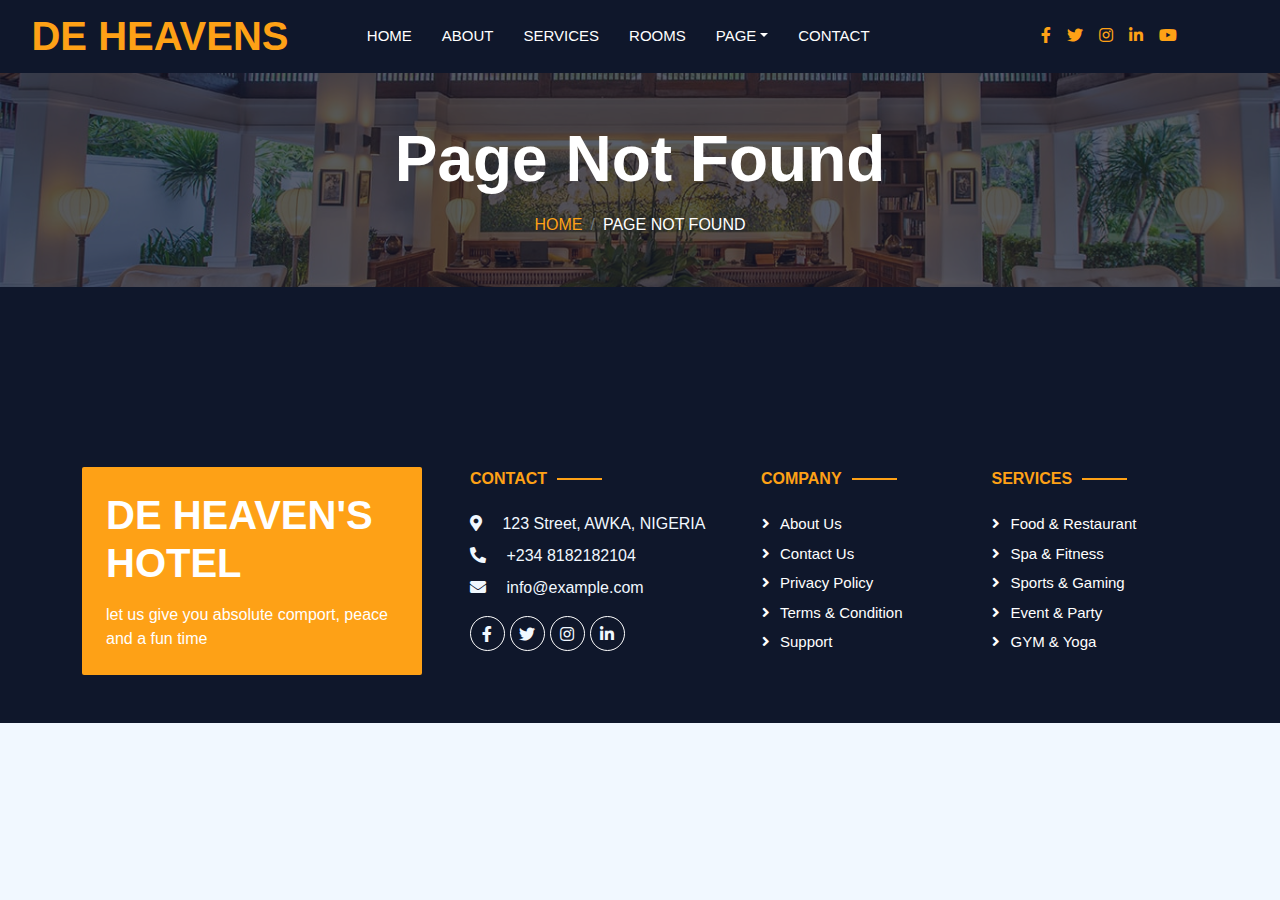
==== index.html @ 795a152f "Updates" ====
<!doctype html><html lang="en"><head><meta charset="utf-8"/><link rel="icon" href="/favicon.ico"/><meta name="viewport" content="width=device-width,initial-scale=1"/><meta name="theme-color" content="#000000"/><meta name="description" content="Web site created using create-react-app"/><link rel="apple-touch-icon" href="/logo192.png"/><link rel="manifest" href="/manifest.json"/><link rel="preconnect" href="https://fonts.googleapis.com"/><link rel="preconnect" href="https://fonts.gstatic.com" crossorigin/><link href="https://fonts.googleapis.com/css2?family=Open+Sans:wght@400;600&family=Playball&display=swap" rel="stylesheet"/><link rel="stylesheet" href="https://use.fontawesome.com/releases/v5.15.4/css/all.css"/><link href="https://cdn.jsdelivr.net/npm/bootstrap-icons@1.4.1/font/bootstrap-icons.css" rel="stylesheet"/><title>DeHeavens</title><script defer="defer" src="/static/js/main.7793187a.js"></script><link href="/static/css/main.dc184128.css" rel="stylesheet"></head><body><noscript>You need to enable JavaScript to run this app.</noscript><div id="root"></div></body></html>
---- static/css/main.dc184128.css ----
@charset "UTF-8";:root{--primary:#fea116;--light:#f1f8ff;--dark:#0f172b}.fw-medium{font-weight:500!important}.fw-semi-bold{font-weight:600!important}.back-to-top{bottom:45px;display:none;position:fixed;right:45px;z-index:99}#spinner{opacity:0;transition:opacity .5s ease-out,visibility 0s linear .5s;visibility:hidden;z-index:99999}#spinner.show{opacity:1;transition:opacity .5s ease-out,visibility 0s linear 0s;visibility:visible}.btn{font-weight:500;text-transform:uppercase;transition:.5s}.btn.btn-primary,.btn.btn-secondary{color:#fff}.btn-square{height:38px;width:38px}.btn-sm-square{height:32px;width:32px}.btn-lg-square{height:48px;width:48px}.btn-lg-square,.btn-sm-square,.btn-square{align-items:center;border-radius:2px;display:flex;font-weight:400;justify-content:center;padding:0}.navbar-dark .navbar-nav .nav-link.active,.navbar-dark .navbar-nav .nav-link:hover{color:var(--primary)}@media (max-width:991.98px){.navbar-dark .navbar-nav .nav-link{margin-right:0;padding:10px 0}}.carousel-caption{background:#0f172bb3;z-index:1}.carousel-control-next,.carousel-control-prev{width:10%}.carousel-control-next-icon,.carousel-control-prev-icon{height:3rem;width:3rem}@media (max-width:768px){#header-carousel .carousel-item{min-height:450px;position:relative}#header-carousel .carousel-item img{height:100%;object-fit:cover;position:absolute;width:100%}}.page-header{background-position:50%;background-repeat:no-repeat;background-size:cover}.page-header-inner{background:#0f172bb3}.breadcrumb-item+.breadcrumb-item:before{color:#f1f8ff;color:var(--light)}.booking{margin-top:-100px!important;position:relative;z-index:1}.section-title{display:inline-block;position:relative}.section-title:before{left:-55px}.section-title:after,.section-title:before{background:#fea116;background:var(--primary);content:"";height:2px;margin-top:-1px;position:absolute;top:50%;width:45px}.section-title:after{right:-55px}.section-title.text-end:after,.section-title.text-start:before{display:none}.service-item{background:#fff;box-shadow:0 0 45px #00000014;display:flex;flex-direction:column;height:320px;justify-content:center;padding:30px;text-align:center;transition:.5s}.service-item:hover{background:#fea116;background:var(--primary)}.service-item .service-icon{height:65px;margin:0 auto 30px;transition:.5s;width:65px}.service-item h5,.service-item i,.service-item p{transition:.5s}.service-item:hover h5,.service-item:hover i,.service-item:hover p{color:#fff!important}.video{background:linear-gradient(#0f172b1a,#0f172b1a),url(/static/media/video.5a8116233761d401c8b1.jpg);background-position:50%;background-repeat:no-repeat;background-size:cover;height:100%;min-height:500px;position:relative}.video .btn-play{border:none;border-radius:50%;box-sizing:initial;display:block;height:44px;left:50%;outline:none;padding:18px 20px 18px 28px;position:absolute;top:50%;transform:translateX(-50%) translateY(-50%);width:32px;z-index:3}.video .btn-play:before{animation:pulse-border 1.5s ease-out infinite;z-index:0}.video .btn-play:after,.video .btn-play:before{background:#fea116;background:var(--primary);border-radius:50%;content:"";display:block;height:100px;left:50%;position:absolute;top:50%;transform:translateX(-50%) translateY(-50%);width:100px}.video .btn-play:after{transition:all .2s;z-index:1}.video .btn-play img{height:auto;max-width:100%;position:relative;width:auto;z-index:3}.video .btn-play span{border-bottom:22px solid #0000;border-left:32px solid #0f172b;border-left:32px solid var(--dark);border-top:22px solid #0000;display:block;height:0;position:relative;width:0;z-index:3}@keyframes pulse-border{0%{opacity:1;transform:translateX(-50%) translateY(-50%) translateZ(0) scale(1)}to{opacity:0;transform:translateX(-50%) translateY(-50%) translateZ(0) scale(1.5)}}#videoModal{z-index:99999}#videoModal .modal-dialog{margin:60px auto 0;max-width:800px;position:relative}#videoModal .modal-body{padding:0;position:relative}#videoModal .close{background:#000;color:#fff;font-size:30px;font-weight:400;height:30px;opacity:1;position:absolute;right:0;top:-30px;width:30px;z-index:999}.testimonial{background:linear-gradient(#0f172bb3,#0f172bb3),url(/static/media/carousel-2.b39a4f89326a4a5a39ab.jpg);background-position:50%;background-repeat:no-repeat;background-size:cover}.testimonial-carousel{padding-left:65px;padding-right:65px}.testimonial-carousel .testimonial-item{padding:30px}.testimonial-carousel .owl-nav{display:flex;height:40px;justify-content:space-between;left:0;position:absolute;top:calc(50% - 20px);width:100%;z-index:1}.testimonial-carousel .owl-nav .owl-next,.testimonial-carousel .owl-nav .owl-prev{align-items:center;background:#fea116;background:var(--primary);border-radius:2px;color:#fff;display:flex;font-size:18px;height:40px;justify-content:center;position:relative;transition:.5s;width:40px}.testimonial-carousel .owl-nav .owl-next:hover,.testimonial-carousel .owl-nav .owl-prev:hover{background:#fff;color:#fea116;color:var(--primary)}.team-item,.team-item .bg-primary,.team-item .bg-primary i{transition:.5s}.team-item:hover{border-color:var(--secondary)!important}.team-item:hover .bg-primary{background:var(--secondary)!important}.team-item:hover .bg-primary i{color:var(--secondary)!important}.newsletter{position:relative;z-index:1}.footer{margin-top:-110px;padding-top:180px;position:relative}.footer .btn.btn-social{align-items:center;border:1px solid #fff;border-radius:35px;color:#f1f8ff;color:var(--light);display:flex;height:35px;justify-content:center;margin-right:5px;transition:.3s;width:35px}.footer .btn.btn-social:hover{color:#fea116;color:var(--primary)}.footer .btn.btn-link{color:#fff;display:block;font-size:15px;font-weight:400;margin-bottom:5px;padding:0;text-align:left;text-transform:capitalize;transition:.3s}.footer .btn.btn-link:before{content:"\f105";font-family:Font Awesome\ 5 Free;font-weight:900;margin-right:10px;position:relative}.footer .btn.btn-link:hover{box-shadow:none;letter-spacing:1px}.footer .copyright{border-top:1px solid #ffffff1a;font-size:15px;padding:25px 0}.footer .copyright a{color:#f1f8ff;color:var(--light)}.footer .footer-menu a{border-right:1px solid #ffffff4d;margin-right:15px;padding-right:15px}.footer .footer-menu a:last-child{border-right:none;margin-right:0;padding-right:0}
/*!
 * Bootstrap v5.0.0 (https://getbootstrap.com/)
 * Copyright 2011-2021 The Bootstrap Authors
 * Copyright 2011-2021 Twitter, Inc.
 * Licensed under MIT (https://github.com/twbs/bootstrap/blob/main/LICENSE)
 */:root{--bs-blue:#0d6efd;--bs-indigo:#6610f2;--bs-purple:#6f42c1;--bs-pink:#d63384;--bs-red:#dc3545;--bs-orange:#fd7e14;--bs-yellow:#ffc107;--bs-green:#198754;--bs-teal:#20c997;--bs-cyan:#0dcaf0;--bs-white:#fff;--bs-gray:#6c757d;--bs-gray-dark:#343a40;--bs-primary:#fea116;--bs-secondary:#6c757d;--bs-success:#198754;--bs-info:#0dcaf0;--bs-warning:#ffc107;--bs-danger:#dc3545;--bs-light:#f1f8ff;--bs-dark:#0f172b;--bs-font-sans-serif:system-ui,-apple-system,"Segoe UI",Roboto,"Helvetica Neue",Arial,"Noto Sans","Liberation Sans",sans-serif,"Apple Color Emoji","Segoe UI Emoji","Segoe UI Symbol","Noto Color Emoji";--bs-font-monospace:SFMono-Regular,Menlo,Monaco,Consolas,"Liberation Mono","Courier New",monospace;--bs-gradient:linear-gradient(180deg,#ffffff26,#fff0)}*,:after,:before{box-sizing:border-box}@media (prefers-reduced-motion:no-preference){:root{scroll-behavior:smooth}}body{-webkit-text-size-adjust:100%;-webkit-tap-highlight-color:rgba(0,0,0,0);background-color:#f1f8ff;color:#666565;font-family:Heebo,sans-serif;font-size:1rem;font-weight:400;line-height:1.5;margin:0}hr{background-color:currentColor;border:0;color:inherit;margin:1rem 0;opacity:.25}hr:not([size]){height:1px}.h1,.h2,.h3,.h4,.h5,.h6,h1,h2,h3,h4,h5,h6{color:#0f172b;font-family:Montserrat,sans-serif;font-weight:700;line-height:1.2;margin-bottom:.5rem;margin-top:0}.h1,h1{font-size:calc(1.375rem + 1.5vw)}@media (min-width:1200px){.h1,h1{font-size:2.5rem}}.h2,h2{font-size:calc(1.325rem + .9vw)}@media (min-width:1200px){.h2,h2{font-size:2rem}}.h3,h3{font-size:calc(1.3rem + .6vw)}@media (min-width:1200px){.h3,h3{font-size:1.75rem}}.h4,h4{font-size:calc(1.275rem + .3vw)}@media (min-width:1200px){.h4,h4{font-size:1.5rem}}.h5,h5{font-size:1.25rem}.h6,h6{font-size:1rem}p{margin-bottom:1rem;margin-top:0}abbr[data-bs-original-title],abbr[title]{cursor:help;-webkit-text-decoration:underline dotted;text-decoration:underline dotted;-webkit-text-decoration-skip-ink:none;text-decoration-skip-ink:none}address{font-style:normal;line-height:inherit;margin-bottom:1rem}ol,ul{padding-left:2rem}dl,ol,ul{margin-bottom:1rem;margin-top:0}ol ol,ol ul,ul ol,ul ul{margin-bottom:0}dt{font-weight:700}dd{margin-bottom:.5rem;margin-left:0}blockquote{margin:0 0 1rem}b,strong{font-weight:bolder}.small,small{font-size:.875em}.mark,mark{background-color:#fcf8e3;padding:.2em}sub,sup{font-size:.75em;line-height:0;position:relative;vertical-align:initial}sub{bottom:-.25em}sup{top:-.5em}a{color:#fea116;text-decoration:none}a:hover{color:#cb8112}a:not([href]):not([class]),a:not([href]):not([class]):hover{color:inherit;text-decoration:none}code,kbd,pre,samp{direction:ltr;font-family:SFMono-Regular,Menlo,Monaco,Consolas,Liberation Mono,Courier New,monospace;font-family:var(--bs-font-monospace);font-size:1em;unicode-bidi:bidi-override}pre{display:block;font-size:.875em;margin-bottom:1rem;margin-top:0;overflow:auto}pre code{color:inherit;font-size:inherit;word-break:normal}code{word-wrap:break-word;color:#d63384;font-size:.875em}a>code{color:inherit}kbd{background-color:#212529;border-radius:.2rem;color:#fff;font-size:.875em;padding:.2rem .4rem}kbd kbd{font-size:1em;font-weight:700;padding:0}figure{margin:0 0 1rem}img,svg{vertical-align:middle}table{border-collapse:collapse;caption-side:bottom}caption{color:#6c757d;padding-bottom:.5rem;padding-top:.5rem;text-align:left}th{text-align:inherit;text-align:-webkit-match-parent}tbody,td,tfoot,th,thead,tr{border:0 solid;border-color:inherit}label{display:inline-block}button{border-radius:0}button:focus:not(:focus-visible){outline:0}button,input,optgroup,select,textarea{font-family:inherit;font-size:inherit;line-height:inherit;margin:0}button,select{text-transform:none}[role=button]{cursor:pointer}select{word-wrap:normal}select:disabled{opacity:1}[list]::-webkit-calendar-picker-indicator{display:none}[type=button],[type=reset],[type=submit],button{-webkit-appearance:button}[type=button]:not(:disabled),[type=reset]:not(:disabled),[type=submit]:not(:disabled),button:not(:disabled){cursor:pointer}::-moz-focus-inner{border-style:none;padding:0}textarea{resize:vertical}fieldset{border:0;margin:0;min-width:0;padding:0}legend{float:left;font-size:calc(1.275rem + .3vw);line-height:inherit;margin-bottom:.5rem;padding:0;width:100%}@media (min-width:1200px){legend{font-size:1.5rem}}legend+*{clear:left}::-webkit-datetime-edit-day-field,::-webkit-datetime-edit-fields-wrapper,::-webkit-datetime-edit-hour-field,::-webkit-datetime-edit-minute,::-webkit-datetime-edit-month-field,::-webkit-datetime-edit-text,::-webkit-datetime-edit-year-field{padding:0}::-webkit-inner-spin-button{height:auto}[type=search]{-webkit-appearance:textfield;outline-offset:-2px}::-webkit-search-decoration{-webkit-appearance:none}::-webkit-color-swatch-wrapper{padding:0}::file-selector-button{font:inherit}::-webkit-file-upload-button{-webkit-appearance:button;font:inherit}output{display:inline-block}iframe{border:0}summary{cursor:pointer;display:list-item}progress{vertical-align:initial}[hidden]{display:none!important}.lead{font-size:1.25rem;font-weight:300}.display-1{font-size:calc(1.625rem + 4.5vw);font-weight:700;line-height:1.2}@media (min-width:1200px){.display-1{font-size:5rem}}.display-2{font-size:calc(1.575rem + 3.9vw);font-weight:700;line-height:1.2}@media (min-width:1200px){.display-2{font-size:4.5rem}}.display-3{font-size:calc(1.525rem + 3.3vw);font-weight:700;line-height:1.2}@media (min-width:1200px){.display-3{font-size:4rem}}.display-4{font-size:calc(1.475rem + 2.7vw);font-weight:700;line-height:1.2}@media (min-width:1200px){.display-4{font-size:3.5rem}}.display-5{font-size:calc(1.425rem + 2.1vw);font-weight:700;line-height:1.2}@media (min-width:1200px){.display-5{font-size:3rem}}.display-6{font-size:calc(1.375rem + 1.5vw);font-weight:700;line-height:1.2}@media (min-width:1200px){.display-6{font-size:2.5rem}}.list-inline,.list-unstyled{list-style:none;padding-left:0}.list-inline-item{display:inline-block}.list-inline-item:not(:last-child){margin-right:.5rem}.initialism{font-size:.875em;text-transform:uppercase}.blockquote{font-size:1.25rem;margin-bottom:1rem}.blockquote>:last-child{margin-bottom:0}.blockquote-footer{color:#6c757d;font-size:.875em;margin-bottom:1rem;margin-top:-1rem}.blockquote-footer:before{content:"\2014\00A0"}.img-fluid,.img-thumbnail{height:auto;max-width:100%}.img-thumbnail{background-color:#f1f8ff;border:1px solid #dee2e6;border-radius:2px;padding:.25rem}.figure{display:inline-block}.figure-img{line-height:1;margin-bottom:.5rem}.figure-caption{color:#6c757d;font-size:.875em}.container,.container-fluid,.container-lg,.container-md,.container-sm,.container-xl,.container-xxl{margin-left:auto;margin-right:auto;padding-left:.75rem;padding-left:var(--bs-gutter-x,.75rem);padding-right:.75rem;padding-right:var(--bs-gutter-x,.75rem);width:100%}@media (min-width:576px){.container,.container-sm{max-width:540px}}@media (min-width:768px){.container,.container-md,.container-sm{max-width:720px}}@media (min-width:992px){.container,.container-lg,.container-md,.container-sm{max-width:960px}}@media (min-width:1200px){.container,.container-lg,.container-md,.container-sm,.container-xl{max-width:1140px}}@media (min-width:1400px){.container,.container-lg,.container-md,.container-sm,.container-xl,.container-xxl{max-width:1320px}}.row{--bs-gutter-x:1.5rem;--bs-gutter-y:0;display:flex;flex-wrap:wrap;margin-left:calc(var(--bs-gutter-x)/-2);margin-right:calc(var(--bs-gutter-x)/-2);margin-top:calc(var(--bs-gutter-y)*-1)}.row>*{flex-shrink:0;margin-top:var(--bs-gutter-y);max-width:100%;padding-left:calc(var(--bs-gutter-x)/2);padding-right:calc(var(--bs-gutter-x)/2);width:100%}.col{flex:1 0}.row-cols-auto>*{flex:0 0 auto;width:auto}.row-cols-1>*{flex:0 0 auto;width:100%}.row-cols-2>*{flex:0 0 auto;width:50%}.row-cols-3>*{flex:0 0 auto;width:33.33333%}.row-cols-4>*{flex:0 0 auto;width:25%}.row-cols-5>*{flex:0 0 auto;width:20%}.row-cols-6>*{flex:0 0 auto;width:16.66667%}.col-auto{flex:0 0 auto;width:auto}.col-1{flex:0 0 auto;width:8.33333%}.col-2{flex:0 0 auto;width:16.66667%}.col-3{flex:0 0 auto;width:25%}.col-4{flex:0 0 auto;width:33.33333%}.col-5{flex:0 0 auto;width:41.66667%}.col-6{flex:0 0 auto;width:50%}.col-7{flex:0 0 auto;width:58.33333%}.col-8{flex:0 0 auto;width:66.66667%}.col-9{flex:0 0 auto;width:75%}.col-10{flex:0 0 auto;width:83.33333%}.col-11{flex:0 0 auto;width:91.66667%}.col-12{flex:0 0 auto;width:100%}.offset-1{margin-left:8.33333%}.offset-2{margin-left:16.66667%}.offset-3{margin-left:25%}.offset-4{margin-left:33.33333%}.offset-5{margin-left:41.66667%}.offset-6{margin-left:50%}.offset-7{margin-left:58.33333%}.offset-8{margin-left:66.66667%}.offset-9{margin-left:75%}.offset-10{margin-left:83.33333%}.offset-11{margin-left:91.66667%}.g-0,.gx-0{--bs-gutter-x:0}.g-0,.gy-0{--bs-gutter-y:0}.g-1,.gx-1{--bs-gutter-x:.25rem}.g-1,.gy-1{--bs-gutter-y:.25rem}.g-2,.gx-2{--bs-gutter-x:.5rem}.g-2,.gy-2{--bs-gutter-y:.5rem}.g-3,.gx-3{--bs-gutter-x:1rem}.g-3,.gy-3{--bs-gutter-y:1rem}.g-4,.gx-4{--bs-gutter-x:1.5rem}.g-4,.gy-4{--bs-gutter-y:1.5rem}.g-5,.gx-5{--bs-gutter-x:3rem}.g-5,.gy-5{--bs-gutter-y:3rem}@media (min-width:576px){.col-sm{flex:1 0}.row-cols-sm-auto>*{flex:0 0 auto;width:auto}.row-cols-sm-1>*{flex:0 0 auto;width:100%}.row-cols-sm-2>*{flex:0 0 auto;width:50%}.row-cols-sm-3>*{flex:0 0 auto;width:33.33333%}.row-cols-sm-4>*{flex:0 0 auto;width:25%}.row-cols-sm-5>*{flex:0 0 auto;width:20%}.row-cols-sm-6>*{flex:0 0 auto;width:16.66667%}.col-sm-auto{flex:0 0 auto;width:auto}.col-sm-1{flex:0 0 auto;width:8.33333%}.col-sm-2{flex:0 0 auto;width:16.66667%}.col-sm-3{flex:0 0 auto;width:25%}.col-sm-4{flex:0 0 auto;width:33.33333%}.col-sm-5{flex:0 0 auto;width:41.66667%}.col-sm-6{flex:0 0 auto;width:50%}.col-sm-7{flex:0 0 auto;width:58.33333%}.col-sm-8{flex:0 0 auto;width:66.66667%}.col-sm-9{flex:0 0 auto;width:75%}.col-sm-10{flex:0 0 auto;width:83.33333%}.col-sm-11{flex:0 0 auto;width:91.66667%}.col-sm-12{flex:0 0 auto;width:100%}.offset-sm-0{margin-left:0}.offset-sm-1{margin-left:8.33333%}.offset-sm-2{margin-left:16.66667%}.offset-sm-3{margin-left:25%}.offset-sm-4{margin-left:33.33333%}.offset-sm-5{margin-left:41.66667%}.offset-sm-6{margin-left:50%}.offset-sm-7{margin-left:58.33333%}.offset-sm-8{margin-left:66.66667%}.offset-sm-9{margin-left:75%}.offset-sm-10{margin-left:83.33333%}.offset-sm-11{margin-left:91.66667%}.g-sm-0,.gx-sm-0{--bs-gutter-x:0}.g-sm-0,.gy-sm-0{--bs-gutter-y:0}.g-sm-1,.gx-sm-1{--bs-gutter-x:.25rem}.g-sm-1,.gy-sm-1{--bs-gutter-y:.25rem}.g-sm-2,.gx-sm-2{--bs-gutter-x:.5rem}.g-sm-2,.gy-sm-2{--bs-gutter-y:.5rem}.g-sm-3,.gx-sm-3{--bs-gutter-x:1rem}.g-sm-3,.gy-sm-3{--bs-gutter-y:1rem}.g-sm-4,.gx-sm-4{--bs-gutter-x:1.5rem}.g-sm-4,.gy-sm-4{--bs-gutter-y:1.5rem}.g-sm-5,.gx-sm-5{--bs-gutter-x:3rem}.g-sm-5,.gy-sm-5{--bs-gutter-y:3rem}}@media (min-width:768px){.col-md{flex:1 0}.row-cols-md-auto>*{flex:0 0 auto;width:auto}.row-cols-md-1>*{flex:0 0 auto;width:100%}.row-cols-md-2>*{flex:0 0 auto;width:50%}.row-cols-md-3>*{flex:0 0 auto;width:33.33333%}.row-cols-md-4>*{flex:0 0 auto;width:25%}.row-cols-md-5>*{flex:0 0 auto;width:20%}.row-cols-md-6>*{flex:0 0 auto;width:16.66667%}.col-md-auto{flex:0 0 auto;width:auto}.col-md-1{flex:0 0 auto;width:8.33333%}.col-md-2{flex:0 0 auto;width:16.66667%}.col-md-3{flex:0 0 auto;width:25%}.col-md-4{flex:0 0 auto;width:33.33333%}.col-md-5{flex:0 0 auto;width:41.66667%}.col-md-6{flex:0 0 auto;width:50%}.col-md-7{flex:0 0 auto;width:58.33333%}.col-md-8{flex:0 0 auto;width:66.66667%}.col-md-9{flex:0 0 auto;width:75%}.col-md-10{flex:0 0 auto;width:83.33333%}.col-md-11{flex:0 0 auto;width:91.66667%}.col-md-12{flex:0 0 auto;width:100%}.offset-md-0{margin-left:0}.offset-md-1{margin-left:8.33333%}.offset-md-2{margin-left:16.66667%}.offset-md-3{margin-left:25%}.offset-md-4{margin-left:33.33333%}.offset-md-5{margin-left:41.66667%}.offset-md-6{margin-left:50%}.offset-md-7{margin-left:58.33333%}.offset-md-8{margin-left:66.66667%}.offset-md-9{margin-left:75%}.offset-md-10{margin-left:83.33333%}.offset-md-11{margin-left:91.66667%}.g-md-0,.gx-md-0{--bs-gutter-x:0}.g-md-0,.gy-md-0{--bs-gutter-y:0}.g-md-1,.gx-md-1{--bs-gutter-x:.25rem}.g-md-1,.gy-md-1{--bs-gutter-y:.25rem}.g-md-2,.gx-md-2{--bs-gutter-x:.5rem}.g-md-2,.gy-md-2{--bs-gutter-y:.5rem}.g-md-3,.gx-md-3{--bs-gutter-x:1rem}.g-md-3,.gy-md-3{--bs-gutter-y:1rem}.g-md-4,.gx-md-4{--bs-gutter-x:1.5rem}.g-md-4,.gy-md-4{--bs-gutter-y:1.5rem}.g-md-5,.gx-md-5{--bs-gutter-x:3rem}.g-md-5,.gy-md-5{--bs-gutter-y:3rem}}@media (min-width:992px){.col-lg{flex:1 0}.row-cols-lg-auto>*{flex:0 0 auto;width:auto}.row-cols-lg-1>*{flex:0 0 auto;width:100%}.row-cols-lg-2>*{flex:0 0 auto;width:50%}.row-cols-lg-3>*{flex:0 0 auto;width:33.33333%}.row-cols-lg-4>*{flex:0 0 auto;width:25%}.row-cols-lg-5>*{flex:0 0 auto;width:20%}.row-cols-lg-6>*{flex:0 0 auto;width:16.66667%}.col-lg-auto{flex:0 0 auto;width:auto}.col-lg-1{flex:0 0 auto;width:8.33333%}.col-lg-2{flex:0 0 auto;width:16.66667%}.col-lg-3{flex:0 0 auto;width:25%}.col-lg-4{flex:0 0 auto;width:33.33333%}.col-lg-5{flex:0 0 auto;width:41.66667%}.col-lg-6{flex:0 0 auto;width:50%}.col-lg-7{flex:0 0 auto;width:58.33333%}.col-lg-8{flex:0 0 auto;width:66.66667%}.col-lg-9{flex:0 0 auto;width:75%}.col-lg-10{flex:0 0 auto;width:83.33333%}.col-lg-11{flex:0 0 auto;width:91.66667%}.col-lg-12{flex:0 0 auto;width:100%}.offset-lg-0{margin-left:0}.offset-lg-1{margin-left:8.33333%}.offset-lg-2{margin-left:16.66667%}.offset-lg-3{margin-left:25%}.offset-lg-4{margin-left:33.33333%}.offset-lg-5{margin-left:41.66667%}.offset-lg-6{margin-left:50%}.offset-lg-7{margin-left:58.33333%}.offset-lg-8{margin-left:66.66667%}.offset-lg-9{margin-left:75%}.offset-lg-10{margin-left:83.33333%}.offset-lg-11{margin-left:91.66667%}.g-lg-0,.gx-lg-0{--bs-gutter-x:0}.g-lg-0,.gy-lg-0{--bs-gutter-y:0}.g-lg-1,.gx-lg-1{--bs-gutter-x:.25rem}.g-lg-1,.gy-lg-1{--bs-gutter-y:.25rem}.g-lg-2,.gx-lg-2{--bs-gutter-x:.5rem}.g-lg-2,.gy-lg-2{--bs-gutter-y:.5rem}.g-lg-3,.gx-lg-3{--bs-gutter-x:1rem}.g-lg-3,.gy-lg-3{--bs-gutter-y:1rem}.g-lg-4,.gx-lg-4{--bs-gutter-x:1.5rem}.g-lg-4,.gy-lg-4{--bs-gutter-y:1.5rem}.g-lg-5,.gx-lg-5{--bs-gutter-x:3rem}.g-lg-5,.gy-lg-5{--bs-gutter-y:3rem}}@media (min-width:1200px){.col-xl{flex:1 0}.row-cols-xl-auto>*{flex:0 0 auto;width:auto}.row-cols-xl-1>*{flex:0 0 auto;width:100%}.row-cols-xl-2>*{flex:0 0 auto;width:50%}.row-cols-xl-3>*{flex:0 0 auto;width:33.33333%}.row-cols-xl-4>*{flex:0 0 auto;width:25%}.row-cols-xl-5>*{flex:0 0 auto;width:20%}.row-cols-xl-6>*{flex:0 0 auto;width:16.66667%}.col-xl-auto{flex:0 0 auto;width:auto}.col-xl-1{flex:0 0 auto;width:8.33333%}.col-xl-2{flex:0 0 auto;width:16.66667%}.col-xl-3{flex:0 0 auto;width:25%}.col-xl-4{flex:0 0 auto;width:33.33333%}.col-xl-5{flex:0 0 auto;width:41.66667%}.col-xl-6{flex:0 0 auto;width:50%}.col-xl-7{flex:0 0 auto;width:58.33333%}.col-xl-8{flex:0 0 auto;width:66.66667%}.col-xl-9{flex:0 0 auto;width:75%}.col-xl-10{flex:0 0 auto;width:83.33333%}.col-xl-11{flex:0 0 auto;width:91.66667%}.col-xl-12{flex:0 0 auto;width:100%}.offset-xl-0{margin-left:0}.offset-xl-1{margin-left:8.33333%}.offset-xl-2{margin-left:16.66667%}.offset-xl-3{margin-left:25%}.offset-xl-4{margin-left:33.33333%}.offset-xl-5{margin-left:41.66667%}.offset-xl-6{margin-left:50%}.offset-xl-7{margin-left:58.33333%}.offset-xl-8{margin-left:66.66667%}.offset-xl-9{margin-left:75%}.offset-xl-10{margin-left:83.33333%}.offset-xl-11{margin-left:91.66667%}.g-xl-0,.gx-xl-0{--bs-gutter-x:0}.g-xl-0,.gy-xl-0{--bs-gutter-y:0}.g-xl-1,.gx-xl-1{--bs-gutter-x:.25rem}.g-xl-1,.gy-xl-1{--bs-gutter-y:.25rem}.g-xl-2,.gx-xl-2{--bs-gutter-x:.5rem}.g-xl-2,.gy-xl-2{--bs-gutter-y:.5rem}.g-xl-3,.gx-xl-3{--bs-gutter-x:1rem}.g-xl-3,.gy-xl-3{--bs-gutter-y:1rem}.g-xl-4,.gx-xl-4{--bs-gutter-x:1.5rem}.g-xl-4,.gy-xl-4{--bs-gutter-y:1.5rem}.g-xl-5,.gx-xl-5{--bs-gutter-x:3rem}.g-xl-5,.gy-xl-5{--bs-gutter-y:3rem}}@media (min-width:1400px){.col-xxl{flex:1 0}.row-cols-xxl-auto>*{flex:0 0 auto;width:auto}.row-cols-xxl-1>*{flex:0 0 auto;width:100%}.row-cols-xxl-2>*{flex:0 0 auto;width:50%}.row-cols-xxl-3>*{flex:0 0 auto;width:33.33333%}.row-cols-xxl-4>*{flex:0 0 auto;width:25%}.row-cols-xxl-5>*{flex:0 0 auto;width:20%}.row-cols-xxl-6>*{flex:0 0 auto;width:16.66667%}.col-xxl-auto{flex:0 0 auto;width:auto}.col-xxl-1{flex:0 0 auto;width:8.33333%}.col-xxl-2{flex:0 0 auto;width:16.66667%}.col-xxl-3{flex:0 0 auto;width:25%}.col-xxl-4{flex:0 0 auto;width:33.33333%}.col-xxl-5{flex:0 0 auto;width:41.66667%}.col-xxl-6{flex:0 0 auto;width:50%}.col-xxl-7{flex:0 0 auto;width:58.33333%}.col-xxl-8{flex:0 0 auto;width:66.66667%}.col-xxl-9{flex:0 0 auto;width:75%}.col-xxl-10{flex:0 0 auto;width:83.33333%}.col-xxl-11{flex:0 0 auto;width:91.66667%}.col-xxl-12{flex:0 0 auto;width:100%}.offset-xxl-0{margin-left:0}.offset-xxl-1{margin-left:8.33333%}.offset-xxl-2{margin-left:16.66667%}.offset-xxl-3{margin-left:25%}.offset-xxl-4{margin-left:33.33333%}.offset-xxl-5{margin-left:41.66667%}.offset-xxl-6{margin-left:50%}.offset-xxl-7{margin-left:58.33333%}.offset-xxl-8{margin-left:66.66667%}.offset-xxl-9{margin-left:75%}.offset-xxl-10{margin-left:83.33333%}.offset-xxl-11{margin-left:91.66667%}.g-xxl-0,.gx-xxl-0{--bs-gutter-x:0}.g-xxl-0,.gy-xxl-0{--bs-gutter-y:0}.g-xxl-1,.gx-xxl-1{--bs-gutter-x:.25rem}.g-xxl-1,.gy-xxl-1{--bs-gutter-y:.25rem}.g-xxl-2,.gx-xxl-2{--bs-gutter-x:.5rem}.g-xxl-2,.gy-xxl-2{--bs-gutter-y:.5rem}.g-xxl-3,.gx-xxl-3{--bs-gutter-x:1rem}.g-xxl-3,.gy-xxl-3{--bs-gutter-y:1rem}.g-xxl-4,.gx-xxl-4{--bs-gutter-x:1.5rem}.g-xxl-4,.gy-xxl-4{--bs-gutter-y:1.5rem}.g-xxl-5,.gx-xxl-5{--bs-gutter-x:3rem}.g-xxl-5,.gy-xxl-5{--bs-gutter-y:3rem}}.table{--bs-table-bg:#0000;--bs-table-striped-color:#666565;--bs-table-striped-bg:#0000000d;--bs-table-active-color:#666565;--bs-table-active-bg:#0000001a;--bs-table-hover-color:#666565;--bs-table-hover-bg:rgba(0,0,0,.075);border-color:#dee2e6;color:#666565;margin-bottom:1rem;vertical-align:top;width:100%}.table>:not(caption)>*>*{background-color:var(--bs-table-bg);border-bottom-width:1px;box-shadow:inset 0 0 0 9999px var(--bs-table-accent-bg);padding:.5rem}.table>tbody{vertical-align:inherit}.table>thead{vertical-align:bottom}.table>:not(:last-child)>:last-child>*{border-bottom-color:initial}.caption-top{caption-side:top}.table-sm>:not(caption)>*>*{padding:.25rem}.table-bordered>:not(caption)>*{border-width:1px 0}.table-bordered>:not(caption)>*>*{border-width:0 1px}.table-borderless>:not(caption)>*>*{border-bottom-width:0}.table-striped>tbody>tr:nth-of-type(odd){--bs-table-accent-bg:var(--bs-table-striped-bg);color:var(--bs-table-striped-color)}.table-active{--bs-table-accent-bg:var(--bs-table-active-bg);color:var(--bs-table-active-color)}.table-hover>tbody>tr:hover{--bs-table-accent-bg:var(--bs-table-hover-bg);color:var(--bs-table-hover-color)}.table-primary{--bs-table-bg:#ffecd0;--bs-table-striped-bg:#f2e0c6;--bs-table-striped-color:#000;--bs-table-active-bg:#e6d4bb;--bs-table-active-color:#000;--bs-table-hover-bg:#ecdac0;--bs-table-hover-color:#000;border-color:#e6d4bb;color:#000}.table-secondary{--bs-table-bg:#e2e3e5;--bs-table-striped-bg:#d7d8da;--bs-table-striped-color:#000;--bs-table-active-bg:#cbccce;--bs-table-active-color:#000;--bs-table-hover-bg:#d1d2d4;--bs-table-hover-color:#000;border-color:#cbccce;color:#000}.table-success{--bs-table-bg:#d1e7dd;--bs-table-striped-bg:#c7dbd2;--bs-table-striped-color:#000;--bs-table-active-bg:#bcd0c7;--bs-table-active-color:#000;--bs-table-hover-bg:#c1d6cc;--bs-table-hover-color:#000;border-color:#bcd0c7;color:#000}.table-info{--bs-table-bg:#cff4fc;--bs-table-striped-bg:#c5e8ef;--bs-table-striped-color:#000;--bs-table-active-bg:#badce3;--bs-table-active-color:#000;--bs-table-hover-bg:#bfe2e9;--bs-table-hover-color:#000;border-color:#badce3;color:#000}.table-warning{--bs-table-bg:#fff3cd;--bs-table-striped-bg:#f2e7c3;--bs-table-striped-color:#000;--bs-table-active-bg:#e6dbb9;--bs-table-active-color:#000;--bs-table-hover-bg:#ece1be;--bs-table-hover-color:#000;border-color:#e6dbb9;color:#000}.table-danger{--bs-table-bg:#f8d7da;--bs-table-striped-bg:#eccccf;--bs-table-striped-color:#000;--bs-table-active-bg:#dfc2c4;--bs-table-active-color:#000;--bs-table-hover-bg:#e5c7ca;--bs-table-hover-color:#000;border-color:#dfc2c4;color:#000}.table-light{--bs-table-bg:#f1f8ff;--bs-table-striped-bg:#e5ecf2;--bs-table-striped-color:#000;--bs-table-active-bg:#d9dfe6;--bs-table-active-color:#000;--bs-table-hover-bg:#dfe5ec;--bs-table-hover-color:#000;border-color:#d9dfe6;color:#000}.table-dark{--bs-table-bg:#0f172b;--bs-table-striped-bg:#1b2336;--bs-table-striped-color:#fff;--bs-table-active-bg:#272e40;--bs-table-active-color:#fff;--bs-table-hover-bg:#21283b;--bs-table-hover-color:#fff;border-color:#272e40;color:#fff}.table-responsive{-webkit-overflow-scrolling:touch;overflow-x:auto}@media (max-width:575.98px){.table-responsive-sm{-webkit-overflow-scrolling:touch;overflow-x:auto}}@media (max-width:767.98px){.table-responsive-md{-webkit-overflow-scrolling:touch;overflow-x:auto}}@media (max-width:991.98px){.table-responsive-lg{-webkit-overflow-scrolling:touch;overflow-x:auto}}@media (max-width:1199.98px){.table-responsive-xl{-webkit-overflow-scrolling:touch;overflow-x:auto}}@media (max-width:1399.98px){.table-responsive-xxl{-webkit-overflow-scrolling:touch;overflow-x:auto}}.form-label{margin-bottom:.5rem}.col-form-label{font-size:inherit;line-height:1.5;margin-bottom:0;padding-bottom:calc(.375rem + 1px);padding-top:calc(.375rem + 1px)}.col-form-label-lg{font-size:1.25rem;padding-bottom:calc(.5rem + 1px);padding-top:calc(.5rem + 1px)}.col-form-label-sm{font-size:.875rem;padding-bottom:calc(.25rem + 1px);padding-top:calc(.25rem + 1px)}.form-text{color:#6c757d;font-size:.875em;margin-top:.25rem}.form-control{-webkit-appearance:none;appearance:none;background-clip:padding-box;background-color:#fff;border:1px solid #ced4da;border-radius:2px;color:#666565;display:block;font-size:1rem;font-weight:400;line-height:1.5;padding:.375rem .75rem;transition:border-color .15s ease-in-out,box-shadow .15s ease-in-out;width:100%}@media (prefers-reduced-motion:reduce){.form-control{transition:none}}.form-control[type=file]{overflow:hidden}.form-control[type=file]:not(:disabled):not(:read-only){cursor:pointer}.form-control:focus{background-color:#fff;border-color:#ffd08b;box-shadow:0 0 0 .25rem #fea11640;color:#666565;outline:0}.form-control::-webkit-date-and-time-value{height:1.5em}.form-control::placeholder{color:#6c757d;opacity:1}.form-control:disabled,.form-control:read-only{background-color:#e9ecef;opacity:1}.form-control::file-selector-button{background-color:#e9ecef;border:0 solid;border-color:inherit;border-inline-end-width:1px;border-radius:0;color:#666565;margin:-.375rem -.75rem;margin-inline-end:.75rem;padding:.375rem .75rem;pointer-events:none;transition:color .15s ease-in-out,background-color .15s ease-in-out,border-color .15s ease-in-out,box-shadow .15s ease-in-out}@media (prefers-reduced-motion:reduce){.form-control::-webkit-file-upload-button{-webkit-transition:none;transition:none}.form-control::file-selector-button{transition:none}}.form-control:hover:not(:disabled):not(:read-only)::file-selector-button{background-color:#dde0e3}.form-control::-webkit-file-upload-button{background-color:#e9ecef;border:0 solid;border-color:inherit;border-inline-end-width:1px;border-radius:0;color:#666565;margin:-.375rem -.75rem;margin-inline-end:.75rem;padding:.375rem .75rem;pointer-events:none;-webkit-transition:color .15s ease-in-out,background-color .15s ease-in-out,border-color .15s ease-in-out,box-shadow .15s ease-in-out;transition:color .15s ease-in-out,background-color .15s ease-in-out,border-color .15s ease-in-out,box-shadow .15s ease-in-out}@media (prefers-reduced-motion:reduce){.form-control::-webkit-file-upload-button{-webkit-transition:none;transition:none}}.form-control:hover:not(:disabled):not(:read-only)::-webkit-file-upload-button{background-color:#dde0e3}.form-control-plaintext{background-color:initial;border:solid #0000;border-width:1px 0;color:#666565;display:block;line-height:1.5;margin-bottom:0;padding:.375rem 0;width:100%}.form-control-plaintext.form-control-lg,.form-control-plaintext.form-control-sm{padding-left:0;padding-right:0}.form-control-sm{border-radius:.2rem;font-size:.875rem;min-height:calc(1.5em + .5rem + 2px);padding:.25rem .5rem}.form-control-sm::file-selector-button{margin:-.25rem -.5rem;margin-inline-end:.5rem;padding:.25rem .5rem}.form-control-sm::-webkit-file-upload-button{margin:-.25rem -.5rem;margin-inline-end:.5rem;padding:.25rem .5rem}.form-control-lg{border-radius:.3rem;font-size:1.25rem;min-height:calc(1.5em + 1rem + 2px);padding:.5rem 1rem}.form-control-lg::file-selector-button{margin:-.5rem -1rem;margin-inline-end:1rem;padding:.5rem 1rem}.form-control-lg::-webkit-file-upload-button{margin:-.5rem -1rem;margin-inline-end:1rem;padding:.5rem 1rem}textarea.form-control{min-height:calc(1.5em + .75rem + 2px)}textarea.form-control-sm{min-height:calc(1.5em + .5rem + 2px)}textarea.form-control-lg{min-height:calc(1.5em + 1rem + 2px)}.form-control-color{height:auto;max-width:3rem;padding:.375rem}.form-control-color:not(:disabled):not(:read-only){cursor:pointer}.form-control-color::-moz-color-swatch{border-radius:2px;height:1.5em}.form-control-color::-webkit-color-swatch{border-radius:2px;height:1.5em}.form-select{-webkit-appearance:none;appearance:none;background-color:#fff;background-image:url("data:image/svg+xml;charset=utf-8,%3Csvg xmlns='http://www.w3.org/2000/svg' viewBox='0 0 16 16'%3E%3Cpath fill='none' stroke='%23343a40' stroke-linecap='round' stroke-linejoin='round' stroke-width='2' d='m2 5 6 6 6-6'/%3E%3C/svg%3E");background-position:right .75rem center;background-repeat:no-repeat;background-size:16px 12px;border:1px solid #ced4da;border-radius:2px;color:#666565;display:block;font-size:1rem;font-weight:400;line-height:1.5;padding:.375rem 2.25rem .375rem .75rem;width:100%}.form-select:focus{border-color:#ffd08b;box-shadow:0 0 0 .25rem #fea11640;outline:0}.form-select[multiple],.form-select[size]:not([size="1"]){background-image:none;padding-right:.75rem}.form-select:disabled{background-color:#e9ecef}.form-select:-moz-focusring{color:#0000;text-shadow:0 0 0 #666565}.form-select-sm{font-size:.875rem;padding-bottom:.25rem;padding-left:.5rem;padding-top:.25rem}.form-select-lg{font-size:1.25rem;padding-bottom:.5rem;padding-left:1rem;padding-top:.5rem}.form-check{display:block;margin-bottom:.125rem;min-height:1.5rem;padding-left:1.5em}.form-check .form-check-input{float:left;margin-left:-1.5em}.form-check-input{color-adjust:exact;-webkit-appearance:none;appearance:none;background-color:#fff;background-position:50%;background-repeat:no-repeat;background-size:contain;border:1px solid #00000040;height:1em;margin-top:.25em;-webkit-print-color-adjust:exact;vertical-align:top;width:1em}.form-check-input[type=checkbox]{border-radius:.25em}.form-check-input[type=radio]{border-radius:50%}.form-check-input:active{filter:brightness(90%)}.form-check-input:focus{border-color:#ffd08b;box-shadow:0 0 0 .25rem #fea11640;outline:0}.form-check-input:checked{background-color:#fea116;border-color:#fea116}.form-check-input:checked[type=checkbox]{background-image:url("data:image/svg+xml;charset=utf-8,%3Csvg xmlns='http://www.w3.org/2000/svg' viewBox='0 0 20 20'%3E%3Cpath fill='none' stroke='%23fff' stroke-linecap='round' stroke-linejoin='round' stroke-width='3' d='m6 10 3 3 6-6'/%3E%3C/svg%3E")}.form-check-input:checked[type=radio]{background-image:url("data:image/svg+xml;charset=utf-8,%3Csvg xmlns='http://www.w3.org/2000/svg' viewBox='-4 -4 8 8'%3E%3Ccircle r='2' fill='%23fff'/%3E%3C/svg%3E")}.form-check-input[type=checkbox]:indeterminate{background-color:#fea116;background-image:url("data:image/svg+xml;charset=utf-8,%3Csvg xmlns='http://www.w3.org/2000/svg' viewBox='0 0 20 20'%3E%3Cpath fill='none' stroke='%23fff' stroke-linecap='round' stroke-linejoin='round' stroke-width='3' d='M6 10h8'/%3E%3C/svg%3E");border-color:#fea116}.form-check-input:disabled{filter:none;opacity:.5;pointer-events:none}.form-check-input:disabled~.form-check-label,.form-check-input[disabled]~.form-check-label{opacity:.5}.form-switch{padding-left:2.5em}.form-switch .form-check-input{background-image:url("data:image/svg+xml;charset=utf-8,%3Csvg xmlns='http://www.w3.org/2000/svg' viewBox='-4 -4 8 8'%3E%3Ccircle r='3' fill='rgba(0,0,0,0.25)'/%3E%3C/svg%3E");background-position:0;border-radius:2em;margin-left:-2.5em;transition:background-position .15s ease-in-out;width:2em}@media (prefers-reduced-motion:reduce){.form-switch .form-check-input{transition:none}}.form-switch .form-check-input:focus{background-image:url("data:image/svg+xml;charset=utf-8,%3Csvg xmlns='http://www.w3.org/2000/svg' viewBox='-4 -4 8 8'%3E%3Ccircle r='3' fill='%23ffd08b'/%3E%3C/svg%3E")}.form-switch .form-check-input:checked{background-image:url("data:image/svg+xml;charset=utf-8,%3Csvg xmlns='http://www.w3.org/2000/svg' viewBox='-4 -4 8 8'%3E%3Ccircle r='3' fill='%23fff'/%3E%3C/svg%3E");background-position:100%}.form-check-inline{display:inline-block;margin-right:1rem}.btn-check{clip:rect(0,0,0,0);pointer-events:none;position:absolute}.btn-check:disabled+.btn,.btn-check[disabled]+.btn{filter:none;opacity:.65;pointer-events:none}.form-range{-webkit-appearance:none;appearance:none;background-color:initial;height:1.5rem;padding:0;width:100%}.form-range:focus{outline:0}.form-range:focus::-webkit-slider-thumb{box-shadow:0 0 0 1px #f1f8ff,0 0 0 .25rem #fea11640}.form-range:focus::-moz-range-thumb{box-shadow:0 0 0 1px #f1f8ff,0 0 0 .25rem #fea11640}.form-range::-moz-focus-outer{border:0}.form-range::-webkit-slider-thumb{-webkit-appearance:none;appearance:none;background-color:#fea116;border:0;border-radius:1rem;height:1rem;margin-top:-.25rem;-webkit-transition:background-color .15s ease-in-out,border-color .15s ease-in-out,box-shadow .15s ease-in-out;transition:background-color .15s ease-in-out,border-color .15s ease-in-out,box-shadow .15s ease-in-out;width:1rem}@media (prefers-reduced-motion:reduce){.form-range::-webkit-slider-thumb{-webkit-transition:none;transition:none}}.form-range::-webkit-slider-thumb:active{background-color:#ffe3b9}.form-range::-webkit-slider-runnable-track{background-color:#dee2e6;border-color:#0000;border-radius:1rem;color:#0000;cursor:pointer;height:.5rem;width:100%}.form-range::-moz-range-thumb{appearance:none;background-color:#fea116;border:0;border-radius:1rem;height:1rem;-moz-transition:background-color .15s ease-in-out,border-color .15s ease-in-out,box-shadow .15s ease-in-out;transition:background-color .15s ease-in-out,border-color .15s ease-in-out,box-shadow .15s ease-in-out;width:1rem}@media (prefers-reduced-motion:reduce){.form-range::-moz-range-thumb{-moz-transition:none;transition:none}}.form-range::-moz-range-thumb:active{background-color:#ffe3b9}.form-range::-moz-range-track{background-color:#dee2e6;border-color:#0000;border-radius:1rem;color:#0000;cursor:pointer;height:.5rem;width:100%}.form-range:disabled{pointer-events:none}.form-range:disabled::-webkit-slider-thumb{background-color:#adb5bd}.form-range:disabled::-moz-range-thumb{background-color:#adb5bd}.form-floating{position:relative}.form-floating>.form-control,.form-floating>.form-select{height:calc(3.5rem + 2px);padding:1rem .75rem}.form-floating>label{border:1px solid #0000;height:100%;left:0;padding:1rem .75rem;pointer-events:none;position:absolute;top:0;transform-origin:0 0;transition:opacity .1s ease-in-out,transform .1s ease-in-out}@media (prefers-reduced-motion:reduce){.form-floating>label{transition:none}}.form-floating>.form-control::placeholder{color:#0000}.form-floating>.form-control:focus,.form-floating>.form-control:not(:placeholder-shown){padding-bottom:.625rem;padding-top:1.625rem}.form-floating>.form-control:-webkit-autofill{padding-bottom:.625rem;padding-top:1.625rem}.form-floating>.form-select{padding-bottom:.625rem;padding-top:1.625rem}.form-floating>.form-control:focus~label,.form-floating>.form-control:not(:placeholder-shown)~label,.form-floating>.form-select~label{opacity:.65;transform:scale(.85) translateY(-.5rem) translateX(.15rem)}.form-floating>.form-control:-webkit-autofill~label{opacity:.65;transform:scale(.85) translateY(-.5rem) translateX(.15rem)}.input-group{align-items:stretch;display:flex;flex-wrap:wrap;position:relative;width:100%}.input-group>.form-control,.input-group>.form-select{flex:1 1 auto;min-width:0;position:relative;width:1%}.input-group>.form-control:focus,.input-group>.form-select:focus{z-index:3}.input-group .btn{position:relative;z-index:2}.input-group .btn:focus{z-index:3}.input-group-text{align-items:center;background-color:#e9ecef;border:1px solid #ced4da;border-radius:2px;color:#666565;display:flex;font-size:1rem;font-weight:400;line-height:1.5;padding:.375rem .75rem;text-align:center;white-space:nowrap}.input-group-lg>.btn,.input-group-lg>.form-control,.input-group-lg>.form-select,.input-group-lg>.input-group-text{border-radius:.3rem;font-size:1.25rem;padding:.5rem 1rem}.input-group-sm>.btn,.input-group-sm>.form-control,.input-group-sm>.form-select,.input-group-sm>.input-group-text{border-radius:.2rem;font-size:.875rem;padding:.25rem .5rem}.input-group-lg>.form-select,.input-group-sm>.form-select{padding-right:3rem}.input-group.has-validation>.dropdown-toggle:nth-last-child(n+4),.input-group.has-validation>:nth-last-child(n+3):not(.dropdown-toggle):not(.dropdown-menu),.input-group:not(.has-validation)>.dropdown-toggle:nth-last-child(n+3),.input-group:not(.has-validation)>:not(:last-child):not(.dropdown-toggle):not(.dropdown-menu){border-bottom-right-radius:0;border-top-right-radius:0}.input-group>:not(:first-child):not(.dropdown-menu):not(.valid-tooltip):not(.valid-feedback):not(.invalid-tooltip):not(.invalid-feedback){border-bottom-left-radius:0;border-top-left-radius:0;margin-left:-1px}.valid-feedback{color:#198754;display:none;font-size:.875em;margin-top:.25rem;width:100%}.valid-tooltip{background-color:#198754e6;border-radius:2px;color:#fff;display:none;font-size:.875rem;margin-top:.1rem;max-width:100%;padding:.25rem .5rem;position:absolute;top:100%;z-index:5}.is-valid~.valid-feedback,.is-valid~.valid-tooltip,.was-validated :valid~.valid-feedback,.was-validated :valid~.valid-tooltip{display:block}.form-control.is-valid,.was-validated .form-control:valid{background-image:url("data:image/svg+xml;charset=utf-8,%3Csvg xmlns='http://www.w3.org/2000/svg' viewBox='0 0 8 8'%3E%3Cpath fill='%23198754' d='M2.3 6.73.6 4.53c-.4-1.04.46-1.4 1.1-.8l1.1 1.4 3.4-3.8c.6-.63 1.6-.27 1.2.7l-4 4.6c-.43.5-.8.4-1.1.1z'/%3E%3C/svg%3E");background-position:right calc(.375em + .1875rem) center;background-repeat:no-repeat;background-size:calc(.75em + .375rem) calc(.75em + .375rem);border-color:#198754;padding-right:calc(1.5em + .75rem)}.form-control.is-valid:focus,.was-validated .form-control:valid:focus{border-color:#198754;box-shadow:0 0 0 .25rem #19875440}.was-validated textarea.form-control:valid,textarea.form-control.is-valid{background-position:top calc(.375em + .1875rem) right calc(.375em + .1875rem);padding-right:calc(1.5em + .75rem)}.form-select.is-valid,.was-validated .form-select:valid{border-color:#198754}.form-select.is-valid:not([multiple]):not([size]),.form-select.is-valid:not([multiple])[size="1"],.was-validated .form-select:valid:not([multiple]):not([size]),.was-validated .form-select:valid:not([multiple])[size="1"]{background-image:url("data:image/svg+xml;charset=utf-8,%3Csvg xmlns='http://www.w3.org/2000/svg' viewBox='0 0 16 16'%3E%3Cpath fill='none' stroke='%23343a40' stroke-linecap='round' stroke-linejoin='round' stroke-width='2' d='m2 5 6 6 6-6'/%3E%3C/svg%3E"),url("data:image/svg+xml;charset=utf-8,%3Csvg xmlns='http://www.w3.org/2000/svg' viewBox='0 0 8 8'%3E%3Cpath fill='%23198754' d='M2.3 6.73.6 4.53c-.4-1.04.46-1.4 1.1-.8l1.1 1.4 3.4-3.8c.6-.63 1.6-.27 1.2.7l-4 4.6c-.43.5-.8.4-1.1.1z'/%3E%3C/svg%3E");background-position:right .75rem center,center right 2.25rem;background-size:16px 12px,calc(.75em + .375rem) calc(.75em + .375rem);padding-right:4.125rem}.form-select.is-valid:focus,.was-validated .form-select:valid:focus{border-color:#198754;box-shadow:0 0 0 .25rem #19875440}.form-check-input.is-valid,.was-validated .form-check-input:valid{border-color:#198754}.form-check-input.is-valid:checked,.was-validated .form-check-input:valid:checked{background-color:#198754}.form-check-input.is-valid:focus,.was-validated .form-check-input:valid:focus{box-shadow:0 0 0 .25rem #19875440}.form-check-input.is-valid~.form-check-label,.was-validated .form-check-input:valid~.form-check-label{color:#198754}.form-check-inline .form-check-input~.valid-feedback{margin-left:.5em}.input-group .form-control.is-valid,.input-group .form-select.is-valid,.was-validated .input-group .form-control:valid,.was-validated .input-group .form-select:valid{z-index:3}.invalid-feedback{color:#dc3545;display:none;font-size:.875em;margin-top:.25rem;width:100%}.invalid-tooltip{background-color:#dc3545e6;border-radius:2px;color:#fff;display:none;font-size:.875rem;margin-top:.1rem;max-width:100%;padding:.25rem .5rem;position:absolute;top:100%;z-index:5}.is-invalid~.invalid-feedback,.is-invalid~.invalid-tooltip,.was-validated :invalid~.invalid-feedback,.was-validated :invalid~.invalid-tooltip{display:block}.form-control.is-invalid,.was-validated .form-control:invalid{background-image:url("data:image/svg+xml;charset=utf-8,%3Csvg xmlns='http://www.w3.org/2000/svg' width='12' height='12' fill='none' stroke='%23dc3545'%3E%3Ccircle cx='6' cy='6' r='4.5'/%3E%3Cpath stroke-linejoin='round' d='M5.8 3.6h.4L6 6.5z'/%3E%3Ccircle cx='6' cy='8.2' r='.6' fill='%23dc3545' stroke='none'/%3E%3C/svg%3E");background-position:right calc(.375em + .1875rem) center;background-repeat:no-repeat;background-size:calc(.75em + .375rem) calc(.75em + .375rem);border-color:#dc3545;padding-right:calc(1.5em + .75rem)}.form-control.is-invalid:focus,.was-validated .form-control:invalid:focus{border-color:#dc3545;box-shadow:0 0 0 .25rem #dc354540}.was-validated textarea.form-control:invalid,textarea.form-control.is-invalid{background-position:top calc(.375em + .1875rem) right calc(.375em + .1875rem);padding-right:calc(1.5em + .75rem)}.form-select.is-invalid,.was-validated .form-select:invalid{border-color:#dc3545}.form-select.is-invalid:not([multiple]):not([size]),.form-select.is-invalid:not([multiple])[size="1"],.was-validated .form-select:invalid:not([multiple]):not([size]),.was-validated .form-select:invalid:not([multiple])[size="1"]{background-image:url("data:image/svg+xml;charset=utf-8,%3Csvg xmlns='http://www.w3.org/2000/svg' viewBox='0 0 16 16'%3E%3Cpath fill='none' stroke='%23343a40' stroke-linecap='round' stroke-linejoin='round' stroke-width='2' d='m2 5 6 6 6-6'/%3E%3C/svg%3E"),url("data:image/svg+xml;charset=utf-8,%3Csvg xmlns='http://www.w3.org/2000/svg' width='12' height='12' fill='none' stroke='%23dc3545'%3E%3Ccircle cx='6' cy='6' r='4.5'/%3E%3Cpath stroke-linejoin='round' d='M5.8 3.6h.4L6 6.5z'/%3E%3Ccircle cx='6' cy='8.2' r='.6' fill='%23dc3545' stroke='none'/%3E%3C/svg%3E");background-position:right .75rem center,center right 2.25rem;background-size:16px 12px,calc(.75em + .375rem) calc(.75em + .375rem);padding-right:4.125rem}.form-select.is-invalid:focus,.was-validated .form-select:invalid:focus{border-color:#dc3545;box-shadow:0 0 0 .25rem #dc354540}.form-check-input.is-invalid,.was-validated .form-check-input:invalid{border-color:#dc3545}.form-check-input.is-invalid:checked,.was-validated .form-check-input:invalid:checked{background-color:#dc3545}.form-check-input.is-invalid:focus,.was-validated .form-check-input:invalid:focus{box-shadow:0 0 0 .25rem #dc354540}.form-check-input.is-invalid~.form-check-label,.was-validated .form-check-input:invalid~.form-check-label{color:#dc3545}.form-check-inline .form-check-input~.invalid-feedback{margin-left:.5em}.input-group .form-control.is-invalid,.input-group .form-select.is-invalid,.was-validated .input-group .form-control:invalid,.was-validated .input-group .form-select:invalid{z-index:3}.btn{background-color:initial;border:1px solid #0000;border-radius:2px;color:#666565;cursor:pointer;display:inline-block;font-size:1rem;font-weight:400;line-height:1.5;padding:.375rem .75rem;text-align:center;transition:color .15s ease-in-out,background-color .15s ease-in-out,border-color .15s ease-in-out,box-shadow .15s ease-in-out;-webkit-user-select:none;user-select:none;vertical-align:middle}@media (prefers-reduced-motion:reduce){.btn{transition:none}}.btn:hover{color:#666565}.btn-check:focus+.btn,.btn:focus{box-shadow:0 0 0 .25rem #fea11640;outline:0}.btn.disabled,.btn:disabled,fieldset:disabled .btn{opacity:.65;pointer-events:none}.btn-primary{background-color:#fea116;border-color:#fea116;color:#000}.btn-check:focus+.btn-primary,.btn-primary:focus,.btn-primary:hover{background-color:#feaf39;border-color:#feaa2d;color:#000}.btn-check:focus+.btn-primary,.btn-primary:focus{box-shadow:0 0 0 .25rem #d8891380}.btn-check:active+.btn-primary,.btn-check:checked+.btn-primary,.btn-primary.active,.btn-primary:active,.show>.btn-primary.dropdown-toggle{background-color:#feb445;border-color:#feaa2d;color:#000}.btn-check:active+.btn-primary:focus,.btn-check:checked+.btn-primary:focus,.btn-primary.active:focus,.btn-primary:active:focus,.show>.btn-primary.dropdown-toggle:focus{box-shadow:0 0 0 .25rem #d8891380}.btn-primary.disabled,.btn-primary:disabled{background-color:#fea116;border-color:#fea116;color:#000}.btn-secondary{background-color:#6c757d;border-color:#6c757d;color:#fff}.btn-check:focus+.btn-secondary,.btn-secondary:focus,.btn-secondary:hover{background-color:#5c636a;border-color:#565e64;color:#fff}.btn-check:focus+.btn-secondary,.btn-secondary:focus{box-shadow:0 0 0 .25rem #828a9180}.btn-check:active+.btn-secondary,.btn-check:checked+.btn-secondary,.btn-secondary.active,.btn-secondary:active,.show>.btn-secondary.dropdown-toggle{background-color:#565e64;border-color:#51585e;color:#fff}.btn-check:active+.btn-secondary:focus,.btn-check:checked+.btn-secondary:focus,.btn-secondary.active:focus,.btn-secondary:active:focus,.show>.btn-secondary.dropdown-toggle:focus{box-shadow:0 0 0 .25rem #828a9180}.btn-secondary.disabled,.btn-secondary:disabled{background-color:#6c757d;border-color:#6c757d;color:#fff}.btn-success{background-color:#198754;border-color:#198754;color:#fff}.btn-check:focus+.btn-success,.btn-success:focus,.btn-success:hover{background-color:#157347;border-color:#146c43;color:#fff}.btn-check:focus+.btn-success,.btn-success:focus{box-shadow:0 0 0 .25rem #3c996e80}.btn-check:active+.btn-success,.btn-check:checked+.btn-success,.btn-success.active,.btn-success:active,.show>.btn-success.dropdown-toggle{background-color:#146c43;border-color:#13653f;color:#fff}.btn-check:active+.btn-success:focus,.btn-check:checked+.btn-success:focus,.btn-success.active:focus,.btn-success:active:focus,.show>.btn-success.dropdown-toggle:focus{box-shadow:0 0 0 .25rem #3c996e80}.btn-success.disabled,.btn-success:disabled{background-color:#198754;border-color:#198754;color:#fff}.btn-info{background-color:#0dcaf0;border-color:#0dcaf0;color:#000}.btn-check:focus+.btn-info,.btn-info:focus,.btn-info:hover{background-color:#31d2f2;border-color:#25cff2;color:#000}.btn-check:focus+.btn-info,.btn-info:focus{box-shadow:0 0 0 .25rem #0baccc80}.btn-check:active+.btn-info,.btn-check:checked+.btn-info,.btn-info.active,.btn-info:active,.show>.btn-info.dropdown-toggle{background-color:#3dd5f3;border-color:#25cff2;color:#000}.btn-check:active+.btn-info:focus,.btn-check:checked+.btn-info:focus,.btn-info.active:focus,.btn-info:active:focus,.show>.btn-info.dropdown-toggle:focus{box-shadow:0 0 0 .25rem #0baccc80}.btn-info.disabled,.btn-info:disabled{background-color:#0dcaf0;border-color:#0dcaf0;color:#000}.btn-warning{background-color:#ffc107;border-color:#ffc107;color:#000}.btn-check:focus+.btn-warning,.btn-warning:focus,.btn-warning:hover{background-color:#ffca2c;border-color:#ffc720;color:#000}.btn-check:focus+.btn-warning,.btn-warning:focus{box-shadow:0 0 0 .25rem #d9a40680}.btn-check:active+.btn-warning,.btn-check:checked+.btn-warning,.btn-warning.active,.btn-warning:active,.show>.btn-warning.dropdown-toggle{background-color:#ffcd39;border-color:#ffc720;color:#000}.btn-check:active+.btn-warning:focus,.btn-check:checked+.btn-warning:focus,.btn-warning.active:focus,.btn-warning:active:focus,.show>.btn-warning.dropdown-toggle:focus{box-shadow:0 0 0 .25rem #d9a40680}.btn-warning.disabled,.btn-warning:disabled{background-color:#ffc107;border-color:#ffc107;color:#000}.btn-danger{background-color:#dc3545;border-color:#dc3545;color:#fff}.btn-check:focus+.btn-danger,.btn-danger:focus,.btn-danger:hover{background-color:#bb2d3b;border-color:#b02a37;color:#fff}.btn-check:focus+.btn-danger,.btn-danger:focus{box-shadow:0 0 0 .25rem #e1536180}.btn-check:active+.btn-danger,.btn-check:checked+.btn-danger,.btn-danger.active,.btn-danger:active,.show>.btn-danger.dropdown-toggle{background-color:#b02a37;border-color:#a52834;color:#fff}.btn-check:active+.btn-danger:focus,.btn-check:checked+.btn-danger:focus,.btn-danger.active:focus,.btn-danger:active:focus,.show>.btn-danger.dropdown-toggle:focus{box-shadow:0 0 0 .25rem #e1536180}.btn-danger.disabled,.btn-danger:disabled{background-color:#dc3545;border-color:#dc3545;color:#fff}.btn-light{background-color:#f1f8ff;border-color:#f1f8ff;color:#000}.btn-check:focus+.btn-light,.btn-light:focus,.btn-light:hover{background-color:#f3f9ff;border-color:#f2f9ff;color:#000}.btn-check:focus+.btn-light,.btn-light:focus{box-shadow:0 0 0 .25rem #cdd3d980}.btn-check:active+.btn-light,.btn-check:checked+.btn-light,.btn-light.active,.btn-light:active,.show>.btn-light.dropdown-toggle{background-color:#f4f9ff;border-color:#f2f9ff;color:#000}.btn-check:active+.btn-light:focus,.btn-check:checked+.btn-light:focus,.btn-light.active:focus,.btn-light:active:focus,.show>.btn-light.dropdown-toggle:focus{box-shadow:0 0 0 .25rem #cdd3d980}.btn-light.disabled,.btn-light:disabled{background-color:#f1f8ff;border-color:#f1f8ff;color:#000}.btn-dark{background-color:#0f172b;border-color:#0f172b;color:#fff}.btn-check:focus+.btn-dark,.btn-dark:focus,.btn-dark:hover{background-color:#0d1425;border-color:#0c1222;color:#fff}.btn-check:focus+.btn-dark,.btn-dark:focus{box-shadow:0 0 0 .25rem #333a4b80}.btn-check:active+.btn-dark,.btn-check:checked+.btn-dark,.btn-dark.active,.btn-dark:active,.show>.btn-dark.dropdown-toggle{background-color:#0c1222;border-color:#0b1120;color:#fff}.btn-check:active+.btn-dark:focus,.btn-check:checked+.btn-dark:focus,.btn-dark.active:focus,.btn-dark:active:focus,.show>.btn-dark.dropdown-toggle:focus{box-shadow:0 0 0 .25rem #333a4b80}.btn-dark.disabled,.btn-dark:disabled{background-color:#0f172b;border-color:#0f172b;color:#fff}.btn-outline-primary{border-color:#fea116;color:#fea116}.btn-outline-primary:hover{background-color:#fea116;border-color:#fea116;color:#000}.btn-check:focus+.btn-outline-primary,.btn-outline-primary:focus{box-shadow:0 0 0 .25rem #fea11680}.btn-check:active+.btn-outline-primary,.btn-check:checked+.btn-outline-primary,.btn-outline-primary.active,.btn-outline-primary.dropdown-toggle.show,.btn-outline-primary:active{background-color:#fea116;border-color:#fea116;color:#000}.btn-check:active+.btn-outline-primary:focus,.btn-check:checked+.btn-outline-primary:focus,.btn-outline-primary.active:focus,.btn-outline-primary.dropdown-toggle.show:focus,.btn-outline-primary:active:focus{box-shadow:0 0 0 .25rem #fea11680}.btn-outline-primary.disabled,.btn-outline-primary:disabled{background-color:initial;color:#fea116}.btn-outline-secondary{border-color:#6c757d;color:#6c757d}.btn-outline-secondary:hover{background-color:#6c757d;border-color:#6c757d;color:#fff}.btn-check:focus+.btn-outline-secondary,.btn-outline-secondary:focus{box-shadow:0 0 0 .25rem #6c757d80}.btn-check:active+.btn-outline-secondary,.btn-check:checked+.btn-outline-secondary,.btn-outline-secondary.active,.btn-outline-secondary.dropdown-toggle.show,.btn-outline-secondary:active{background-color:#6c757d;border-color:#6c757d;color:#fff}.btn-check:active+.btn-outline-secondary:focus,.btn-check:checked+.btn-outline-secondary:focus,.btn-outline-secondary.active:focus,.btn-outline-secondary.dropdown-toggle.show:focus,.btn-outline-secondary:active:focus{box-shadow:0 0 0 .25rem #6c757d80}.btn-outline-secondary.disabled,.btn-outline-secondary:disabled{background-color:initial;color:#6c757d}.btn-outline-success{border-color:#198754;color:#198754}.btn-outline-success:hover{background-color:#198754;border-color:#198754;color:#fff}.btn-check:focus+.btn-outline-success,.btn-outline-success:focus{box-shadow:0 0 0 .25rem #19875480}.btn-check:active+.btn-outline-success,.btn-check:checked+.btn-outline-success,.btn-outline-success.active,.btn-outline-success.dropdown-toggle.show,.btn-outline-success:active{background-color:#198754;border-color:#198754;color:#fff}.btn-check:active+.btn-outline-success:focus,.btn-check:checked+.btn-outline-success:focus,.btn-outline-success.active:focus,.btn-outline-success.dropdown-toggle.show:focus,.btn-outline-success:active:focus{box-shadow:0 0 0 .25rem #19875480}.btn-outline-success.disabled,.btn-outline-success:disabled{background-color:initial;color:#198754}.btn-outline-info{border-color:#0dcaf0;color:#0dcaf0}.btn-outline-info:hover{background-color:#0dcaf0;border-color:#0dcaf0;color:#000}.btn-check:focus+.btn-outline-info,.btn-outline-info:focus{box-shadow:0 0 0 .25rem #0dcaf080}.btn-check:active+.btn-outline-info,.btn-check:checked+.btn-outline-info,.btn-outline-info.active,.btn-outline-info.dropdown-toggle.show,.btn-outline-info:active{background-color:#0dcaf0;border-color:#0dcaf0;color:#000}.btn-check:active+.btn-outline-info:focus,.btn-check:checked+.btn-outline-info:focus,.btn-outline-info.active:focus,.btn-outline-info.dropdown-toggle.show:focus,.btn-outline-info:active:focus{box-shadow:0 0 0 .25rem #0dcaf080}.btn-outline-info.disabled,.btn-outline-info:disabled{background-color:initial;color:#0dcaf0}.btn-outline-warning{border-color:#ffc107;color:#ffc107}.btn-outline-warning:hover{background-color:#ffc107;border-color:#ffc107;color:#000}.btn-check:focus+.btn-outline-warning,.btn-outline-warning:focus{box-shadow:0 0 0 .25rem #ffc10780}.btn-check:active+.btn-outline-warning,.btn-check:checked+.btn-outline-warning,.btn-outline-warning.active,.btn-outline-warning.dropdown-toggle.show,.btn-outline-warning:active{background-color:#ffc107;border-color:#ffc107;color:#000}.btn-check:active+.btn-outline-warning:focus,.btn-check:checked+.btn-outline-warning:focus,.btn-outline-warning.active:focus,.btn-outline-warning.dropdown-toggle.show:focus,.btn-outline-warning:active:focus{box-shadow:0 0 0 .25rem #ffc10780}.btn-outline-warning.disabled,.btn-outline-warning:disabled{background-color:initial;color:#ffc107}.btn-outline-danger{border-color:#dc3545;color:#dc3545}.btn-outline-danger:hover{background-color:#dc3545;border-color:#dc3545;color:#fff}.btn-check:focus+.btn-outline-danger,.btn-outline-danger:focus{box-shadow:0 0 0 .25rem #dc354580}.btn-check:active+.btn-outline-danger,.btn-check:checked+.btn-outline-danger,.btn-outline-danger.active,.btn-outline-danger.dropdown-toggle.show,.btn-outline-danger:active{background-color:#dc3545;border-color:#dc3545;color:#fff}.btn-check:active+.btn-outline-danger:focus,.btn-check:checked+.btn-outline-danger:focus,.btn-outline-danger.active:focus,.btn-outline-danger.dropdown-toggle.show:focus,.btn-outline-danger:active:focus{box-shadow:0 0 0 .25rem #dc354580}.btn-outline-danger.disabled,.btn-outline-danger:disabled{background-color:initial;color:#dc3545}.btn-outline-light{border-color:#f1f8ff;color:#f1f8ff}.btn-outline-light:hover{background-color:#f1f8ff;border-color:#f1f8ff;color:#000}.btn-check:focus+.btn-outline-light,.btn-outline-light:focus{box-shadow:0 0 0 .25rem #f1f8ff80}.btn-check:active+.btn-outline-light,.btn-check:checked+.btn-outline-light,.btn-outline-light.active,.btn-outline-light.dropdown-toggle.show,.btn-outline-light:active{background-color:#f1f8ff;border-color:#f1f8ff;color:#000}.btn-check:active+.btn-outline-light:focus,.btn-check:checked+.btn-outline-light:focus,.btn-outline-light.active:focus,.btn-outline-light.dropdown-toggle.show:focus,.btn-outline-light:active:focus{box-shadow:0 0 0 .25rem #f1f8ff80}.btn-outline-light.disabled,.btn-outline-light:disabled{background-color:initial;color:#f1f8ff}.btn-outline-dark{border-color:#0f172b;color:#0f172b}.btn-outline-dark:hover{background-color:#0f172b;border-color:#0f172b;color:#fff}.btn-check:focus+.btn-outline-dark,.btn-outline-dark:focus{box-shadow:0 0 0 .25rem #0f172b80}.btn-check:active+.btn-outline-dark,.btn-check:checked+.btn-outline-dark,.btn-outline-dark.active,.btn-outline-dark.dropdown-toggle.show,.btn-outline-dark:active{background-color:#0f172b;border-color:#0f172b;color:#fff}.btn-check:active+.btn-outline-dark:focus,.btn-check:checked+.btn-outline-dark:focus,.btn-outline-dark.active:focus,.btn-outline-dark.dropdown-toggle.show:focus,.btn-outline-dark:active:focus{box-shadow:0 0 0 .25rem #0f172b80}.btn-outline-dark.disabled,.btn-outline-dark:disabled{background-color:initial;color:#0f172b}.btn-link{color:#fea116;font-weight:400;text-decoration:none}.btn-link:hover{color:#cb8112}.btn-link.disabled,.btn-link:disabled{color:#6c757d}.btn-group-lg>.btn,.btn-lg{border-radius:.3rem;font-size:1.25rem;padding:.5rem 1rem}.btn-group-sm>.btn,.btn-sm{border-radius:.2rem;font-size:.875rem;padding:.25rem .5rem}.fade{transition:opacity .15s linear}@media (prefers-reduced-motion:reduce){.fade{transition:none}}.fade:not(.show){opacity:0}.collapse:not(.show){display:none}.collapsing{height:0;overflow:hidden;transition:height .35s ease}@media (prefers-reduced-motion:reduce){.collapsing{transition:none}}.dropdown,.dropend,.dropstart,.dropup{position:relative}.dropdown-toggle{white-space:nowrap}.dropdown-toggle:after{border-bottom:0;border-left:.3em solid #0000;border-right:.3em solid #0000;border-top:.3em solid;content:"";display:inline-block;margin-left:.255em;vertical-align:.255em}.dropdown-toggle:empty:after{margin-left:0}.dropdown-menu{background-clip:padding-box;background-color:#fff;border:1px solid #00000026;border-radius:2px;color:#666565;display:none;font-size:1rem;list-style:none;margin:0;min-width:10rem;padding:.5rem 0;position:absolute;text-align:left;z-index:1000}.dropdown-menu[data-bs-popper]{left:0;margin-top:.125rem;top:100%}.dropdown-menu-start{--bs-position:start}.dropdown-menu-start[data-bs-popper]{left:0;right:auto}.dropdown-menu-end{--bs-position:end}.dropdown-menu-end[data-bs-popper]{left:auto;right:0}@media (min-width:576px){.dropdown-menu-sm-start{--bs-position:start}.dropdown-menu-sm-start[data-bs-popper]{left:0;right:auto}.dropdown-menu-sm-end{--bs-position:end}.dropdown-menu-sm-end[data-bs-popper]{left:auto;right:0}}@media (min-width:768px){.dropdown-menu-md-start{--bs-position:start}.dropdown-menu-md-start[data-bs-popper]{left:0;right:auto}.dropdown-menu-md-end{--bs-position:end}.dropdown-menu-md-end[data-bs-popper]{left:auto;right:0}}@media (min-width:992px){.dropdown-menu-lg-start{--bs-position:start}.dropdown-menu-lg-start[data-bs-popper]{left:0;right:auto}.dropdown-menu-lg-end{--bs-position:end}.dropdown-menu-lg-end[data-bs-popper]{left:auto;right:0}}@media (min-width:1200px){.dropdown-menu-xl-start{--bs-position:start}.dropdown-menu-xl-start[data-bs-popper]{left:0;right:auto}.dropdown-menu-xl-end{--bs-position:end}.dropdown-menu-xl-end[data-bs-popper]{left:auto;right:0}}@media (min-width:1400px){.dropdown-menu-xxl-start{--bs-position:start}.dropdown-menu-xxl-start[data-bs-popper]{left:0;right:auto}.dropdown-menu-xxl-end{--bs-position:end}.dropdown-menu-xxl-end[data-bs-popper]{left:auto;right:0}}.dropup .dropdown-menu[data-bs-popper]{bottom:100%;margin-bottom:.125rem;margin-top:0;top:auto}.dropup .dropdown-toggle:after{border-bottom:.3em solid;border-left:.3em solid #0000;border-right:.3em solid #0000;border-top:0;content:"";display:inline-block;margin-left:.255em;vertical-align:.255em}.dropup .dropdown-toggle:empty:after{margin-left:0}.dropend .dropdown-menu[data-bs-popper]{left:100%;margin-left:.125rem;margin-top:0;right:auto;top:0}.dropend .dropdown-toggle:after{border-bottom:.3em solid #0000;border-left:.3em solid;border-right:0;border-top:.3em solid #0000;content:"";display:inline-block;margin-left:.255em;vertical-align:.255em}.dropend .dropdown-toggle:empty:after{margin-left:0}.dropend .dropdown-toggle:after{vertical-align:0}.dropstart .dropdown-menu[data-bs-popper]{left:auto;margin-right:.125rem;margin-top:0;right:100%;top:0}.dropstart .dropdown-toggle:after{content:"";display:inline-block;display:none;margin-left:.255em;vertical-align:.255em}.dropstart .dropdown-toggle:before{border-bottom:.3em solid #0000;border-right:.3em solid;border-top:.3em solid #0000;content:"";display:inline-block;margin-right:.255em;vertical-align:.255em}.dropstart .dropdown-toggle:empty:after{margin-left:0}.dropstart .dropdown-toggle:before{vertical-align:0}.dropdown-divider{border-top:1px solid #00000026;height:0;margin:.5rem 0;overflow:hidden}.dropdown-item{background-color:initial;border:0;clear:both;color:#212529;display:block;font-weight:400;padding:.25rem 1rem;text-align:inherit;white-space:nowrap;width:100%}.dropdown-item:focus,.dropdown-item:hover{background-color:#e9ecef;color:#1e2125}.dropdown-item.active,.dropdown-item:active{background-color:#fea116;color:#fff;text-decoration:none}.dropdown-item.disabled,.dropdown-item:disabled{background-color:initial;color:#adb5bd;pointer-events:none}.dropdown-menu.show{display:block}.dropdown-header{color:#6c757d;display:block;font-size:.875rem;margin-bottom:0;padding:.5rem 1rem;white-space:nowrap}.dropdown-item-text{color:#212529;display:block;padding:.25rem 1rem}.dropdown-menu-dark{background-color:#343a40;border-color:#00000026;color:#dee2e6}.dropdown-menu-dark .dropdown-item{color:#dee2e6}.dropdown-menu-dark .dropdown-item:focus,.dropdown-menu-dark .dropdown-item:hover{background-color:#ffffff26;color:#fff}.dropdown-menu-dark .dropdown-item.active,.dropdown-menu-dark .dropdown-item:active{background-color:#fea116;color:#fff}.dropdown-menu-dark .dropdown-item.disabled,.dropdown-menu-dark .dropdown-item:disabled{color:#adb5bd}.dropdown-menu-dark .dropdown-divider{border-color:#00000026}.dropdown-menu-dark .dropdown-item-text{color:#dee2e6}.dropdown-menu-dark .dropdown-header{color:#adb5bd}.btn-group,.btn-group-vertical{display:inline-flex;position:relative;vertical-align:middle}.btn-group-vertical>.btn,.btn-group>.btn{flex:1 1 auto;position:relative}.btn-group-vertical>.btn-check:checked+.btn,.btn-group-vertical>.btn-check:focus+.btn,.btn-group-vertical>.btn.active,.btn-group-vertical>.btn:active,.btn-group-vertical>.btn:focus,.btn-group-vertical>.btn:hover,.btn-group>.btn-check:checked+.btn,.btn-group>.btn-check:focus+.btn,.btn-group>.btn.active,.btn-group>.btn:active,.btn-group>.btn:focus,.btn-group>.btn:hover{z-index:1}.btn-toolbar{display:flex;flex-wrap:wrap;justify-content:flex-start}.btn-toolbar .input-group{width:auto}.btn-group>.btn-group:not(:first-child),.btn-group>.btn:not(:first-child){margin-left:-1px}.btn-group>.btn-group:not(:last-child)>.btn,.btn-group>.btn:not(:last-child):not(.dropdown-toggle){border-bottom-right-radius:0;border-top-right-radius:0}.btn-group>.btn-group:not(:first-child)>.btn,.btn-group>.btn:nth-child(n+3),.btn-group>:not(.btn-check)+.btn{border-bottom-left-radius:0;border-top-left-radius:0}.dropdown-toggle-split{padding-left:.5625rem;padding-right:.5625rem}.dropdown-toggle-split:after,.dropend .dropdown-toggle-split:after,.dropup .dropdown-toggle-split:after{margin-left:0}.dropstart .dropdown-toggle-split:before{margin-right:0}.btn-group-sm>.btn+.dropdown-toggle-split,.btn-sm+.dropdown-toggle-split{padding-left:.375rem;padding-right:.375rem}.btn-group-lg>.btn+.dropdown-toggle-split,.btn-lg+.dropdown-toggle-split{padding-left:.75rem;padding-right:.75rem}.btn-group-vertical{align-items:flex-start;flex-direction:column;justify-content:center}.btn-group-vertical>.btn,.btn-group-vertical>.btn-group{width:100%}.btn-group-vertical>.btn-group:not(:first-child),.btn-group-vertical>.btn:not(:first-child){margin-top:-1px}.btn-group-vertical>.btn-group:not(:last-child)>.btn,.btn-group-vertical>.btn:not(:last-child):not(.dropdown-toggle){border-bottom-left-radius:0;border-bottom-right-radius:0}.btn-group-vertical>.btn-group:not(:first-child)>.btn,.btn-group-vertical>.btn~.btn{border-top-left-radius:0;border-top-right-radius:0}.nav{display:flex;flex-wrap:wrap;list-style:none;margin-bottom:0;padding-left:0}.nav-link{color:#fea116;display:block;padding:.5rem 1rem;transition:color .15s ease-in-out,background-color .15s ease-in-out,border-color .15s ease-in-out}@media (prefers-reduced-motion:reduce){.nav-link{transition:none}}.nav-link:focus,.nav-link:hover{color:#cb8112}.nav-link.disabled{color:#6c757d;cursor:default;pointer-events:none}.nav-tabs{border-bottom:1px solid #dee2e6}.nav-tabs .nav-link{background:none;border:1px solid #0000;border-top-left-radius:2px;border-top-right-radius:2px;margin-bottom:-1px}.nav-tabs .nav-link:focus,.nav-tabs .nav-link:hover{border-color:#e9ecef #e9ecef #dee2e6;isolation:isolate}.nav-tabs .nav-link.disabled{background-color:initial;border-color:#0000;color:#6c757d}.nav-tabs .nav-item.show .nav-link,.nav-tabs .nav-link.active{background-color:#f1f8ff;border-color:#dee2e6 #dee2e6 #f1f8ff;color:#495057}.nav-tabs .dropdown-menu{border-top-left-radius:0;border-top-right-radius:0;margin-top:-1px}.nav-pills .nav-link{background:none;border:0;border-radius:2px}.nav-pills .nav-link.active,.nav-pills .show>.nav-link{background-color:#fea116;color:#fff}.nav-fill .nav-item,.nav-fill>.nav-link{flex:1 1 auto;text-align:center}.nav-justified .nav-item,.nav-justified>.nav-link{flex-basis:0;flex-grow:1;text-align:center}.nav-fill .nav-item .nav-link,.nav-justified .nav-item .nav-link{width:100%}.tab-content>.tab-pane{display:none}.tab-content>.active{display:block}.navbar{align-items:center;display:flex;flex-wrap:wrap;justify-content:space-between;padding-bottom:.5rem;padding-top:.5rem;position:relative}.navbar>.container,.navbar>.container-fluid,.navbar>.container-lg,.navbar>.container-md,.navbar>.container-sm,.navbar>.container-xl,.navbar>.container-xxl{align-items:center;display:flex;flex-wrap:inherit;justify-content:space-between}.navbar-brand{font-size:1.25rem;margin-right:1rem;padding-bottom:.3125rem;padding-top:.3125rem;white-space:nowrap}.navbar-nav{display:flex;flex-direction:column;list-style:none;margin-bottom:0;padding-left:0}.navbar-nav .nav-link{padding-left:0;padding-right:0}.navbar-nav .dropdown-menu{position:static}.navbar-text{padding-bottom:.5rem;padding-top:.5rem}.navbar-collapse{align-items:center;flex-basis:100%;flex-grow:1}.navbar-toggler{background-color:initial;border:1px solid #0000;border-radius:2px;font-size:1.25rem;line-height:1;padding:.25rem .75rem;transition:box-shadow .15s ease-in-out}@media (prefers-reduced-motion:reduce){.navbar-toggler{transition:none}}.navbar-toggler:hover{text-decoration:none}.navbar-toggler:focus{box-shadow:0 0 0 .25rem;outline:0;text-decoration:none}.navbar-toggler-icon{background-position:50%;background-repeat:no-repeat;background-size:100%;display:inline-block;height:1.5em;vertical-align:middle;width:1.5em}.navbar-nav-scroll{max-height:75vh;max-height:var(--bs-scroll-height,75vh);overflow-y:auto}@media (min-width:576px){.navbar-expand-sm{flex-wrap:nowrap;justify-content:flex-start}.navbar-expand-sm .navbar-nav{flex-direction:row}.navbar-expand-sm .navbar-nav .dropdown-menu{position:absolute}.navbar-expand-sm .navbar-nav .nav-link{padding-left:.5rem;padding-right:.5rem}.navbar-expand-sm .navbar-nav-scroll{overflow:visible}.navbar-expand-sm .navbar-collapse{display:flex!important;flex-basis:auto}.navbar-expand-sm .navbar-toggler{display:none}}@media (min-width:768px){.navbar-expand-md{flex-wrap:nowrap;justify-content:flex-start}.navbar-expand-md .navbar-nav{flex-direction:row}.navbar-expand-md .navbar-nav .dropdown-menu{position:absolute}.navbar-expand-md .navbar-nav .nav-link{padding-left:.5rem;padding-right:.5rem}.navbar-expand-md .navbar-nav-scroll{overflow:visible}.navbar-expand-md .navbar-collapse{display:flex!important;flex-basis:auto}.navbar-expand-md .navbar-toggler{display:none}}@media (min-width:992px){.navbar-expand-lg{flex-wrap:nowrap;justify-content:flex-start}.navbar-expand-lg .navbar-nav{flex-direction:row}.navbar-expand-lg .navbar-nav .dropdown-menu{position:absolute}.navbar-expand-lg .navbar-nav .nav-link{padding-left:.5rem;padding-right:.5rem}.navbar-expand-lg .navbar-nav-scroll{overflow:visible}.navbar-expand-lg .navbar-collapse{display:flex!important;flex-basis:auto}.navbar-expand-lg .navbar-toggler{display:none}}@media (min-width:1200px){.navbar-expand-xl{flex-wrap:nowrap;justify-content:flex-start}.navbar-expand-xl .navbar-nav{flex-direction:row}.navbar-expand-xl .navbar-nav .dropdown-menu{position:absolute}.navbar-expand-xl .navbar-nav .nav-link{padding-left:.5rem;padding-right:.5rem}.navbar-expand-xl .navbar-nav-scroll{overflow:visible}.navbar-expand-xl .navbar-collapse{display:flex!important;flex-basis:auto}.navbar-expand-xl .navbar-toggler{display:none}}@media (min-width:1400px){.navbar-expand-xxl{flex-wrap:nowrap;justify-content:flex-start}.navbar-expand-xxl .navbar-nav{flex-direction:row}.navbar-expand-xxl .navbar-nav .dropdown-menu{position:absolute}.navbar-expand-xxl .navbar-nav .nav-link{padding-left:.5rem;padding-right:.5rem}.navbar-expand-xxl .navbar-nav-scroll{overflow:visible}.navbar-expand-xxl .navbar-collapse{display:flex!important;flex-basis:auto}.navbar-expand-xxl .navbar-toggler{display:none}}.navbar-expand{flex-wrap:nowrap;justify-content:flex-start}.navbar-expand .navbar-nav{flex-direction:row}.navbar-expand .navbar-nav .dropdown-menu{position:absolute}.navbar-expand .navbar-nav .nav-link{padding-left:.5rem;padding-right:.5rem}.navbar-expand .navbar-nav-scroll{overflow:visible}.navbar-expand .navbar-collapse{display:flex!important;flex-basis:auto}.navbar-expand .navbar-toggler{display:none}.navbar-light .navbar-brand,.navbar-light .navbar-brand:focus,.navbar-light .navbar-brand:hover{color:#000000e6}.navbar-light .navbar-nav .nav-link{color:#0000008c}.navbar-light .navbar-nav .nav-link:focus,.navbar-light .navbar-nav .nav-link:hover{color:#000000b3}.navbar-light .navbar-nav .nav-link.disabled{color:#0000004d}.navbar-light .navbar-nav .nav-link.active,.navbar-light .navbar-nav .show>.nav-link{color:#000000e6}.navbar-light .navbar-toggler{border-color:#0000001a;color:#0000008c}.navbar-light .navbar-toggler-icon{background-image:url("data:image/svg+xml;charset=utf-8,%3Csvg xmlns='http://www.w3.org/2000/svg' viewBox='0 0 30 30'%3E%3Cpath stroke='rgba(0,0,0,0.55)' stroke-linecap='round' stroke-miterlimit='10' stroke-width='2' d='M4 7h22M4 15h22M4 23h22'/%3E%3C/svg%3E")}.navbar-light .navbar-text{color:#0000008c}.navbar-light .navbar-text a,.navbar-light .navbar-text a:focus,.navbar-light .navbar-text a:hover{color:#000000e6}.navbar-dark .navbar-brand,.navbar-dark .navbar-brand:focus,.navbar-dark .navbar-brand:hover{color:#fff}.navbar-dark .navbar-nav .nav-link{color:#ffffff8c}.navbar-dark .navbar-nav .nav-link:focus,.navbar-dark .navbar-nav .nav-link:hover{color:#ffffffbf}.navbar-dark .navbar-nav .nav-link.disabled{color:#ffffff40}.navbar-dark .navbar-nav .nav-link.active,.navbar-dark .navbar-nav .show>.nav-link{color:#fff}.navbar-dark .navbar-toggler{border-color:#ffffff1a;color:#ffffff8c}.navbar-dark .navbar-toggler-icon{background-image:url("data:image/svg+xml;charset=utf-8,%3Csvg xmlns='http://www.w3.org/2000/svg' viewBox='0 0 30 30'%3E%3Cpath stroke='rgba(255,255,255,0.55)' stroke-linecap='round' stroke-miterlimit='10' stroke-width='2' d='M4 7h22M4 15h22M4 23h22'/%3E%3C/svg%3E")}.navbar-dark .navbar-text{color:#ffffff8c}.navbar-dark .navbar-text a,.navbar-dark .navbar-text a:focus,.navbar-dark .navbar-text a:hover{color:#fff}.card{word-wrap:break-word;background-clip:initial;background-color:#fff;border:1px solid rgba(0,0,0,.125);border-radius:2px;display:flex;flex-direction:column;min-width:0;position:relative}.card>hr{margin-left:0;margin-right:0}.card>.list-group{border-bottom:inherit;border-top:inherit}.card>.list-group:first-child{border-top-left-radius:1px;border-top-right-radius:1px;border-top-width:0}.card>.list-group:last-child{border-bottom-left-radius:1px;border-bottom-right-radius:1px;border-bottom-width:0}.card>.card-header+.list-group,.card>.list-group+.card-footer{border-top:0}.card-body{flex:1 1 auto;padding:1rem}.card-title{margin-bottom:.5rem}.card-subtitle{margin-top:-.25rem}.card-subtitle,.card-text:last-child{margin-bottom:0}.card-link:hover{text-decoration:none}.card-link+.card-link{margin-left:1rem}.card-header{background-color:#00000008;border-bottom:1px solid rgba(0,0,0,.125);margin-bottom:0;padding:.5rem 1rem}.card-header:first-child{border-radius:1px 1px 0 0}.card-footer{background-color:#00000008;border-top:1px solid rgba(0,0,0,.125);padding:.5rem 1rem}.card-footer:last-child{border-radius:0 0 1px 1px}.card-header-tabs{border-bottom:0;margin-bottom:-.5rem;margin-left:-.5rem;margin-right:-.5rem}.card-header-tabs .nav-link.active{background-color:#fff;border-bottom-color:#fff}.card-header-pills{margin-left:-.5rem;margin-right:-.5rem}.card-img-overlay{border-radius:1px;bottom:0;left:0;padding:1rem;position:absolute;right:0;top:0}.card-img,.card-img-bottom,.card-img-top{width:100%}.card-img,.card-img-top{border-top-left-radius:1px;border-top-right-radius:1px}.card-img,.card-img-bottom{border-bottom-left-radius:1px;border-bottom-right-radius:1px}.card-group>.card{margin-bottom:.75rem}@media (min-width:576px){.card-group{display:flex;flex-flow:row wrap}.card-group>.card{flex:1 0;margin-bottom:0}.card-group>.card+.card{border-left:0;margin-left:0}.card-group>.card:not(:last-child){border-bottom-right-radius:0;border-top-right-radius:0}.card-group>.card:not(:last-child) .card-header,.card-group>.card:not(:last-child) .card-img-top{border-top-right-radius:0}.card-group>.card:not(:last-child) .card-footer,.card-group>.card:not(:last-child) .card-img-bottom{border-bottom-right-radius:0}.card-group>.card:not(:first-child){border-bottom-left-radius:0;border-top-left-radius:0}.card-group>.card:not(:first-child) .card-header,.card-group>.card:not(:first-child) .card-img-top{border-top-left-radius:0}.card-group>.card:not(:first-child) .card-footer,.card-group>.card:not(:first-child) .card-img-bottom{border-bottom-left-radius:0}}.accordion-button{align-items:center;background-color:#f1f8ff;border:0;border-radius:0;color:#666565;display:flex;font-size:1rem;overflow-anchor:none;padding:1rem 1.25rem;position:relative;text-align:left;transition:color .15s ease-in-out,background-color .15s ease-in-out,border-color .15s ease-in-out,box-shadow .15s ease-in-out,border-radius .15s ease;width:100%}@media (prefers-reduced-motion:reduce){.accordion-button{transition:none}}.accordion-button:not(.collapsed){background-color:#fff6e8;box-shadow:inset 0 -1px 0 rgba(0,0,0,.125);color:#e59114}.accordion-button:not(.collapsed):after{background-image:url("data:image/svg+xml;charset=utf-8,%3Csvg xmlns='http://www.w3.org/2000/svg' viewBox='0 0 16 16' fill='%23e59114'%3E%3Cpath fill-rule='evenodd' d='M1.646 4.646a.5.5 0 0 1 .708 0L8 10.293l5.646-5.647a.5.5 0 0 1 .708.708l-6 6a.5.5 0 0 1-.708 0l-6-6a.5.5 0 0 1 0-.708z'/%3E%3C/svg%3E");transform:rotate(-180deg)}.accordion-button:after{background-image:url("data:image/svg+xml;charset=utf-8,%3Csvg xmlns='http://www.w3.org/2000/svg' viewBox='0 0 16 16' fill='%23666565'%3E%3Cpath fill-rule='evenodd' d='M1.646 4.646a.5.5 0 0 1 .708 0L8 10.293l5.646-5.647a.5.5 0 0 1 .708.708l-6 6a.5.5 0 0 1-.708 0l-6-6a.5.5 0 0 1 0-.708z'/%3E%3C/svg%3E");background-repeat:no-repeat;background-size:1.25rem;content:"";flex-shrink:0;height:1.25rem;margin-left:auto;transition:transform .2s ease-in-out;width:1.25rem}@media (prefers-reduced-motion:reduce){.accordion-button:after{transition:none}}.accordion-button:hover{z-index:2}.accordion-button:focus{border-color:#ffd08b;box-shadow:0 0 0 .25rem #fea11640;outline:0;z-index:3}.accordion-header{margin-bottom:0}.accordion-item{background-color:#f1f8ff;border:1px solid rgba(0,0,0,.125)}.accordion-item:first-of-type{border-top-left-radius:2px;border-top-right-radius:2px}.accordion-item:first-of-type .accordion-button{border-top-left-radius:1px;border-top-right-radius:1px}.accordion-item:not(:first-of-type){border-top:0}.accordion-item:last-of-type{border-bottom-left-radius:2px;border-bottom-right-radius:2px}.accordion-item:last-of-type .accordion-button.collapsed{border-bottom-left-radius:1px;border-bottom-right-radius:1px}.accordion-item:last-of-type .accordion-collapse{border-bottom-left-radius:2px;border-bottom-right-radius:2px}.accordion-body{padding:1rem 1.25rem}.accordion-flush .accordion-collapse{border-width:0}.accordion-flush .accordion-item{border-left:0;border-radius:0;border-right:0}.accordion-flush .accordion-item:first-child{border-top:0}.accordion-flush .accordion-item:last-child{border-bottom:0}.accordion-flush .accordion-item .accordion-button{border-radius:0}.breadcrumb{display:flex;flex-wrap:wrap;list-style:none;margin-bottom:1rem;padding:0}.breadcrumb-item+.breadcrumb-item{padding-left:.5rem}.breadcrumb-item+.breadcrumb-item:before{color:#6c757d;content:"/";content:var(--bs-breadcrumb-divider,"/");float:left;padding-right:.5rem}.breadcrumb-item.active{color:#6c757d}.pagination{display:flex;list-style:none;padding-left:0}.page-link{background-color:#fff;border:1px solid #dee2e6;color:#fea116;display:block;position:relative;transition:color .15s ease-in-out,background-color .15s ease-in-out,border-color .15s ease-in-out,box-shadow .15s ease-in-out}@media (prefers-reduced-motion:reduce){.page-link{transition:none}}.page-link:hover{border-color:#dee2e6;z-index:2}.page-link:focus,.page-link:hover{background-color:#e9ecef;color:#cb8112}.page-link:focus{box-shadow:0 0 0 .25rem #fea11640;outline:0;z-index:3}.page-item:not(:first-child) .page-link{margin-left:-1px}.page-item.active .page-link{background-color:#fea116;border-color:#fea116;color:#fff;z-index:3}.page-item.disabled .page-link{background-color:#fff;border-color:#dee2e6;color:#6c757d;pointer-events:none}.page-link{padding:.375rem .75rem}.page-item:first-child .page-link{border-bottom-left-radius:2px;border-top-left-radius:2px}.page-item:last-child .page-link{border-bottom-right-radius:2px;border-top-right-radius:2px}.pagination-lg .page-link{font-size:1.25rem;padding:.75rem 1.5rem}.pagination-lg .page-item:first-child .page-link{border-bottom-left-radius:.3rem;border-top-left-radius:.3rem}.pagination-lg .page-item:last-child .page-link{border-bottom-right-radius:.3rem;border-top-right-radius:.3rem}.pagination-sm .page-link{font-size:.875rem;padding:.25rem .5rem}.pagination-sm .page-item:first-child .page-link{border-bottom-left-radius:.2rem;border-top-left-radius:.2rem}.pagination-sm .page-item:last-child .page-link{border-bottom-right-radius:.2rem;border-top-right-radius:.2rem}.badge{border-radius:2px;color:#fff;display:inline-block;font-size:.75em;font-weight:700;line-height:1;padding:.35em .65em;text-align:center;vertical-align:initial;white-space:nowrap}.badge:empty{display:none}.btn .badge{position:relative;top:-1px}.alert{border:1px solid #0000;border-radius:2px;margin-bottom:1rem;padding:1rem;position:relative}.alert-heading{color:inherit}.alert-link{font-weight:700}.alert-dismissible{padding-right:3rem}.alert-dismissible .btn-close{padding:1.25rem 1rem;position:absolute;right:0;top:0;z-index:2}.alert-primary{background-color:#ffecd0;border-color:#ffe3b9;color:#664009}.alert-primary .alert-link{color:#523307}.alert-secondary{background-color:#e2e3e5;border-color:#d3d6d8;color:#41464b}.alert-secondary .alert-link{color:#34383c}.alert-success{background-color:#d1e7dd;border-color:#badbcc;color:#0f5132}.alert-success .alert-link{color:#0c4128}.alert-info{background-color:#cff4fc;border-color:#b6effb;color:#055160}.alert-info .alert-link{color:#04414d}.alert-warning{background-color:#fff3cd;border-color:#ffecb5;color:#664d03}.alert-warning .alert-link{color:#523e02}.alert-danger{background-color:#f8d7da;border-color:#f5c2c7;color:#842029}.alert-danger .alert-link{color:#6a1a21}.alert-light{background-color:#fcfeff;border-color:#fbfdff;color:#606366}.alert-light .alert-link{color:#4d4f52}.alert-dark{background-color:#cfd1d5;border-color:#b7b9bf;color:#090e1a}.alert-dark .alert-link{color:#070b15}@keyframes progress-bar-stripes{0%{background-position-x:1rem}}.progress{background-color:#e9ecef;border-radius:2px;font-size:.75rem;height:1rem}.progress,.progress-bar{display:flex;overflow:hidden}.progress-bar{background-color:#fea116;color:#fff;flex-direction:column;justify-content:center;text-align:center;transition:width .6s ease;white-space:nowrap}@media (prefers-reduced-motion:reduce){.progress-bar{transition:none}}.progress-bar-striped{background-image:linear-gradient(45deg,#ffffff26 25%,#0000 0,#0000 50%,#ffffff26 0,#ffffff26 75%,#0000 0,#0000);background-size:1rem 1rem}.progress-bar-animated{animation:progress-bar-stripes 1s linear infinite}@media (prefers-reduced-motion:reduce){.progress-bar-animated{animation:none}}.list-group{border-radius:2px;display:flex;flex-direction:column;margin-bottom:0;padding-left:0}.list-group-numbered{counter-reset:section;list-style-type:none}.list-group-numbered>li:before{content:counters(section,".") ". ";counter-increment:section}.list-group-item-action{color:#495057;text-align:inherit;width:100%}.list-group-item-action:focus,.list-group-item-action:hover{background-color:#f8f9fa;color:#495057;text-decoration:none;z-index:1}.list-group-item-action:active{background-color:#e9ecef;color:#666565}.list-group-item{background-color:#fff;border:1px solid rgba(0,0,0,.125);color:#212529;display:block;padding:.5rem 1rem;position:relative}.list-group-item:first-child{border-top-left-radius:inherit;border-top-right-radius:inherit}.list-group-item:last-child{border-bottom-left-radius:inherit;border-bottom-right-radius:inherit}.list-group-item.disabled,.list-group-item:disabled{background-color:#fff;color:#6c757d;pointer-events:none}.list-group-item.active{background-color:#fea116;border-color:#fea116;color:#fff;z-index:2}.list-group-item+.list-group-item{border-top-width:0}.list-group-item+.list-group-item.active{border-top-width:1px;margin-top:-1px}.list-group-horizontal{flex-direction:row}.list-group-horizontal>.list-group-item:first-child{border-bottom-left-radius:2px;border-top-right-radius:0}.list-group-horizontal>.list-group-item:last-child{border-bottom-left-radius:0;border-top-right-radius:2px}.list-group-horizontal>.list-group-item.active{margin-top:0}.list-group-horizontal>.list-group-item+.list-group-item{border-left-width:0;border-top-width:1px}.list-group-horizontal>.list-group-item+.list-group-item.active{border-left-width:1px;margin-left:-1px}@media (min-width:576px){.list-group-horizontal-sm{flex-direction:row}.list-group-horizontal-sm>.list-group-item:first-child{border-bottom-left-radius:2px;border-top-right-radius:0}.list-group-horizontal-sm>.list-group-item:last-child{border-bottom-left-radius:0;border-top-right-radius:2px}.list-group-horizontal-sm>.list-group-item.active{margin-top:0}.list-group-horizontal-sm>.list-group-item+.list-group-item{border-left-width:0;border-top-width:1px}.list-group-horizontal-sm>.list-group-item+.list-group-item.active{border-left-width:1px;margin-left:-1px}}@media (min-width:768px){.list-group-horizontal-md{flex-direction:row}.list-group-horizontal-md>.list-group-item:first-child{border-bottom-left-radius:2px;border-top-right-radius:0}.list-group-horizontal-md>.list-group-item:last-child{border-bottom-left-radius:0;border-top-right-radius:2px}.list-group-horizontal-md>.list-group-item.active{margin-top:0}.list-group-horizontal-md>.list-group-item+.list-group-item{border-left-width:0;border-top-width:1px}.list-group-horizontal-md>.list-group-item+.list-group-item.active{border-left-width:1px;margin-left:-1px}}@media (min-width:992px){.list-group-horizontal-lg{flex-direction:row}.list-group-horizontal-lg>.list-group-item:first-child{border-bottom-left-radius:2px;border-top-right-radius:0}.list-group-horizontal-lg>.list-group-item:last-child{border-bottom-left-radius:0;border-top-right-radius:2px}.list-group-horizontal-lg>.list-group-item.active{margin-top:0}.list-group-horizontal-lg>.list-group-item+.list-group-item{border-left-width:0;border-top-width:1px}.list-group-horizontal-lg>.list-group-item+.list-group-item.active{border-left-width:1px;margin-left:-1px}}@media (min-width:1200px){.list-group-horizontal-xl{flex-direction:row}.list-group-horizontal-xl>.list-group-item:first-child{border-bottom-left-radius:2px;border-top-right-radius:0}.list-group-horizontal-xl>.list-group-item:last-child{border-bottom-left-radius:0;border-top-right-radius:2px}.list-group-horizontal-xl>.list-group-item.active{margin-top:0}.list-group-horizontal-xl>.list-group-item+.list-group-item{border-left-width:0;border-top-width:1px}.list-group-horizontal-xl>.list-group-item+.list-group-item.active{border-left-width:1px;margin-left:-1px}}@media (min-width:1400px){.list-group-horizontal-xxl{flex-direction:row}.list-group-horizontal-xxl>.list-group-item:first-child{border-bottom-left-radius:2px;border-top-right-radius:0}.list-group-horizontal-xxl>.list-group-item:last-child{border-bottom-left-radius:0;border-top-right-radius:2px}.list-group-horizontal-xxl>.list-group-item.active{margin-top:0}.list-group-horizontal-xxl>.list-group-item+.list-group-item{border-left-width:0;border-top-width:1px}.list-group-horizontal-xxl>.list-group-item+.list-group-item.active{border-left-width:1px;margin-left:-1px}}.list-group-flush{border-radius:0}.list-group-flush>.list-group-item{border-width:0 0 1px}.list-group-flush>.list-group-item:last-child{border-bottom-width:0}.list-group-item-primary{background-color:#ffecd0;color:#664009}.list-group-item-primary.list-group-item-action:focus,.list-group-item-primary.list-group-item-action:hover{background-color:#e6d4bb;color:#664009}.list-group-item-primary.list-group-item-action.active{background-color:#664009;border-color:#664009;color:#fff}.list-group-item-secondary{background-color:#e2e3e5;color:#41464b}.list-group-item-secondary.list-group-item-action:focus,.list-group-item-secondary.list-group-item-action:hover{background-color:#cbccce;color:#41464b}.list-group-item-secondary.list-group-item-action.active{background-color:#41464b;border-color:#41464b;color:#fff}.list-group-item-success{background-color:#d1e7dd;color:#0f5132}.list-group-item-success.list-group-item-action:focus,.list-group-item-success.list-group-item-action:hover{background-color:#bcd0c7;color:#0f5132}.list-group-item-success.list-group-item-action.active{background-color:#0f5132;border-color:#0f5132;color:#fff}.list-group-item-info{background-color:#cff4fc;color:#055160}.list-group-item-info.list-group-item-action:focus,.list-group-item-info.list-group-item-action:hover{background-color:#badce3;color:#055160}.list-group-item-info.list-group-item-action.active{background-color:#055160;border-color:#055160;color:#fff}.list-group-item-warning{background-color:#fff3cd;color:#664d03}.list-group-item-warning.list-group-item-action:focus,.list-group-item-warning.list-group-item-action:hover{background-color:#e6dbb9;color:#664d03}.list-group-item-warning.list-group-item-action.active{background-color:#664d03;border-color:#664d03;color:#fff}.list-group-item-danger{background-color:#f8d7da;color:#842029}.list-group-item-danger.list-group-item-action:focus,.list-group-item-danger.list-group-item-action:hover{background-color:#dfc2c4;color:#842029}.list-group-item-danger.list-group-item-action.active{background-color:#842029;border-color:#842029;color:#fff}.list-group-item-light{background-color:#fcfeff;color:#606366}.list-group-item-light.list-group-item-action:focus,.list-group-item-light.list-group-item-action:hover{background-color:#e3e5e6;color:#606366}.list-group-item-light.list-group-item-action.active{background-color:#606366;border-color:#606366;color:#fff}.list-group-item-dark{background-color:#cfd1d5;color:#090e1a}.list-group-item-dark.list-group-item-action:focus,.list-group-item-dark.list-group-item-action:hover{background-color:#babcc0;color:#090e1a}.list-group-item-dark.list-group-item-action.active{background-color:#090e1a;border-color:#090e1a;color:#fff}.btn-close{background:#0000 url("data:image/svg+xml;charset=utf-8,%3Csvg xmlns='http://www.w3.org/2000/svg' viewBox='0 0 16 16'%3E%3Cpath d='M.293.293a1 1 0 0 1 1.414 0L8 6.586 14.293.293a1 1 0 1 1 1.414 1.414L9.414 8l6.293 6.293a1 1 0 0 1-1.414 1.414L8 9.414l-6.293 6.293a1 1 0 0 1-1.414-1.414L6.586 8 .293 1.707a1 1 0 0 1 0-1.414z'/%3E%3C/svg%3E") 50%/1em auto no-repeat;border:0;border-radius:2px;box-sizing:initial;color:#000;height:1em;opacity:.5;padding:.25em;width:1em}.btn-close:hover{color:#000;opacity:.75;text-decoration:none}.btn-close:focus{box-shadow:0 0 0 .25rem #fea11640;opacity:1;outline:0}.btn-close.disabled,.btn-close:disabled{opacity:.25;pointer-events:none;-webkit-user-select:none;user-select:none}.btn-close-white{filter:invert(1) grayscale(100%) brightness(200%)}.toast{background-clip:padding-box;background-color:#ffffffd9;border:1px solid #0000001a;border-radius:2px;box-shadow:0 .5rem 1rem #00000026;font-size:.875rem;max-width:100%;pointer-events:auto;width:350px}.toast:not(.showing):not(.show){opacity:0}.toast.hide{display:none}.toast-container{max-width:100%;pointer-events:none;width:-webkit-max-content;width:max-content}.toast-container>:not(:last-child){margin-bottom:.75rem}.toast-header{align-items:center;background-clip:padding-box;background-color:#ffffffd9;border-bottom:1px solid #0000000d;border-top-left-radius:1px;border-top-right-radius:1px;color:#6c757d;display:flex;padding:.5rem .75rem}.toast-header .btn-close{margin-left:.75rem;margin-right:-.375rem}.toast-body{word-wrap:break-word;padding:.75rem}.modal-open{overflow:hidden}.modal-open .modal{overflow-x:hidden;overflow-y:auto}.modal{display:none;height:100%;left:0;outline:0;overflow:hidden;position:fixed;top:0;width:100%;z-index:1060}.modal-dialog{margin:.5rem;pointer-events:none;position:relative;width:auto}.modal.fade .modal-dialog{transform:translateY(-50px);transition:transform .3s ease-out}@media (prefers-reduced-motion:reduce){.modal.fade .modal-dialog{transition:none}}.modal.show .modal-dialog{transform:none}.modal.modal-static .modal-dialog{transform:scale(1.02)}.modal-dialog-scrollable{height:calc(100% - 1rem)}.modal-dialog-scrollable .modal-content{max-height:100%;overflow:hidden}.modal-dialog-scrollable .modal-body{overflow-y:auto}.modal-dialog-centered{align-items:center;display:flex;min-height:calc(100% - 1rem)}.modal-content{background-clip:padding-box;background-color:#fff;border:1px solid #0003;border-radius:.3rem;display:flex;flex-direction:column;outline:0;pointer-events:auto;position:relative;width:100%}.modal-backdrop{background-color:#000;height:100vh;left:0;position:fixed;top:0;width:100vw;z-index:1040}.modal-backdrop.fade{opacity:0}.modal-backdrop.show{opacity:.5}.modal-header{align-items:center;border-bottom:1px solid #dee2e6;border-top-left-radius:calc(.3rem - 1px);border-top-right-radius:calc(.3rem - 1px);display:flex;flex-shrink:0;justify-content:space-between;padding:1rem}.modal-header .btn-close{margin:-.5rem -.5rem -.5rem auto;padding:.5rem}.modal-title{line-height:1.5;margin-bottom:0}.modal-body{flex:1 1 auto;padding:1rem;position:relative}.modal-footer{align-items:center;border-bottom-left-radius:calc(.3rem - 1px);border-bottom-right-radius:calc(.3rem - 1px);border-top:1px solid #dee2e6;display:flex;flex-shrink:0;flex-wrap:wrap;justify-content:flex-end;padding:.75rem}.modal-footer>*{margin:.25rem}@media (min-width:576px){.modal-dialog{margin:1.75rem auto;max-width:500px}.modal-dialog-scrollable{height:calc(100% - 3.5rem)}.modal-dialog-centered{min-height:calc(100% - 3.5rem)}.modal-sm{max-width:300px}}@media (min-width:992px){.modal-lg,.modal-xl{max-width:800px}}@media (min-width:1200px){.modal-xl{max-width:1140px}}.modal-fullscreen{height:100%;margin:0;max-width:none;width:100vw}.modal-fullscreen .modal-content{border:0;border-radius:0;height:100%}.modal-fullscreen .modal-header{border-radius:0}.modal-fullscreen .modal-body{overflow-y:auto}.modal-fullscreen .modal-footer{border-radius:0}@media (max-width:575.98px){.modal-fullscreen-sm-down{height:100%;margin:0;max-width:none;width:100vw}.modal-fullscreen-sm-down .modal-content{border:0;border-radius:0;height:100%}.modal-fullscreen-sm-down .modal-header{border-radius:0}.modal-fullscreen-sm-down .modal-body{overflow-y:auto}.modal-fullscreen-sm-down .modal-footer{border-radius:0}}@media (max-width:767.98px){.modal-fullscreen-md-down{height:100%;margin:0;max-width:none;width:100vw}.modal-fullscreen-md-down .modal-content{border:0;border-radius:0;height:100%}.modal-fullscreen-md-down .modal-header{border-radius:0}.modal-fullscreen-md-down .modal-body{overflow-y:auto}.modal-fullscreen-md-down .modal-footer{border-radius:0}}@media (max-width:991.98px){.modal-fullscreen-lg-down{height:100%;margin:0;max-width:none;width:100vw}.modal-fullscreen-lg-down .modal-content{border:0;border-radius:0;height:100%}.modal-fullscreen-lg-down .modal-header{border-radius:0}.modal-fullscreen-lg-down .modal-body{overflow-y:auto}.modal-fullscreen-lg-down .modal-footer{border-radius:0}}@media (max-width:1199.98px){.modal-fullscreen-xl-down{height:100%;margin:0;max-width:none;width:100vw}.modal-fullscreen-xl-down .modal-content{border:0;border-radius:0;height:100%}.modal-fullscreen-xl-down .modal-header{border-radius:0}.modal-fullscreen-xl-down .modal-body{overflow-y:auto}.modal-fullscreen-xl-down .modal-footer{border-radius:0}}@media (max-width:1399.98px){.modal-fullscreen-xxl-down{height:100%;margin:0;max-width:none;width:100vw}.modal-fullscreen-xxl-down .modal-content{border:0;border-radius:0;height:100%}.modal-fullscreen-xxl-down .modal-header{border-radius:0}.modal-fullscreen-xxl-down .modal-body{overflow-y:auto}.modal-fullscreen-xxl-down .modal-footer{border-radius:0}}.tooltip{word-wrap:break-word;display:block;font-family:Heebo,sans-serif;font-size:.875rem;font-style:normal;font-weight:400;letter-spacing:normal;line-break:auto;line-height:1.5;margin:0;opacity:0;position:absolute;text-align:left;text-align:start;text-decoration:none;text-shadow:none;text-transform:none;white-space:normal;word-break:normal;word-spacing:normal;z-index:1080}.tooltip.show{opacity:.9}.tooltip .tooltip-arrow{display:block;height:.4rem;position:absolute;width:.8rem}.tooltip .tooltip-arrow:before{border-color:#0000;border-style:solid;content:"";position:absolute}.bs-tooltip-auto[data-popper-placement^=top],.bs-tooltip-top{padding:.4rem 0}.bs-tooltip-auto[data-popper-placement^=top] .tooltip-arrow,.bs-tooltip-top .tooltip-arrow{bottom:0}.bs-tooltip-auto[data-popper-placement^=top] .tooltip-arrow:before,.bs-tooltip-top .tooltip-arrow:before{border-top-color:#000;border-width:.4rem .4rem 0;top:-1px}.bs-tooltip-auto[data-popper-placement^=right],.bs-tooltip-end{padding:0 .4rem}.bs-tooltip-auto[data-popper-placement^=right] .tooltip-arrow,.bs-tooltip-end .tooltip-arrow{height:.8rem;left:0;width:.4rem}.bs-tooltip-auto[data-popper-placement^=right] .tooltip-arrow:before,.bs-tooltip-end .tooltip-arrow:before{border-right-color:#000;border-width:.4rem .4rem .4rem 0;right:-1px}.bs-tooltip-auto[data-popper-placement^=bottom],.bs-tooltip-bottom{padding:.4rem 0}.bs-tooltip-auto[data-popper-placement^=bottom] .tooltip-arrow,.bs-tooltip-bottom .tooltip-arrow{top:0}.bs-tooltip-auto[data-popper-placement^=bottom] .tooltip-arrow:before,.bs-tooltip-bottom .tooltip-arrow:before{border-bottom-color:#000;border-width:0 .4rem .4rem;bottom:-1px}.bs-tooltip-auto[data-popper-placement^=left],.bs-tooltip-start{padding:0 .4rem}.bs-tooltip-auto[data-popper-placement^=left] .tooltip-arrow,.bs-tooltip-start .tooltip-arrow{height:.8rem;right:0;width:.4rem}.bs-tooltip-auto[data-popper-placement^=left] .tooltip-arrow:before,.bs-tooltip-start .tooltip-arrow:before{border-left-color:#000;border-width:.4rem 0 .4rem .4rem;left:-1px}.tooltip-inner{background-color:#000;border-radius:2px;color:#fff;max-width:200px;padding:.25rem .5rem;text-align:center}.popover{word-wrap:break-word;background-clip:padding-box;background-color:#fff;border:1px solid #0003;border-radius:.3rem;display:block;font-family:Heebo,sans-serif;font-size:.875rem;font-style:normal;font-weight:400;left:0;letter-spacing:normal;line-break:auto;line-height:1.5;max-width:276px;position:absolute;text-align:left;text-align:start;text-decoration:none;text-shadow:none;text-transform:none;top:0;white-space:normal;word-break:normal;word-spacing:normal;z-index:1070}.popover .popover-arrow{display:block;height:.5rem;position:absolute;width:1rem}.popover .popover-arrow:after,.popover .popover-arrow:before{border-color:#0000;border-style:solid;content:"";display:block;position:absolute}.bs-popover-auto[data-popper-placement^=top]>.popover-arrow,.bs-popover-top>.popover-arrow{bottom:calc(-.5rem - 1px)}.bs-popover-auto[data-popper-placement^=top]>.popover-arrow:before,.bs-popover-top>.popover-arrow:before{border-top-color:#00000040;border-width:.5rem .5rem 0;bottom:0}.bs-popover-auto[data-popper-placement^=top]>.popover-arrow:after,.bs-popover-top>.popover-arrow:after{border-top-color:#fff;border-width:.5rem .5rem 0;bottom:1px}.bs-popover-auto[data-popper-placement^=right]>.popover-arrow,.bs-popover-end>.popover-arrow{height:1rem;left:calc(-.5rem - 1px);width:.5rem}.bs-popover-auto[data-popper-placement^=right]>.popover-arrow:before,.bs-popover-end>.popover-arrow:before{border-right-color:#00000040;border-width:.5rem .5rem .5rem 0;left:0}.bs-popover-auto[data-popper-placement^=right]>.popover-arrow:after,.bs-popover-end>.popover-arrow:after{border-right-color:#fff;border-width:.5rem .5rem .5rem 0;left:1px}.bs-popover-auto[data-popper-placement^=bottom]>.popover-arrow,.bs-popover-bottom>.popover-arrow{top:calc(-.5rem - 1px)}.bs-popover-auto[data-popper-placement^=bottom]>.popover-arrow:before,.bs-popover-bottom>.popover-arrow:before{border-bottom-color:#00000040;border-width:0 .5rem .5rem;top:0}.bs-popover-auto[data-popper-placement^=bottom]>.popover-arrow:after,.bs-popover-bottom>.popover-arrow:after{border-bottom-color:#fff;border-width:0 .5rem .5rem;top:1px}.bs-popover-auto[data-popper-placement^=bottom] .popover-header:before,.bs-popover-bottom .popover-header:before{border-bottom:1px solid #f0f0f0;content:"";display:block;left:50%;margin-left:-.5rem;position:absolute;top:0;width:1rem}.bs-popover-auto[data-popper-placement^=left]>.popover-arrow,.bs-popover-start>.popover-arrow{height:1rem;right:calc(-.5rem - 1px);width:.5rem}.bs-popover-auto[data-popper-placement^=left]>.popover-arrow:before,.bs-popover-start>.popover-arrow:before{border-left-color:#00000040;border-width:.5rem 0 .5rem .5rem;right:0}.bs-popover-auto[data-popper-placement^=left]>.popover-arrow:after,.bs-popover-start>.popover-arrow:after{border-left-color:#fff;border-width:.5rem 0 .5rem .5rem;right:1px}.popover-header{background-color:#f0f0f0;border-bottom:1px solid #d8d8d8;border-top-left-radius:calc(.3rem - 1px);border-top-right-radius:calc(.3rem - 1px);color:#0f172b;font-size:1rem;margin-bottom:0;padding:.5rem 1rem}.popover-header:empty{display:none}.popover-body{color:#666565;padding:1rem}.carousel{position:relative}.carousel.pointer-event{touch-action:pan-y}.carousel-inner{overflow:hidden;position:relative;width:100%}.carousel-inner:after{clear:both;content:"";display:block}.carousel-item{-webkit-backface-visibility:hidden;backface-visibility:hidden;display:none;float:left;margin-right:-100%;position:relative;transition:transform .6s ease-in-out;width:100%}@media (prefers-reduced-motion:reduce){.carousel-item{transition:none}}.carousel-item-next,.carousel-item-prev,.carousel-item.active{display:block}.active.carousel-item-end,.carousel-item-next:not(.carousel-item-start){transform:translateX(100%)}.active.carousel-item-start,.carousel-item-prev:not(.carousel-item-end){transform:translateX(-100%)}.carousel-fade .carousel-item{opacity:0;transform:none;transition-property:opacity}.carousel-fade .carousel-item-next.carousel-item-start,.carousel-fade .carousel-item-prev.carousel-item-end,.carousel-fade .carousel-item.active{opacity:1;z-index:1}.carousel-fade .active.carousel-item-end,.carousel-fade .active.carousel-item-start{opacity:0;transition:opacity 0s .6s;z-index:0}@media (prefers-reduced-motion:reduce){.carousel-fade .active.carousel-item-end,.carousel-fade .active.carousel-item-start{transition:none}}.carousel-control-next,.carousel-control-prev{align-items:center;background:none;border:0;bottom:0;color:#fff;display:flex;justify-content:center;opacity:.5;padding:0;position:absolute;text-align:center;top:0;transition:opacity .15s ease;width:15%;z-index:1}@media (prefers-reduced-motion:reduce){.carousel-control-next,.carousel-control-prev{transition:none}}.carousel-control-next:focus,.carousel-control-next:hover,.carousel-control-prev:focus,.carousel-control-prev:hover{color:#fff;opacity:.9;outline:0;text-decoration:none}.carousel-control-prev{left:0}.carousel-control-next{right:0}.carousel-control-next-icon,.carousel-control-prev-icon{background-position:50%;background-repeat:no-repeat;background-size:100% 100%;display:inline-block;height:2rem;width:2rem}.carousel-control-prev-icon{background-image:url("data:image/svg+xml;charset=utf-8,%3Csvg xmlns='http://www.w3.org/2000/svg' viewBox='0 0 16 16' fill='%23fff'%3E%3Cpath d='M11.354 1.646a.5.5 0 0 1 0 .708L5.707 8l5.647 5.646a.5.5 0 0 1-.708.708l-6-6a.5.5 0 0 1 0-.708l6-6a.5.5 0 0 1 .708 0z'/%3E%3C/svg%3E")}.carousel-control-next-icon{background-image:url("data:image/svg+xml;charset=utf-8,%3Csvg xmlns='http://www.w3.org/2000/svg' viewBox='0 0 16 16' fill='%23fff'%3E%3Cpath d='M4.646 1.646a.5.5 0 0 1 .708 0l6 6a.5.5 0 0 1 0 .708l-6 6a.5.5 0 0 1-.708-.708L10.293 8 4.646 2.354a.5.5 0 0 1 0-.708z'/%3E%3C/svg%3E")}.carousel-indicators{bottom:0;display:flex;justify-content:center;left:0;list-style:none;margin-bottom:1rem;margin-left:15%;margin-right:15%;padding:0;position:absolute;right:0;z-index:2}.carousel-indicators [data-bs-target]{background-clip:padding-box;background-color:#fff;border:0;border-bottom:10px solid #0000;border-top:10px solid #0000;box-sizing:initial;cursor:pointer;flex:0 1 auto;height:3px;margin-left:3px;margin-right:3px;opacity:.5;padding:0;text-indent:-999px;transition:opacity .6s ease;width:30px}@media (prefers-reduced-motion:reduce){.carousel-indicators [data-bs-target]{transition:none}}.carousel-indicators .active{opacity:1}.carousel-caption{bottom:1.25rem;color:#fff;left:15%;padding-bottom:1.25rem;padding-top:1.25rem;position:absolute;right:15%;text-align:center}.carousel-dark .carousel-control-next-icon,.carousel-dark .carousel-control-prev-icon{filter:invert(1) grayscale(100)}.carousel-dark .carousel-indicators [data-bs-target]{background-color:#000}.carousel-dark .carousel-caption{color:#000}@keyframes spinner-border{to{transform:rotate(1turn)}}.spinner-border{animation:spinner-border .75s linear infinite;border:.25em solid;border-radius:50%;border-right:.25em solid #0000;display:inline-block;height:2rem;vertical-align:-.125em;width:2rem}.spinner-border-sm{border-width:.2em;height:1rem;width:1rem}@keyframes spinner-grow{0%{transform:scale(0)}50%{opacity:1;transform:none}}.spinner-grow{animation:spinner-grow .75s linear infinite;background-color:currentColor;border-radius:50%;display:inline-block;height:2rem;opacity:0;vertical-align:-.125em;width:2rem}.spinner-grow-sm{height:1rem;width:1rem}@media (prefers-reduced-motion:reduce){.spinner-border,.spinner-grow{animation-duration:1.5s}}.offcanvas{background-clip:padding-box;background-color:#fff;bottom:0;display:flex;flex-direction:column;max-width:100%;outline:0;position:fixed;transition:transform .3s ease-in-out;visibility:hidden;z-index:1050}@media (prefers-reduced-motion:reduce){.offcanvas{transition:none}}.offcanvas-header{align-items:center;display:flex;justify-content:space-between;padding:1rem}.offcanvas-header .btn-close{margin:-.5rem -.5rem -.5rem auto;padding:.5rem}.offcanvas-title{line-height:1.5;margin-bottom:0}.offcanvas-body{flex-grow:1;overflow-y:auto;padding:1rem}.offcanvas-start{border-right:1px solid #0003;left:0;top:0;transform:translateX(-100%);width:400px}.offcanvas-end{border-left:1px solid #0003;right:0;top:0;transform:translateX(100%);width:400px}.offcanvas-top{border-bottom:1px solid #0003;top:0;transform:translateY(-100%)}.offcanvas-bottom,.offcanvas-top{height:30vh;left:0;max-height:100%;right:0}.offcanvas-bottom{border-top:1px solid #0003;transform:translateY(100%)}.offcanvas.show{transform:none}.clearfix:after{clear:both;content:"";display:block}.link-primary{color:#fea116}.link-primary:focus,.link-primary:hover{color:#feb445}.link-secondary{color:#6c757d}.link-secondary:focus,.link-secondary:hover{color:#565e64}.link-success{color:#198754}.link-success:focus,.link-success:hover{color:#146c43}.link-info{color:#0dcaf0}.link-info:focus,.link-info:hover{color:#3dd5f3}.link-warning{color:#ffc107}.link-warning:focus,.link-warning:hover{color:#ffcd39}.link-danger{color:#dc3545}.link-danger:focus,.link-danger:hover{color:#b02a37}.link-light{color:#f1f8ff}.link-light:focus,.link-light:hover{color:#f4f9ff}.link-dark{color:#0f172b}.link-dark:focus,.link-dark:hover{color:#0c1222}.ratio{position:relative;width:100%}.ratio:before{content:"";display:block;padding-top:var(--bs-aspect-ratio)}.ratio>*{height:100%;left:0;position:absolute;top:0;width:100%}.ratio-1x1{--bs-aspect-ratio:100%}.ratio-4x3{--bs-aspect-ratio:75%}.ratio-16x9{--bs-aspect-ratio:56.25%}.ratio-21x9{--bs-aspect-ratio:42.85714%}.fixed-top{top:0}.fixed-bottom,.fixed-top{left:0;position:fixed;right:0;z-index:1030}.fixed-bottom{bottom:0}.sticky-top{position:-webkit-sticky;position:sticky;top:0;z-index:1020}@media (min-width:576px){.sticky-sm-top{position:-webkit-sticky;position:sticky;top:0;z-index:1020}}@media (min-width:768px){.sticky-md-top{position:-webkit-sticky;position:sticky;top:0;z-index:1020}}@media (min-width:992px){.sticky-lg-top{position:-webkit-sticky;position:sticky;top:0;z-index:1020}}@media (min-width:1200px){.sticky-xl-top{position:-webkit-sticky;position:sticky;top:0;z-index:1020}}@media (min-width:1400px){.sticky-xxl-top{position:-webkit-sticky;position:sticky;top:0;z-index:1020}}.visually-hidden,.visually-hidden-focusable:not(:focus):not(:focus-within){clip:rect(0,0,0,0)!important;border:0!important;height:1px!important;margin:-1px!important;overflow:hidden!important;padding:0!important;position:absolute!important;white-space:nowrap!important;width:1px!important}.stretched-link:after{bottom:0;content:"";left:0;position:absolute;right:0;top:0;z-index:1}.text-truncate{overflow:hidden;text-overflow:ellipsis;white-space:nowrap}.align-baseline{vertical-align:initial!important}.align-top{vertical-align:top!important}.align-middle{vertical-align:middle!important}.align-bottom{vertical-align:bottom!important}.align-text-bottom{vertical-align:text-bottom!important}.align-text-top{vertical-align:text-top!important}.float-start{float:left!important}.float-end{float:right!important}.float-none{float:none!important}.overflow-auto{overflow:auto!important}.overflow-hidden{overflow:hidden!important}.overflow-visible{overflow:visible!important}.overflow-scroll{overflow:scroll!important}.d-inline{display:inline!important}.d-inline-block{display:inline-block!important}.d-block{display:block!important}.d-grid{display:grid!important}.d-table{display:table!important}.d-table-row{display:table-row!important}.d-table-cell{display:table-cell!important}.d-flex{display:flex!important}.d-inline-flex{display:inline-flex!important}.d-none{display:none!important}.shadow{box-shadow:0 .5rem 1rem #00000026!important}.shadow-sm{box-shadow:0 .125rem .25rem rgba(0,0,0,.075)!important}.shadow-lg{box-shadow:0 1rem 3rem rgba(0,0,0,.175)!important}.shadow-none{box-shadow:none!important}.position-static{position:static!important}.position-relative{position:relative!important}.position-absolute{position:absolute!important}.position-fixed{position:fixed!important}.position-sticky{position:-webkit-sticky!important;position:sticky!important}.top-0{top:0!important}.top-50{top:50%!important}.top-100{top:100%!important}.bottom-0{bottom:0!important}.bottom-50{bottom:50%!important}.bottom-100{bottom:100%!important}.start-0{left:0!important}.start-50{left:50%!important}.start-100{left:100%!important}.end-0{right:0!important}.end-50{right:50%!important}.end-100{right:100%!important}.translate-middle{transform:translate(-50%,-50%)!important}.translate-middle-x{transform:translateX(-50%)!important}.translate-middle-y{transform:translateY(-50%)!important}.border{border:1px solid #dee2e6!important}.border-0{border:0!important}.border-top{border-top:1px solid #dee2e6!important}.border-top-0{border-top:0!important}.border-end{border-right:1px solid #dee2e6!important}.border-end-0{border-right:0!important}.border-bottom{border-bottom:1px solid #dee2e6!important}.border-bottom-0{border-bottom:0!important}.border-start{border-left:1px solid #dee2e6!important}.border-start-0{border-left:0!important}.border-primary{border-color:#fea116!important}.border-secondary{border-color:#6c757d!important}.border-success{border-color:#198754!important}.border-info{border-color:#0dcaf0!important}.border-warning{border-color:#ffc107!important}.border-danger{border-color:#dc3545!important}.border-light{border-color:#f1f8ff!important}.border-dark{border-color:#0f172b!important}.border-white{border-color:#fff!important}.border-1{border-width:1px!important}.border-2{border-width:2px!important}.border-3{border-width:3px!important}.border-4{border-width:4px!important}.border-5{border-width:5px!important}.w-25{width:25%!important}.w-50{width:50%!important}.w-75{width:75%!important}.w-100{width:100%!important}.w-auto{width:auto!important}.mw-100{max-width:100%!important}.vw-100{width:100vw!important}.min-vw-100{min-width:100vw!important}.h-25{height:25%!important}.h-50{height:50%!important}.h-75{height:75%!important}.h-100{height:100%!important}.h-auto{height:auto!important}.mh-100{max-height:100%!important}.vh-100{height:100vh!important}.min-vh-100{min-height:100vh!important}.flex-fill{flex:1 1 auto!important}.flex-row{flex-direction:row!important}.flex-column{flex-direction:column!important}.flex-row-reverse{flex-direction:row-reverse!important}.flex-column-reverse{flex-direction:column-reverse!important}.flex-grow-0{flex-grow:0!important}.flex-grow-1{flex-grow:1!important}.flex-shrink-0{flex-shrink:0!important}.flex-shrink-1{flex-shrink:1!important}.flex-wrap{flex-wrap:wrap!important}.flex-nowrap{flex-wrap:nowrap!important}.flex-wrap-reverse{flex-wrap:wrap-reverse!important}.gap-0{gap:0!important}.gap-1{gap:.25rem!important}.gap-2{gap:.5rem!important}.gap-3{gap:1rem!important}.gap-4{gap:1.5rem!important}.gap-5{gap:3rem!important}.justify-content-start{justify-content:flex-start!important}.justify-content-end{justify-content:flex-end!important}.justify-content-center{justify-content:center!important}.justify-content-between{justify-content:space-between!important}.justify-content-around{justify-content:space-around!important}.justify-content-evenly{justify-content:space-evenly!important}.align-items-start{align-items:flex-start!important}.align-items-end{align-items:flex-end!important}.align-items-center{align-items:center!important}.align-items-baseline{align-items:baseline!important}.align-items-stretch{align-items:stretch!important}.align-content-start{align-content:flex-start!important}.align-content-end{align-content:flex-end!important}.align-content-center{align-content:center!important}.align-content-between{align-content:space-between!important}.align-content-around{align-content:space-around!important}.align-content-stretch{align-content:stretch!important}.align-self-auto{align-self:auto!important}.align-self-start{align-self:flex-start!important}.align-self-end{align-self:flex-end!important}.align-self-center{align-self:center!important}.align-self-baseline{align-self:baseline!important}.align-self-stretch{align-self:stretch!important}.order-first{order:-1!important}.order-0{order:0!important}.order-1{order:1!important}.order-2{order:2!important}.order-3{order:3!important}.order-4{order:4!important}.order-5{order:5!important}.order-last{order:6!important}.m-0{margin:0!important}.m-1{margin:.25rem!important}.m-2{margin:.5rem!important}.m-3{margin:1rem!important}.m-4{margin:1.5rem!important}.m-5{margin:3rem!important}.m-auto{margin:auto!important}.mx-0{margin-left:0!important;margin-right:0!important}.mx-1{margin-left:.25rem!important;margin-right:.25rem!important}.mx-2{margin-left:.5rem!important;margin-right:.5rem!important}.mx-3{margin-left:1rem!important;margin-right:1rem!important}.mx-4{margin-left:1.5rem!important;margin-right:1.5rem!important}.mx-5{margin-left:3rem!important;margin-right:3rem!important}.mx-auto{margin-left:auto!important;margin-right:auto!important}.my-0{margin-bottom:0!important;margin-top:0!important}.my-1{margin-bottom:.25rem!important;margin-top:.25rem!important}.my-2{margin-bottom:.5rem!important;margin-top:.5rem!important}.my-3{margin-bottom:1rem!important;margin-top:1rem!important}.my-4{margin-bottom:1.5rem!important;margin-top:1.5rem!important}.my-5{margin-bottom:3rem!important;margin-top:3rem!important}.my-auto{margin-bottom:auto!important;margin-top:auto!important}.mt-0{margin-top:0!important}.mt-1{margin-top:.25rem!important}.mt-2{margin-top:.5rem!important}.mt-3{margin-top:1rem!important}.mt-4{margin-top:1.5rem!important}.mt-5{margin-top:3rem!important}.mt-auto{margin-top:auto!important}.me-0{margin-right:0!important}.me-1{margin-right:.25rem!important}.me-2{margin-right:.5rem!important}.me-3{margin-right:1rem!important}.me-4{margin-right:1.5rem!important}.me-5{margin-right:3rem!important}.me-auto{margin-right:auto!important}.mb-0{margin-bottom:0!important}.mb-1{margin-bottom:.25rem!important}.mb-2{margin-bottom:.5rem!important}.mb-3{margin-bottom:1rem!important}.mb-4{margin-bottom:1.5rem!important}.mb-5{margin-bottom:3rem!important}.mb-auto{margin-bottom:auto!important}.ms-0{margin-left:0!important}.ms-1{margin-left:.25rem!important}.ms-2{margin-left:.5rem!important}.ms-3{margin-left:1rem!important}.ms-4{margin-left:1.5rem!important}.ms-5{margin-left:3rem!important}.ms-auto{margin-left:auto!important}.m-n1{margin:-.25rem!important}.m-n2{margin:-.5rem!important}.m-n3{margin:-1rem!important}.m-n4{margin:-1.5rem!important}.m-n5{margin:-3rem!important}.mx-n1{margin-left:-.25rem!important;margin-right:-.25rem!important}.mx-n2{margin-left:-.5rem!important;margin-right:-.5rem!important}.mx-n3{margin-left:-1rem!important;margin-right:-1rem!important}.mx-n4{margin-left:-1.5rem!important;margin-right:-1.5rem!important}.mx-n5{margin-left:-3rem!important;margin-right:-3rem!important}.my-n1{margin-bottom:-.25rem!important;margin-top:-.25rem!important}.my-n2{margin-bottom:-.5rem!important;margin-top:-.5rem!important}.my-n3{margin-bottom:-1rem!important;margin-top:-1rem!important}.my-n4{margin-bottom:-1.5rem!important;margin-top:-1.5rem!important}.my-n5{margin-bottom:-3rem!important;margin-top:-3rem!important}.mt-n1{margin-top:-.25rem!important}.mt-n2{margin-top:-.5rem!important}.mt-n3{margin-top:-1rem!important}.mt-n4{margin-top:-1.5rem!important}.mt-n5{margin-top:-3rem!important}.me-n1{margin-right:-.25rem!important}.me-n2{margin-right:-.5rem!important}.me-n3{margin-right:-1rem!important}.me-n4{margin-right:-1.5rem!important}.me-n5{margin-right:-3rem!important}.mb-n1{margin-bottom:-.25rem!important}.mb-n2{margin-bottom:-.5rem!important}.mb-n3{margin-bottom:-1rem!important}.mb-n4{margin-bottom:-1.5rem!important}.mb-n5{margin-bottom:-3rem!important}.ms-n1{margin-left:-.25rem!important}.ms-n2{margin-left:-.5rem!important}.ms-n3{margin-left:-1rem!important}.ms-n4{margin-left:-1.5rem!important}.ms-n5{margin-left:-3rem!important}.p-0{padding:0!important}.p-1{padding:.25rem!important}.p-2{padding:.5rem!important}.p-3{padding:1rem!important}.p-4{padding:1.5rem!important}.p-5{padding:3rem!important}.px-0{padding-left:0!important;padding-right:0!important}.px-1{padding-left:.25rem!important;padding-right:.25rem!important}.px-2{padding-left:.5rem!important;padding-right:.5rem!important}.px-3{padding-left:1rem!important;padding-right:1rem!important}.px-4{padding-left:1.5rem!important;padding-right:1.5rem!important}.px-5{padding-left:3rem!important;padding-right:3rem!important}.py-0{padding-bottom:0!important;padding-top:0!important}.py-1{padding-bottom:.25rem!important;padding-top:.25rem!important}.py-2{padding-bottom:.5rem!important;padding-top:.5rem!important}.py-3{padding-bottom:1rem!important;padding-top:1rem!important}.py-4{padding-bottom:1.5rem!important;padding-top:1.5rem!important}.py-5{padding-bottom:3rem!important;padding-top:3rem!important}.pt-0{padding-top:0!important}.pt-1{padding-top:.25rem!important}.pt-2{padding-top:.5rem!important}.pt-3{padding-top:1rem!important}.pt-4{padding-top:1.5rem!important}.pt-5{padding-top:3rem!important}.pe-0{padding-right:0!important}.pe-1{padding-right:.25rem!important}.pe-2{padding-right:.5rem!important}.pe-3{padding-right:1rem!important}.pe-4{padding-right:1.5rem!important}.pe-5{padding-right:3rem!important}.pb-0{padding-bottom:0!important}.pb-1{padding-bottom:.25rem!important}.pb-2{padding-bottom:.5rem!important}.pb-3{padding-bottom:1rem!important}.pb-4{padding-bottom:1.5rem!important}.pb-5{padding-bottom:3rem!important}.ps-0{padding-left:0!important}.ps-1{padding-left:.25rem!important}.ps-2{padding-left:.5rem!important}.ps-3{padding-left:1rem!important}.ps-4{padding-left:1.5rem!important}.ps-5{padding-left:3rem!important}.font-monospace{font-family:SFMono-Regular,Menlo,Monaco,Consolas,Liberation Mono,Courier New,monospace!important;font-family:var(--bs-font-monospace)!important}.fs-1{font-size:calc(1.375rem + 1.5vw)!important}.fs-2{font-size:calc(1.325rem + .9vw)!important}.fs-3{font-size:calc(1.3rem + .6vw)!important}.fs-4{font-size:calc(1.275rem + .3vw)!important}.fs-5{font-size:1.25rem!important}.fs-6{font-size:1rem!important}.fst-italic{font-style:italic!important}.fst-normal{font-style:normal!important}.fw-light{font-weight:300!important}.fw-lighter{font-weight:lighter!important}.fw-normal{font-weight:400!important}.fw-bold{font-weight:700!important}.fw-bolder{font-weight:bolder!important}.lh-1{line-height:1!important}.lh-sm{line-height:1.25!important}.lh-base{line-height:1.5!important}.lh-lg{line-height:2!important}.text-start{text-align:left!important}.text-end{text-align:right!important}.text-center{text-align:center!important}.text-decoration-none{text-decoration:none!important}.text-decoration-underline{text-decoration:underline!important}.text-decoration-line-through{text-decoration:line-through!important}.text-lowercase{text-transform:lowercase!important}.text-uppercase{text-transform:uppercase!important}.text-capitalize{text-transform:capitalize!important}.text-wrap{white-space:normal!important}.text-nowrap{white-space:nowrap!important}.text-break{word-wrap:break-word!important;word-break:break-word!important}.text-primary{color:#fea116!important}.text-secondary{color:#6c757d!important}.text-success{color:#198754!important}.text-info{color:#0dcaf0!important}.text-warning{color:#ffc107!important}.text-danger{color:#dc3545!important}.text-light{color:#f1f8ff!important}.text-dark{color:#0f172b!important}.text-white{color:#fff!important}.text-body{color:#666565!important}.text-muted{color:#6c757d!important}.text-black-50{color:#00000080!important}.text-white-50{color:#ffffff80!important}.text-reset{color:inherit!important}.bg-primary{background-color:#fea116!important}.bg-secondary{background-color:#6c757d!important}.bg-success{background-color:#198754!important}.bg-info{background-color:#0dcaf0!important}.bg-warning{background-color:#ffc107!important}.bg-danger{background-color:#dc3545!important}.bg-light{background-color:#f1f8ff!important}.bg-dark{background-color:#0f172b!important}.bg-body{background-color:#f1f8ff!important}.bg-white{background-color:#fff!important}.bg-transparent{background-color:#0000!important}.bg-gradient{background-image:linear-gradient(180deg,#ffffff26,#fff0)!important;background-image:var(--bs-gradient)!important}.user-select-all{-webkit-user-select:all!important;user-select:all!important}.user-select-auto{-webkit-user-select:auto!important;user-select:auto!important}.user-select-none{-webkit-user-select:none!important;user-select:none!important}.pe-none{pointer-events:none!important}.pe-auto{pointer-events:auto!important}.rounded{border-radius:2px!important}.rounded-0{border-radius:0!important}.rounded-1{border-radius:.2rem!important}.rounded-2{border-radius:2px!important}.rounded-3{border-radius:.3rem!important}.rounded-circle{border-radius:50%!important}.rounded-pill{border-radius:50rem!important}.rounded-top{border-top-left-radius:2px!important}.rounded-end,.rounded-top{border-top-right-radius:2px!important}.rounded-bottom,.rounded-end{border-bottom-right-radius:2px!important}.rounded-bottom,.rounded-start{border-bottom-left-radius:2px!important}.rounded-start{border-top-left-radius:2px!important}.visible{visibility:visible!important}.invisible{visibility:hidden!important}@media (min-width:576px){.float-sm-start{float:left!important}.float-sm-end{float:right!important}.float-sm-none{float:none!important}.d-sm-inline{display:inline!important}.d-sm-inline-block{display:inline-block!important}.d-sm-block{display:block!important}.d-sm-grid{display:grid!important}.d-sm-table{display:table!important}.d-sm-table-row{display:table-row!important}.d-sm-table-cell{display:table-cell!important}.d-sm-flex{display:flex!important}.d-sm-inline-flex{display:inline-flex!important}.d-sm-none{display:none!important}.flex-sm-fill{flex:1 1 auto!important}.flex-sm-row{flex-direction:row!important}.flex-sm-column{flex-direction:column!important}.flex-sm-row-reverse{flex-direction:row-reverse!important}.flex-sm-column-reverse{flex-direction:column-reverse!important}.flex-sm-grow-0{flex-grow:0!important}.flex-sm-grow-1{flex-grow:1!important}.flex-sm-shrink-0{flex-shrink:0!important}.flex-sm-shrink-1{flex-shrink:1!important}.flex-sm-wrap{flex-wrap:wrap!important}.flex-sm-nowrap{flex-wrap:nowrap!important}.flex-sm-wrap-reverse{flex-wrap:wrap-reverse!important}.gap-sm-0{gap:0!important}.gap-sm-1{gap:.25rem!important}.gap-sm-2{gap:.5rem!important}.gap-sm-3{gap:1rem!important}.gap-sm-4{gap:1.5rem!important}.gap-sm-5{gap:3rem!important}.justify-content-sm-start{justify-content:flex-start!important}.justify-content-sm-end{justify-content:flex-end!important}.justify-content-sm-center{justify-content:center!important}.justify-content-sm-between{justify-content:space-between!important}.justify-content-sm-around{justify-content:space-around!important}.justify-content-sm-evenly{justify-content:space-evenly!important}.align-items-sm-start{align-items:flex-start!important}.align-items-sm-end{align-items:flex-end!important}.align-items-sm-center{align-items:center!important}.align-items-sm-baseline{align-items:baseline!important}.align-items-sm-stretch{align-items:stretch!important}.align-content-sm-start{align-content:flex-start!important}.align-content-sm-end{align-content:flex-end!important}.align-content-sm-center{align-content:center!important}.align-content-sm-between{align-content:space-between!important}.align-content-sm-around{align-content:space-around!important}.align-content-sm-stretch{align-content:stretch!important}.align-self-sm-auto{align-self:auto!important}.align-self-sm-start{align-self:flex-start!important}.align-self-sm-end{align-self:flex-end!important}.align-self-sm-center{align-self:center!important}.align-self-sm-baseline{align-self:baseline!important}.align-self-sm-stretch{align-self:stretch!important}.order-sm-first{order:-1!important}.order-sm-0{order:0!important}.order-sm-1{order:1!important}.order-sm-2{order:2!important}.order-sm-3{order:3!important}.order-sm-4{order:4!important}.order-sm-5{order:5!important}.order-sm-last{order:6!important}.m-sm-0{margin:0!important}.m-sm-1{margin:.25rem!important}.m-sm-2{margin:.5rem!important}.m-sm-3{margin:1rem!important}.m-sm-4{margin:1.5rem!important}.m-sm-5{margin:3rem!important}.m-sm-auto{margin:auto!important}.mx-sm-0{margin-left:0!important;margin-right:0!important}.mx-sm-1{margin-left:.25rem!important;margin-right:.25rem!important}.mx-sm-2{margin-left:.5rem!important;margin-right:.5rem!important}.mx-sm-3{margin-left:1rem!important;margin-right:1rem!important}.mx-sm-4{margin-left:1.5rem!important;margin-right:1.5rem!important}.mx-sm-5{margin-left:3rem!important;margin-right:3rem!important}.mx-sm-auto{margin-left:auto!important;margin-right:auto!important}.my-sm-0{margin-bottom:0!important;margin-top:0!important}.my-sm-1{margin-bottom:.25rem!important;margin-top:.25rem!important}.my-sm-2{margin-bottom:.5rem!important;margin-top:.5rem!important}.my-sm-3{margin-bottom:1rem!important;margin-top:1rem!important}.my-sm-4{margin-bottom:1.5rem!important;margin-top:1.5rem!important}.my-sm-5{margin-bottom:3rem!important;margin-top:3rem!important}.my-sm-auto{margin-bottom:auto!important;margin-top:auto!important}.mt-sm-0{margin-top:0!important}.mt-sm-1{margin-top:.25rem!important}.mt-sm-2{margin-top:.5rem!important}.mt-sm-3{margin-top:1rem!important}.mt-sm-4{margin-top:1.5rem!important}.mt-sm-5{margin-top:3rem!important}.mt-sm-auto{margin-top:auto!important}.me-sm-0{margin-right:0!important}.me-sm-1{margin-right:.25rem!important}.me-sm-2{margin-right:.5rem!important}.me-sm-3{margin-right:1rem!important}.me-sm-4{margin-right:1.5rem!important}.me-sm-5{margin-right:3rem!important}.me-sm-auto{margin-right:auto!important}.mb-sm-0{margin-bottom:0!important}.mb-sm-1{margin-bottom:.25rem!important}.mb-sm-2{margin-bottom:.5rem!important}.mb-sm-3{margin-bottom:1rem!important}.mb-sm-4{margin-bottom:1.5rem!important}.mb-sm-5{margin-bottom:3rem!important}.mb-sm-auto{margin-bottom:auto!important}.ms-sm-0{margin-left:0!important}.ms-sm-1{margin-left:.25rem!important}.ms-sm-2{margin-left:.5rem!important}.ms-sm-3{margin-left:1rem!important}.ms-sm-4{margin-left:1.5rem!important}.ms-sm-5{margin-left:3rem!important}.ms-sm-auto{margin-left:auto!important}.m-sm-n1{margin:-.25rem!important}.m-sm-n2{margin:-.5rem!important}.m-sm-n3{margin:-1rem!important}.m-sm-n4{margin:-1.5rem!important}.m-sm-n5{margin:-3rem!important}.mx-sm-n1{margin-left:-.25rem!important;margin-right:-.25rem!important}.mx-sm-n2{margin-left:-.5rem!important;margin-right:-.5rem!important}.mx-sm-n3{margin-left:-1rem!important;margin-right:-1rem!important}.mx-sm-n4{margin-left:-1.5rem!important;margin-right:-1.5rem!important}.mx-sm-n5{margin-left:-3rem!important;margin-right:-3rem!important}.my-sm-n1{margin-bottom:-.25rem!important;margin-top:-.25rem!important}.my-sm-n2{margin-bottom:-.5rem!important;margin-top:-.5rem!important}.my-sm-n3{margin-bottom:-1rem!important;margin-top:-1rem!important}.my-sm-n4{margin-bottom:-1.5rem!important;margin-top:-1.5rem!important}.my-sm-n5{margin-bottom:-3rem!important;margin-top:-3rem!important}.mt-sm-n1{margin-top:-.25rem!important}.mt-sm-n2{margin-top:-.5rem!important}.mt-sm-n3{margin-top:-1rem!important}.mt-sm-n4{margin-top:-1.5rem!important}.mt-sm-n5{margin-top:-3rem!important}.me-sm-n1{margin-right:-.25rem!important}.me-sm-n2{margin-right:-.5rem!important}.me-sm-n3{margin-right:-1rem!important}.me-sm-n4{margin-right:-1.5rem!important}.me-sm-n5{margin-right:-3rem!important}.mb-sm-n1{margin-bottom:-.25rem!important}.mb-sm-n2{margin-bottom:-.5rem!important}.mb-sm-n3{margin-bottom:-1rem!important}.mb-sm-n4{margin-bottom:-1.5rem!important}.mb-sm-n5{margin-bottom:-3rem!important}.ms-sm-n1{margin-left:-.25rem!important}.ms-sm-n2{margin-left:-.5rem!important}.ms-sm-n3{margin-left:-1rem!important}.ms-sm-n4{margin-left:-1.5rem!important}.ms-sm-n5{margin-left:-3rem!important}.p-sm-0{padding:0!important}.p-sm-1{padding:.25rem!important}.p-sm-2{padding:.5rem!important}.p-sm-3{padding:1rem!important}.p-sm-4{padding:1.5rem!important}.p-sm-5{padding:3rem!important}.px-sm-0{padding-left:0!important;padding-right:0!important}.px-sm-1{padding-left:.25rem!important;padding-right:.25rem!important}.px-sm-2{padding-left:.5rem!important;padding-right:.5rem!important}.px-sm-3{padding-left:1rem!important;padding-right:1rem!important}.px-sm-4{padding-left:1.5rem!important;padding-right:1.5rem!important}.px-sm-5{padding-left:3rem!important;padding-right:3rem!important}.py-sm-0{padding-bottom:0!important;padding-top:0!important}.py-sm-1{padding-bottom:.25rem!important;padding-top:.25rem!important}.py-sm-2{padding-bottom:.5rem!important;padding-top:.5rem!important}.py-sm-3{padding-bottom:1rem!important;padding-top:1rem!important}.py-sm-4{padding-bottom:1.5rem!important;padding-top:1.5rem!important}.py-sm-5{padding-bottom:3rem!important;padding-top:3rem!important}.pt-sm-0{padding-top:0!important}.pt-sm-1{padding-top:.25rem!important}.pt-sm-2{padding-top:.5rem!important}.pt-sm-3{padding-top:1rem!important}.pt-sm-4{padding-top:1.5rem!important}.pt-sm-5{padding-top:3rem!important}.pe-sm-0{padding-right:0!important}.pe-sm-1{padding-right:.25rem!important}.pe-sm-2{padding-right:.5rem!important}.pe-sm-3{padding-right:1rem!important}.pe-sm-4{padding-right:1.5rem!important}.pe-sm-5{padding-right:3rem!important}.pb-sm-0{padding-bottom:0!important}.pb-sm-1{padding-bottom:.25rem!important}.pb-sm-2{padding-bottom:.5rem!important}.pb-sm-3{padding-bottom:1rem!important}.pb-sm-4{padding-bottom:1.5rem!important}.pb-sm-5{padding-bottom:3rem!important}.ps-sm-0{padding-left:0!important}.ps-sm-1{padding-left:.25rem!important}.ps-sm-2{padding-left:.5rem!important}.ps-sm-3{padding-left:1rem!important}.ps-sm-4{padding-left:1.5rem!important}.ps-sm-5{padding-left:3rem!important}.text-sm-start{text-align:left!important}.text-sm-end{text-align:right!important}.text-sm-center{text-align:center!important}}@media (min-width:768px){.float-md-start{float:left!important}.float-md-end{float:right!important}.float-md-none{float:none!important}.d-md-inline{display:inline!important}.d-md-inline-block{display:inline-block!important}.d-md-block{display:block!important}.d-md-grid{display:grid!important}.d-md-table{display:table!important}.d-md-table-row{display:table-row!important}.d-md-table-cell{display:table-cell!important}.d-md-flex{display:flex!important}.d-md-inline-flex{display:inline-flex!important}.d-md-none{display:none!important}.flex-md-fill{flex:1 1 auto!important}.flex-md-row{flex-direction:row!important}.flex-md-column{flex-direction:column!important}.flex-md-row-reverse{flex-direction:row-reverse!important}.flex-md-column-reverse{flex-direction:column-reverse!important}.flex-md-grow-0{flex-grow:0!important}.flex-md-grow-1{flex-grow:1!important}.flex-md-shrink-0{flex-shrink:0!important}.flex-md-shrink-1{flex-shrink:1!important}.flex-md-wrap{flex-wrap:wrap!important}.flex-md-nowrap{flex-wrap:nowrap!important}.flex-md-wrap-reverse{flex-wrap:wrap-reverse!important}.gap-md-0{gap:0!important}.gap-md-1{gap:.25rem!important}.gap-md-2{gap:.5rem!important}.gap-md-3{gap:1rem!important}.gap-md-4{gap:1.5rem!important}.gap-md-5{gap:3rem!important}.justify-content-md-start{justify-content:flex-start!important}.justify-content-md-end{justify-content:flex-end!important}.justify-content-md-center{justify-content:center!important}.justify-content-md-between{justify-content:space-between!important}.justify-content-md-around{justify-content:space-around!important}.justify-content-md-evenly{justify-content:space-evenly!important}.align-items-md-start{align-items:flex-start!important}.align-items-md-end{align-items:flex-end!important}.align-items-md-center{align-items:center!important}.align-items-md-baseline{align-items:baseline!important}.align-items-md-stretch{align-items:stretch!important}.align-content-md-start{align-content:flex-start!important}.align-content-md-end{align-content:flex-end!important}.align-content-md-center{align-content:center!important}.align-content-md-between{align-content:space-between!important}.align-content-md-around{align-content:space-around!important}.align-content-md-stretch{align-content:stretch!important}.align-self-md-auto{align-self:auto!important}.align-self-md-start{align-self:flex-start!important}.align-self-md-end{align-self:flex-end!important}.align-self-md-center{align-self:center!important}.align-self-md-baseline{align-self:baseline!important}.align-self-md-stretch{align-self:stretch!important}.order-md-first{order:-1!important}.order-md-0{order:0!important}.order-md-1{order:1!important}.order-md-2{order:2!important}.order-md-3{order:3!important}.order-md-4{order:4!important}.order-md-5{order:5!important}.order-md-last{order:6!important}.m-md-0{margin:0!important}.m-md-1{margin:.25rem!important}.m-md-2{margin:.5rem!important}.m-md-3{margin:1rem!important}.m-md-4{margin:1.5rem!important}.m-md-5{margin:3rem!important}.m-md-auto{margin:auto!important}.mx-md-0{margin-left:0!important;margin-right:0!important}.mx-md-1{margin-left:.25rem!important;margin-right:.25rem!important}.mx-md-2{margin-left:.5rem!important;margin-right:.5rem!important}.mx-md-3{margin-left:1rem!important;margin-right:1rem!important}.mx-md-4{margin-left:1.5rem!important;margin-right:1.5rem!important}.mx-md-5{margin-left:3rem!important;margin-right:3rem!important}.mx-md-auto{margin-left:auto!important;margin-right:auto!important}.my-md-0{margin-bottom:0!important;margin-top:0!important}.my-md-1{margin-bottom:.25rem!important;margin-top:.25rem!important}.my-md-2{margin-bottom:.5rem!important;margin-top:.5rem!important}.my-md-3{margin-bottom:1rem!important;margin-top:1rem!important}.my-md-4{margin-bottom:1.5rem!important;margin-top:1.5rem!important}.my-md-5{margin-bottom:3rem!important;margin-top:3rem!important}.my-md-auto{margin-bottom:auto!important;margin-top:auto!important}.mt-md-0{margin-top:0!important}.mt-md-1{margin-top:.25rem!important}.mt-md-2{margin-top:.5rem!important}.mt-md-3{margin-top:1rem!important}.mt-md-4{margin-top:1.5rem!important}.mt-md-5{margin-top:3rem!important}.mt-md-auto{margin-top:auto!important}.me-md-0{margin-right:0!important}.me-md-1{margin-right:.25rem!important}.me-md-2{margin-right:.5rem!important}.me-md-3{margin-right:1rem!important}.me-md-4{margin-right:1.5rem!important}.me-md-5{margin-right:3rem!important}.me-md-auto{margin-right:auto!important}.mb-md-0{margin-bottom:0!important}.mb-md-1{margin-bottom:.25rem!important}.mb-md-2{margin-bottom:.5rem!important}.mb-md-3{margin-bottom:1rem!important}.mb-md-4{margin-bottom:1.5rem!important}.mb-md-5{margin-bottom:3rem!important}.mb-md-auto{margin-bottom:auto!important}.ms-md-0{margin-left:0!important}.ms-md-1{margin-left:.25rem!important}.ms-md-2{margin-left:.5rem!important}.ms-md-3{margin-left:1rem!important}.ms-md-4{margin-left:1.5rem!important}.ms-md-5{margin-left:3rem!important}.ms-md-auto{margin-left:auto!important}.m-md-n1{margin:-.25rem!important}.m-md-n2{margin:-.5rem!important}.m-md-n3{margin:-1rem!important}.m-md-n4{margin:-1.5rem!important}.m-md-n5{margin:-3rem!important}.mx-md-n1{margin-left:-.25rem!important;margin-right:-.25rem!important}.mx-md-n2{margin-left:-.5rem!important;margin-right:-.5rem!important}.mx-md-n3{margin-left:-1rem!important;margin-right:-1rem!important}.mx-md-n4{margin-left:-1.5rem!important;margin-right:-1.5rem!important}.mx-md-n5{margin-left:-3rem!important;margin-right:-3rem!important}.my-md-n1{margin-bottom:-.25rem!important;margin-top:-.25rem!important}.my-md-n2{margin-bottom:-.5rem!important;margin-top:-.5rem!important}.my-md-n3{margin-bottom:-1rem!important;margin-top:-1rem!important}.my-md-n4{margin-bottom:-1.5rem!important;margin-top:-1.5rem!important}.my-md-n5{margin-bottom:-3rem!important;margin-top:-3rem!important}.mt-md-n1{margin-top:-.25rem!important}.mt-md-n2{margin-top:-.5rem!important}.mt-md-n3{margin-top:-1rem!important}.mt-md-n4{margin-top:-1.5rem!important}.mt-md-n5{margin-top:-3rem!important}.me-md-n1{margin-right:-.25rem!important}.me-md-n2{margin-right:-.5rem!important}.me-md-n3{margin-right:-1rem!important}.me-md-n4{margin-right:-1.5rem!important}.me-md-n5{margin-right:-3rem!important}.mb-md-n1{margin-bottom:-.25rem!important}.mb-md-n2{margin-bottom:-.5rem!important}.mb-md-n3{margin-bottom:-1rem!important}.mb-md-n4{margin-bottom:-1.5rem!important}.mb-md-n5{margin-bottom:-3rem!important}.ms-md-n1{margin-left:-.25rem!important}.ms-md-n2{margin-left:-.5rem!important}.ms-md-n3{margin-left:-1rem!important}.ms-md-n4{margin-left:-1.5rem!important}.ms-md-n5{margin-left:-3rem!important}.p-md-0{padding:0!important}.p-md-1{padding:.25rem!important}.p-md-2{padding:.5rem!important}.p-md-3{padding:1rem!important}.p-md-4{padding:1.5rem!important}.p-md-5{padding:3rem!important}.px-md-0{padding-left:0!important;padding-right:0!important}.px-md-1{padding-left:.25rem!important;padding-right:.25rem!important}.px-md-2{padding-left:.5rem!important;padding-right:.5rem!important}.px-md-3{padding-left:1rem!important;padding-right:1rem!important}.px-md-4{padding-left:1.5rem!important;padding-right:1.5rem!important}.px-md-5{padding-left:3rem!important;padding-right:3rem!important}.py-md-0{padding-bottom:0!important;padding-top:0!important}.py-md-1{padding-bottom:.25rem!important;padding-top:.25rem!important}.py-md-2{padding-bottom:.5rem!important;padding-top:.5rem!important}.py-md-3{padding-bottom:1rem!important;padding-top:1rem!important}.py-md-4{padding-bottom:1.5rem!important;padding-top:1.5rem!important}.py-md-5{padding-bottom:3rem!important;padding-top:3rem!important}.pt-md-0{padding-top:0!important}.pt-md-1{padding-top:.25rem!important}.pt-md-2{padding-top:.5rem!important}.pt-md-3{padding-top:1rem!important}.pt-md-4{padding-top:1.5rem!important}.pt-md-5{padding-top:3rem!important}.pe-md-0{padding-right:0!important}.pe-md-1{padding-right:.25rem!important}.pe-md-2{padding-right:.5rem!important}.pe-md-3{padding-right:1rem!important}.pe-md-4{padding-right:1.5rem!important}.pe-md-5{padding-right:3rem!important}.pb-md-0{padding-bottom:0!important}.pb-md-1{padding-bottom:.25rem!important}.pb-md-2{padding-bottom:.5rem!important}.pb-md-3{padding-bottom:1rem!important}.pb-md-4{padding-bottom:1.5rem!important}.pb-md-5{padding-bottom:3rem!important}.ps-md-0{padding-left:0!important}.ps-md-1{padding-left:.25rem!important}.ps-md-2{padding-left:.5rem!important}.ps-md-3{padding-left:1rem!important}.ps-md-4{padding-left:1.5rem!important}.ps-md-5{padding-left:3rem!important}.text-md-start{text-align:left!important}.text-md-end{text-align:right!important}.text-md-center{text-align:center!important}}@media (min-width:992px){.float-lg-start{float:left!important}.float-lg-end{float:right!important}.float-lg-none{float:none!important}.d-lg-inline{display:inline!important}.d-lg-inline-block{display:inline-block!important}.d-lg-block{display:block!important}.d-lg-grid{display:grid!important}.d-lg-table{display:table!important}.d-lg-table-row{display:table-row!important}.d-lg-table-cell{display:table-cell!important}.d-lg-flex{display:flex!important}.d-lg-inline-flex{display:inline-flex!important}.d-lg-none{display:none!important}.flex-lg-fill{flex:1 1 auto!important}.flex-lg-row{flex-direction:row!important}.flex-lg-column{flex-direction:column!important}.flex-lg-row-reverse{flex-direction:row-reverse!important}.flex-lg-column-reverse{flex-direction:column-reverse!important}.flex-lg-grow-0{flex-grow:0!important}.flex-lg-grow-1{flex-grow:1!important}.flex-lg-shrink-0{flex-shrink:0!important}.flex-lg-shrink-1{flex-shrink:1!important}.flex-lg-wrap{flex-wrap:wrap!important}.flex-lg-nowrap{flex-wrap:nowrap!important}.flex-lg-wrap-reverse{flex-wrap:wrap-reverse!important}.gap-lg-0{gap:0!important}.gap-lg-1{gap:.25rem!important}.gap-lg-2{gap:.5rem!important}.gap-lg-3{gap:1rem!important}.gap-lg-4{gap:1.5rem!important}.gap-lg-5{gap:3rem!important}.justify-content-lg-start{justify-content:flex-start!important}.justify-content-lg-end{justify-content:flex-end!important}.justify-content-lg-center{justify-content:center!important}.justify-content-lg-between{justify-content:space-between!important}.justify-content-lg-around{justify-content:space-around!important}.justify-content-lg-evenly{justify-content:space-evenly!important}.align-items-lg-start{align-items:flex-start!important}.align-items-lg-end{align-items:flex-end!important}.align-items-lg-center{align-items:center!important}.align-items-lg-baseline{align-items:baseline!important}.align-items-lg-stretch{align-items:stretch!important}.align-content-lg-start{align-content:flex-start!important}.align-content-lg-end{align-content:flex-end!important}.align-content-lg-center{align-content:center!important}.align-content-lg-between{align-content:space-between!important}.align-content-lg-around{align-content:space-around!important}.align-content-lg-stretch{align-content:stretch!important}.align-self-lg-auto{align-self:auto!important}.align-self-lg-start{align-self:flex-start!important}.align-self-lg-end{align-self:flex-end!important}.align-self-lg-center{align-self:center!important}.align-self-lg-baseline{align-self:baseline!important}.align-self-lg-stretch{align-self:stretch!important}.order-lg-first{order:-1!important}.order-lg-0{order:0!important}.order-lg-1{order:1!important}.order-lg-2{order:2!important}.order-lg-3{order:3!important}.order-lg-4{order:4!important}.order-lg-5{order:5!important}.order-lg-last{order:6!important}.m-lg-0{margin:0!important}.m-lg-1{margin:.25rem!important}.m-lg-2{margin:.5rem!important}.m-lg-3{margin:1rem!important}.m-lg-4{margin:1.5rem!important}.m-lg-5{margin:3rem!important}.m-lg-auto{margin:auto!important}.mx-lg-0{margin-left:0!important;margin-right:0!important}.mx-lg-1{margin-left:.25rem!important;margin-right:.25rem!important}.mx-lg-2{margin-left:.5rem!important;margin-right:.5rem!important}.mx-lg-3{margin-left:1rem!important;margin-right:1rem!important}.mx-lg-4{margin-left:1.5rem!important;margin-right:1.5rem!important}.mx-lg-5{margin-left:3rem!important;margin-right:3rem!important}.mx-lg-auto{margin-left:auto!important;margin-right:auto!important}.my-lg-0{margin-bottom:0!important;margin-top:0!important}.my-lg-1{margin-bottom:.25rem!important;margin-top:.25rem!important}.my-lg-2{margin-bottom:.5rem!important;margin-top:.5rem!important}.my-lg-3{margin-bottom:1rem!important;margin-top:1rem!important}.my-lg-4{margin-bottom:1.5rem!important;margin-top:1.5rem!important}.my-lg-5{margin-bottom:3rem!important;margin-top:3rem!important}.my-lg-auto{margin-bottom:auto!important;margin-top:auto!important}.mt-lg-0{margin-top:0!important}.mt-lg-1{margin-top:.25rem!important}.mt-lg-2{margin-top:.5rem!important}.mt-lg-3{margin-top:1rem!important}.mt-lg-4{margin-top:1.5rem!important}.mt-lg-5{margin-top:3rem!important}.mt-lg-auto{margin-top:auto!important}.me-lg-0{margin-right:0!important}.me-lg-1{margin-right:.25rem!important}.me-lg-2{margin-right:.5rem!important}.me-lg-3{margin-right:1rem!important}.me-lg-4{margin-right:1.5rem!important}.me-lg-5{margin-right:3rem!important}.me-lg-auto{margin-right:auto!important}.mb-lg-0{margin-bottom:0!important}.mb-lg-1{margin-bottom:.25rem!important}.mb-lg-2{margin-bottom:.5rem!important}.mb-lg-3{margin-bottom:1rem!important}.mb-lg-4{margin-bottom:1.5rem!important}.mb-lg-5{margin-bottom:3rem!important}.mb-lg-auto{margin-bottom:auto!important}.ms-lg-0{margin-left:0!important}.ms-lg-1{margin-left:.25rem!important}.ms-lg-2{margin-left:.5rem!important}.ms-lg-3{margin-left:1rem!important}.ms-lg-4{margin-left:1.5rem!important}.ms-lg-5{margin-left:3rem!important}.ms-lg-auto{margin-left:auto!important}.m-lg-n1{margin:-.25rem!important}.m-lg-n2{margin:-.5rem!important}.m-lg-n3{margin:-1rem!important}.m-lg-n4{margin:-1.5rem!important}.m-lg-n5{margin:-3rem!important}.mx-lg-n1{margin-left:-.25rem!important;margin-right:-.25rem!important}.mx-lg-n2{margin-left:-.5rem!important;margin-right:-.5rem!important}.mx-lg-n3{margin-left:-1rem!important;margin-right:-1rem!important}.mx-lg-n4{margin-left:-1.5rem!important;margin-right:-1.5rem!important}.mx-lg-n5{margin-left:-3rem!important;margin-right:-3rem!important}.my-lg-n1{margin-bottom:-.25rem!important;margin-top:-.25rem!important}.my-lg-n2{margin-bottom:-.5rem!important;margin-top:-.5rem!important}.my-lg-n3{margin-bottom:-1rem!important;margin-top:-1rem!important}.my-lg-n4{margin-bottom:-1.5rem!important;margin-top:-1.5rem!important}.my-lg-n5{margin-bottom:-3rem!important;margin-top:-3rem!important}.mt-lg-n1{margin-top:-.25rem!important}.mt-lg-n2{margin-top:-.5rem!important}.mt-lg-n3{margin-top:-1rem!important}.mt-lg-n4{margin-top:-1.5rem!important}.mt-lg-n5{margin-top:-3rem!important}.me-lg-n1{margin-right:-.25rem!important}.me-lg-n2{margin-right:-.5rem!important}.me-lg-n3{margin-right:-1rem!important}.me-lg-n4{margin-right:-1.5rem!important}.me-lg-n5{margin-right:-3rem!important}.mb-lg-n1{margin-bottom:-.25rem!important}.mb-lg-n2{margin-bottom:-.5rem!important}.mb-lg-n3{margin-bottom:-1rem!important}.mb-lg-n4{margin-bottom:-1.5rem!important}.mb-lg-n5{margin-bottom:-3rem!important}.ms-lg-n1{margin-left:-.25rem!important}.ms-lg-n2{margin-left:-.5rem!important}.ms-lg-n3{margin-left:-1rem!important}.ms-lg-n4{margin-left:-1.5rem!important}.ms-lg-n5{margin-left:-3rem!important}.p-lg-0{padding:0!important}.p-lg-1{padding:.25rem!important}.p-lg-2{padding:.5rem!important}.p-lg-3{padding:1rem!important}.p-lg-4{padding:1.5rem!important}.p-lg-5{padding:3rem!important}.px-lg-0{padding-left:0!important;padding-right:0!important}.px-lg-1{padding-left:.25rem!important;padding-right:.25rem!important}.px-lg-2{padding-left:.5rem!important;padding-right:.5rem!important}.px-lg-3{padding-left:1rem!important;padding-right:1rem!important}.px-lg-4{padding-left:1.5rem!important;padding-right:1.5rem!important}.px-lg-5{padding-left:3rem!important;padding-right:3rem!important}.py-lg-0{padding-bottom:0!important;padding-top:0!important}.py-lg-1{padding-bottom:.25rem!important;padding-top:.25rem!important}.py-lg-2{padding-bottom:.5rem!important;padding-top:.5rem!important}.py-lg-3{padding-bottom:1rem!important;padding-top:1rem!important}.py-lg-4{padding-bottom:1.5rem!important;padding-top:1.5rem!important}.py-lg-5{padding-bottom:3rem!important;padding-top:3rem!important}.pt-lg-0{padding-top:0!important}.pt-lg-1{padding-top:.25rem!important}.pt-lg-2{padding-top:.5rem!important}.pt-lg-3{padding-top:1rem!important}.pt-lg-4{padding-top:1.5rem!important}.pt-lg-5{padding-top:3rem!important}.pe-lg-0{padding-right:0!important}.pe-lg-1{padding-right:.25rem!important}.pe-lg-2{padding-right:.5rem!important}.pe-lg-3{padding-right:1rem!important}.pe-lg-4{padding-right:1.5rem!important}.pe-lg-5{padding-right:3rem!important}.pb-lg-0{padding-bottom:0!important}.pb-lg-1{padding-bottom:.25rem!important}.pb-lg-2{padding-bottom:.5rem!important}.pb-lg-3{padding-bottom:1rem!important}.pb-lg-4{padding-bottom:1.5rem!important}.pb-lg-5{padding-bottom:3rem!important}.ps-lg-0{padding-left:0!important}.ps-lg-1{padding-left:.25rem!important}.ps-lg-2{padding-left:.5rem!important}.ps-lg-3{padding-left:1rem!important}.ps-lg-4{padding-left:1.5rem!important}.ps-lg-5{padding-left:3rem!important}.text-lg-start{text-align:left!important}.text-lg-end{text-align:right!important}.text-lg-center{text-align:center!important}}@media (min-width:1200px){.float-xl-start{float:left!important}.float-xl-end{float:right!important}.float-xl-none{float:none!important}.d-xl-inline{display:inline!important}.d-xl-inline-block{display:inline-block!important}.d-xl-block{display:block!important}.d-xl-grid{display:grid!important}.d-xl-table{display:table!important}.d-xl-table-row{display:table-row!important}.d-xl-table-cell{display:table-cell!important}.d-xl-flex{display:flex!important}.d-xl-inline-flex{display:inline-flex!important}.d-xl-none{display:none!important}.flex-xl-fill{flex:1 1 auto!important}.flex-xl-row{flex-direction:row!important}.flex-xl-column{flex-direction:column!important}.flex-xl-row-reverse{flex-direction:row-reverse!important}.flex-xl-column-reverse{flex-direction:column-reverse!important}.flex-xl-grow-0{flex-grow:0!important}.flex-xl-grow-1{flex-grow:1!important}.flex-xl-shrink-0{flex-shrink:0!important}.flex-xl-shrink-1{flex-shrink:1!important}.flex-xl-wrap{flex-wrap:wrap!important}.flex-xl-nowrap{flex-wrap:nowrap!important}.flex-xl-wrap-reverse{flex-wrap:wrap-reverse!important}.gap-xl-0{gap:0!important}.gap-xl-1{gap:.25rem!important}.gap-xl-2{gap:.5rem!important}.gap-xl-3{gap:1rem!important}.gap-xl-4{gap:1.5rem!important}.gap-xl-5{gap:3rem!important}.justify-content-xl-start{justify-content:flex-start!important}.justify-content-xl-end{justify-content:flex-end!important}.justify-content-xl-center{justify-content:center!important}.justify-content-xl-between{justify-content:space-between!important}.justify-content-xl-around{justify-content:space-around!important}.justify-content-xl-evenly{justify-content:space-evenly!important}.align-items-xl-start{align-items:flex-start!important}.align-items-xl-end{align-items:flex-end!important}.align-items-xl-center{align-items:center!important}.align-items-xl-baseline{align-items:baseline!important}.align-items-xl-stretch{align-items:stretch!important}.align-content-xl-start{align-content:flex-start!important}.align-content-xl-end{align-content:flex-end!important}.align-content-xl-center{align-content:center!important}.align-content-xl-between{align-content:space-between!important}.align-content-xl-around{align-content:space-around!important}.align-content-xl-stretch{align-content:stretch!important}.align-self-xl-auto{align-self:auto!important}.align-self-xl-start{align-self:flex-start!important}.align-self-xl-end{align-self:flex-end!important}.align-self-xl-center{align-self:center!important}.align-self-xl-baseline{align-self:baseline!important}.align-self-xl-stretch{align-self:stretch!important}.order-xl-first{order:-1!important}.order-xl-0{order:0!important}.order-xl-1{order:1!important}.order-xl-2{order:2!important}.order-xl-3{order:3!important}.order-xl-4{order:4!important}.order-xl-5{order:5!important}.order-xl-last{order:6!important}.m-xl-0{margin:0!important}.m-xl-1{margin:.25rem!important}.m-xl-2{margin:.5rem!important}.m-xl-3{margin:1rem!important}.m-xl-4{margin:1.5rem!important}.m-xl-5{margin:3rem!important}.m-xl-auto{margin:auto!important}.mx-xl-0{margin-left:0!important;margin-right:0!important}.mx-xl-1{margin-left:.25rem!important;margin-right:.25rem!important}.mx-xl-2{margin-left:.5rem!important;margin-right:.5rem!important}.mx-xl-3{margin-left:1rem!important;margin-right:1rem!important}.mx-xl-4{margin-left:1.5rem!important;margin-right:1.5rem!important}.mx-xl-5{margin-left:3rem!important;margin-right:3rem!important}.mx-xl-auto{margin-left:auto!important;margin-right:auto!important}.my-xl-0{margin-bottom:0!important;margin-top:0!important}.my-xl-1{margin-bottom:.25rem!important;margin-top:.25rem!important}.my-xl-2{margin-bottom:.5rem!important;margin-top:.5rem!important}.my-xl-3{margin-bottom:1rem!important;margin-top:1rem!important}.my-xl-4{margin-bottom:1.5rem!important;margin-top:1.5rem!important}.my-xl-5{margin-bottom:3rem!important;margin-top:3rem!important}.my-xl-auto{margin-bottom:auto!important;margin-top:auto!important}.mt-xl-0{margin-top:0!important}.mt-xl-1{margin-top:.25rem!important}.mt-xl-2{margin-top:.5rem!important}.mt-xl-3{margin-top:1rem!important}.mt-xl-4{margin-top:1.5rem!important}.mt-xl-5{margin-top:3rem!important}.mt-xl-auto{margin-top:auto!important}.me-xl-0{margin-right:0!important}.me-xl-1{margin-right:.25rem!important}.me-xl-2{margin-right:.5rem!important}.me-xl-3{margin-right:1rem!important}.me-xl-4{margin-right:1.5rem!important}.me-xl-5{margin-right:3rem!important}.me-xl-auto{margin-right:auto!important}.mb-xl-0{margin-bottom:0!important}.mb-xl-1{margin-bottom:.25rem!important}.mb-xl-2{margin-bottom:.5rem!important}.mb-xl-3{margin-bottom:1rem!important}.mb-xl-4{margin-bottom:1.5rem!important}.mb-xl-5{margin-bottom:3rem!important}.mb-xl-auto{margin-bottom:auto!important}.ms-xl-0{margin-left:0!important}.ms-xl-1{margin-left:.25rem!important}.ms-xl-2{margin-left:.5rem!important}.ms-xl-3{margin-left:1rem!important}.ms-xl-4{margin-left:1.5rem!important}.ms-xl-5{margin-left:3rem!important}.ms-xl-auto{margin-left:auto!important}.m-xl-n1{margin:-.25rem!important}.m-xl-n2{margin:-.5rem!important}.m-xl-n3{margin:-1rem!important}.m-xl-n4{margin:-1.5rem!important}.m-xl-n5{margin:-3rem!important}.mx-xl-n1{margin-left:-.25rem!important;margin-right:-.25rem!important}.mx-xl-n2{margin-left:-.5rem!important;margin-right:-.5rem!important}.mx-xl-n3{margin-left:-1rem!important;margin-right:-1rem!important}.mx-xl-n4{margin-left:-1.5rem!important;margin-right:-1.5rem!important}.mx-xl-n5{margin-left:-3rem!important;margin-right:-3rem!important}.my-xl-n1{margin-bottom:-.25rem!important;margin-top:-.25rem!important}.my-xl-n2{margin-bottom:-.5rem!important;margin-top:-.5rem!important}.my-xl-n3{margin-bottom:-1rem!important;margin-top:-1rem!important}.my-xl-n4{margin-bottom:-1.5rem!important;margin-top:-1.5rem!important}.my-xl-n5{margin-bottom:-3rem!important;margin-top:-3rem!important}.mt-xl-n1{margin-top:-.25rem!important}.mt-xl-n2{margin-top:-.5rem!important}.mt-xl-n3{margin-top:-1rem!important}.mt-xl-n4{margin-top:-1.5rem!important}.mt-xl-n5{margin-top:-3rem!important}.me-xl-n1{margin-right:-.25rem!important}.me-xl-n2{margin-right:-.5rem!important}.me-xl-n3{margin-right:-1rem!important}.me-xl-n4{margin-right:-1.5rem!important}.me-xl-n5{margin-right:-3rem!important}.mb-xl-n1{margin-bottom:-.25rem!important}.mb-xl-n2{margin-bottom:-.5rem!important}.mb-xl-n3{margin-bottom:-1rem!important}.mb-xl-n4{margin-bottom:-1.5rem!important}.mb-xl-n5{margin-bottom:-3rem!important}.ms-xl-n1{margin-left:-.25rem!important}.ms-xl-n2{margin-left:-.5rem!important}.ms-xl-n3{margin-left:-1rem!important}.ms-xl-n4{margin-left:-1.5rem!important}.ms-xl-n5{margin-left:-3rem!important}.p-xl-0{padding:0!important}.p-xl-1{padding:.25rem!important}.p-xl-2{padding:.5rem!important}.p-xl-3{padding:1rem!important}.p-xl-4{padding:1.5rem!important}.p-xl-5{padding:3rem!important}.px-xl-0{padding-left:0!important;padding-right:0!important}.px-xl-1{padding-left:.25rem!important;padding-right:.25rem!important}.px-xl-2{padding-left:.5rem!important;padding-right:.5rem!important}.px-xl-3{padding-left:1rem!important;padding-right:1rem!important}.px-xl-4{padding-left:1.5rem!important;padding-right:1.5rem!important}.px-xl-5{padding-left:3rem!important;padding-right:3rem!important}.py-xl-0{padding-bottom:0!important;padding-top:0!important}.py-xl-1{padding-bottom:.25rem!important;padding-top:.25rem!important}.py-xl-2{padding-bottom:.5rem!important;padding-top:.5rem!important}.py-xl-3{padding-bottom:1rem!important;padding-top:1rem!important}.py-xl-4{padding-bottom:1.5rem!important;padding-top:1.5rem!important}.py-xl-5{padding-bottom:3rem!important;padding-top:3rem!important}.pt-xl-0{padding-top:0!important}.pt-xl-1{padding-top:.25rem!important}.pt-xl-2{padding-top:.5rem!important}.pt-xl-3{padding-top:1rem!important}.pt-xl-4{padding-top:1.5rem!important}.pt-xl-5{padding-top:3rem!important}.pe-xl-0{padding-right:0!important}.pe-xl-1{padding-right:.25rem!important}.pe-xl-2{padding-right:.5rem!important}.pe-xl-3{padding-right:1rem!important}.pe-xl-4{padding-right:1.5rem!important}.pe-xl-5{padding-right:3rem!important}.pb-xl-0{padding-bottom:0!important}.pb-xl-1{padding-bottom:.25rem!important}.pb-xl-2{padding-bottom:.5rem!important}.pb-xl-3{padding-bottom:1rem!important}.pb-xl-4{padding-bottom:1.5rem!important}.pb-xl-5{padding-bottom:3rem!important}.ps-xl-0{padding-left:0!important}.ps-xl-1{padding-left:.25rem!important}.ps-xl-2{padding-left:.5rem!important}.ps-xl-3{padding-left:1rem!important}.ps-xl-4{padding-left:1.5rem!important}.ps-xl-5{padding-left:3rem!important}.text-xl-start{text-align:left!important}.text-xl-end{text-align:right!important}.text-xl-center{text-align:center!important}}@media (min-width:1400px){.float-xxl-start{float:left!important}.float-xxl-end{float:right!important}.float-xxl-none{float:none!important}.d-xxl-inline{display:inline!important}.d-xxl-inline-block{display:inline-block!important}.d-xxl-block{display:block!important}.d-xxl-grid{display:grid!important}.d-xxl-table{display:table!important}.d-xxl-table-row{display:table-row!important}.d-xxl-table-cell{display:table-cell!important}.d-xxl-flex{display:flex!important}.d-xxl-inline-flex{display:inline-flex!important}.d-xxl-none{display:none!important}.flex-xxl-fill{flex:1 1 auto!important}.flex-xxl-row{flex-direction:row!important}.flex-xxl-column{flex-direction:column!important}.flex-xxl-row-reverse{flex-direction:row-reverse!important}.flex-xxl-column-reverse{flex-direction:column-reverse!important}.flex-xxl-grow-0{flex-grow:0!important}.flex-xxl-grow-1{flex-grow:1!important}.flex-xxl-shrink-0{flex-shrink:0!important}.flex-xxl-shrink-1{flex-shrink:1!important}.flex-xxl-wrap{flex-wrap:wrap!important}.flex-xxl-nowrap{flex-wrap:nowrap!important}.flex-xxl-wrap-reverse{flex-wrap:wrap-reverse!important}.gap-xxl-0{gap:0!important}.gap-xxl-1{gap:.25rem!important}.gap-xxl-2{gap:.5rem!important}.gap-xxl-3{gap:1rem!important}.gap-xxl-4{gap:1.5rem!important}.gap-xxl-5{gap:3rem!important}.justify-content-xxl-start{justify-content:flex-start!important}.justify-content-xxl-end{justify-content:flex-end!important}.justify-content-xxl-center{justify-content:center!important}.justify-content-xxl-between{justify-content:space-between!important}.justify-content-xxl-around{justify-content:space-around!important}.justify-content-xxl-evenly{justify-content:space-evenly!important}.align-items-xxl-start{align-items:flex-start!important}.align-items-xxl-end{align-items:flex-end!important}.align-items-xxl-center{align-items:center!important}.align-items-xxl-baseline{align-items:baseline!important}.align-items-xxl-stretch{align-items:stretch!important}.align-content-xxl-start{align-content:flex-start!important}.align-content-xxl-end{align-content:flex-end!important}.align-content-xxl-center{align-content:center!important}.align-content-xxl-between{align-content:space-between!important}.align-content-xxl-around{align-content:space-around!important}.align-content-xxl-stretch{align-content:stretch!important}.align-self-xxl-auto{align-self:auto!important}.align-self-xxl-start{align-self:flex-start!important}.align-self-xxl-end{align-self:flex-end!important}.align-self-xxl-center{align-self:center!important}.align-self-xxl-baseline{align-self:baseline!important}.align-self-xxl-stretch{align-self:stretch!important}.order-xxl-first{order:-1!important}.order-xxl-0{order:0!important}.order-xxl-1{order:1!important}.order-xxl-2{order:2!important}.order-xxl-3{order:3!important}.order-xxl-4{order:4!important}.order-xxl-5{order:5!important}.order-xxl-last{order:6!important}.m-xxl-0{margin:0!important}.m-xxl-1{margin:.25rem!important}.m-xxl-2{margin:.5rem!important}.m-xxl-3{margin:1rem!important}.m-xxl-4{margin:1.5rem!important}.m-xxl-5{margin:3rem!important}.m-xxl-auto{margin:auto!important}.mx-xxl-0{margin-left:0!important;margin-right:0!important}.mx-xxl-1{margin-left:.25rem!important;margin-right:.25rem!important}.mx-xxl-2{margin-left:.5rem!important;margin-right:.5rem!important}.mx-xxl-3{margin-left:1rem!important;margin-right:1rem!important}.mx-xxl-4{margin-left:1.5rem!important;margin-right:1.5rem!important}.mx-xxl-5{margin-left:3rem!important;margin-right:3rem!important}.mx-xxl-auto{margin-left:auto!important;margin-right:auto!important}.my-xxl-0{margin-bottom:0!important;margin-top:0!important}.my-xxl-1{margin-bottom:.25rem!important;margin-top:.25rem!important}.my-xxl-2{margin-bottom:.5rem!important;margin-top:.5rem!important}.my-xxl-3{margin-bottom:1rem!important;margin-top:1rem!important}.my-xxl-4{margin-bottom:1.5rem!important;margin-top:1.5rem!important}.my-xxl-5{margin-bottom:3rem!important;margin-top:3rem!important}.my-xxl-auto{margin-bottom:auto!important;margin-top:auto!important}.mt-xxl-0{margin-top:0!important}.mt-xxl-1{margin-top:.25rem!important}.mt-xxl-2{margin-top:.5rem!important}.mt-xxl-3{margin-top:1rem!important}.mt-xxl-4{margin-top:1.5rem!important}.mt-xxl-5{margin-top:3rem!important}.mt-xxl-auto{margin-top:auto!important}.me-xxl-0{margin-right:0!important}.me-xxl-1{margin-right:.25rem!important}.me-xxl-2{margin-right:.5rem!important}.me-xxl-3{margin-right:1rem!important}.me-xxl-4{margin-right:1.5rem!important}.me-xxl-5{margin-right:3rem!important}.me-xxl-auto{margin-right:auto!important}.mb-xxl-0{margin-bottom:0!important}.mb-xxl-1{margin-bottom:.25rem!important}.mb-xxl-2{margin-bottom:.5rem!important}.mb-xxl-3{margin-bottom:1rem!important}.mb-xxl-4{margin-bottom:1.5rem!important}.mb-xxl-5{margin-bottom:3rem!important}.mb-xxl-auto{margin-bottom:auto!important}.ms-xxl-0{margin-left:0!important}.ms-xxl-1{margin-left:.25rem!important}.ms-xxl-2{margin-left:.5rem!important}.ms-xxl-3{margin-left:1rem!important}.ms-xxl-4{margin-left:1.5rem!important}.ms-xxl-5{margin-left:3rem!important}.ms-xxl-auto{margin-left:auto!important}.m-xxl-n1{margin:-.25rem!important}.m-xxl-n2{margin:-.5rem!important}.m-xxl-n3{margin:-1rem!important}.m-xxl-n4{margin:-1.5rem!important}.m-xxl-n5{margin:-3rem!important}.mx-xxl-n1{margin-left:-.25rem!important;margin-right:-.25rem!important}.mx-xxl-n2{margin-left:-.5rem!important;margin-right:-.5rem!important}.mx-xxl-n3{margin-left:-1rem!important;margin-right:-1rem!important}.mx-xxl-n4{margin-left:-1.5rem!important;margin-right:-1.5rem!important}.mx-xxl-n5{margin-left:-3rem!important;margin-right:-3rem!important}.my-xxl-n1{margin-bottom:-.25rem!important;margin-top:-.25rem!important}.my-xxl-n2{margin-bottom:-.5rem!important;margin-top:-.5rem!important}.my-xxl-n3{margin-bottom:-1rem!important;margin-top:-1rem!important}.my-xxl-n4{margin-bottom:-1.5rem!important;margin-top:-1.5rem!important}.my-xxl-n5{margin-bottom:-3rem!important;margin-top:-3rem!important}.mt-xxl-n1{margin-top:-.25rem!important}.mt-xxl-n2{margin-top:-.5rem!important}.mt-xxl-n3{margin-top:-1rem!important}.mt-xxl-n4{margin-top:-1.5rem!important}.mt-xxl-n5{margin-top:-3rem!important}.me-xxl-n1{margin-right:-.25rem!important}.me-xxl-n2{margin-right:-.5rem!important}.me-xxl-n3{margin-right:-1rem!important}.me-xxl-n4{margin-right:-1.5rem!important}.me-xxl-n5{margin-right:-3rem!important}.mb-xxl-n1{margin-bottom:-.25rem!important}.mb-xxl-n2{margin-bottom:-.5rem!important}.mb-xxl-n3{margin-bottom:-1rem!important}.mb-xxl-n4{margin-bottom:-1.5rem!important}.mb-xxl-n5{margin-bottom:-3rem!important}.ms-xxl-n1{margin-left:-.25rem!important}.ms-xxl-n2{margin-left:-.5rem!important}.ms-xxl-n3{margin-left:-1rem!important}.ms-xxl-n4{margin-left:-1.5rem!important}.ms-xxl-n5{margin-left:-3rem!important}.p-xxl-0{padding:0!important}.p-xxl-1{padding:.25rem!important}.p-xxl-2{padding:.5rem!important}.p-xxl-3{padding:1rem!important}.p-xxl-4{padding:1.5rem!important}.p-xxl-5{padding:3rem!important}.px-xxl-0{padding-left:0!important;padding-right:0!important}.px-xxl-1{padding-left:.25rem!important;padding-right:.25rem!important}.px-xxl-2{padding-left:.5rem!important;padding-right:.5rem!important}.px-xxl-3{padding-left:1rem!important;padding-right:1rem!important}.px-xxl-4{padding-left:1.5rem!important;padding-right:1.5rem!important}.px-xxl-5{padding-left:3rem!important;padding-right:3rem!important}.py-xxl-0{padding-bottom:0!important;padding-top:0!important}.py-xxl-1{padding-bottom:.25rem!important;padding-top:.25rem!important}.py-xxl-2{padding-bottom:.5rem!important;padding-top:.5rem!important}.py-xxl-3{padding-bottom:1rem!important;padding-top:1rem!important}.py-xxl-4{padding-bottom:1.5rem!important;padding-top:1.5rem!important}.py-xxl-5{padding-bottom:3rem!important;padding-top:3rem!important}.pt-xxl-0{padding-top:0!important}.pt-xxl-1{padding-top:.25rem!important}.pt-xxl-2{padding-top:.5rem!important}.pt-xxl-3{padding-top:1rem!important}.pt-xxl-4{padding-top:1.5rem!important}.pt-xxl-5{padding-top:3rem!important}.pe-xxl-0{padding-right:0!important}.pe-xxl-1{padding-right:.25rem!important}.pe-xxl-2{padding-right:.5rem!important}.pe-xxl-3{padding-right:1rem!important}.pe-xxl-4{padding-right:1.5rem!important}.pe-xxl-5{padding-right:3rem!important}.pb-xxl-0{padding-bottom:0!important}.pb-xxl-1{padding-bottom:.25rem!important}.pb-xxl-2{padding-bottom:.5rem!important}.pb-xxl-3{padding-bottom:1rem!important}.pb-xxl-4{padding-bottom:1.5rem!important}.pb-xxl-5{padding-bottom:3rem!important}.ps-xxl-0{padding-left:0!important}.ps-xxl-1{padding-left:.25rem!important}.ps-xxl-2{padding-left:.5rem!important}.ps-xxl-3{padding-left:1rem!important}.ps-xxl-4{padding-left:1.5rem!important}.ps-xxl-5{padding-left:3rem!important}.text-xxl-start{text-align:left!important}.text-xxl-end{text-align:right!important}.text-xxl-center{text-align:center!important}}@media (min-width:1200px){.fs-1{font-size:2.5rem!important}.fs-2{font-size:2rem!important}.fs-3{font-size:1.75rem!important}.fs-4{font-size:1.5rem!important}}@media print{.d-print-inline{display:inline!important}.d-print-inline-block{display:inline-block!important}.d-print-block{display:block!important}.d-print-grid{display:grid!important}.d-print-table{display:table!important}.d-print-table-row{display:table-row!important}.d-print-table-cell{display:table-cell!important}.d-print-flex{display:flex!important}.d-print-inline-flex{display:inline-flex!important}.d-print-none{display:none!important}}

/*!
 * animate.css -http://daneden.me/animate
 * Version - 3.5.2
 * Licensed under the MIT license - http://opensource.org/licenses/MIT
 *
 * Copyright (c) 2017 Daniel Eden
 */

/*!
 * animate.css -http://daneden.me/animate
 * Version - 3.5.2
 * Licensed under the MIT license - http://opensource.org/licenses/MIT
 *
 * Copyright (c) 2017 Daniel Eden
 */.animated{animation-duration:1s;animation-fill-mode:both}.animated.infinite{animation-iteration-count:infinite}.animated.hinge{animation-duration:2s}.animated.bounceIn,.animated.bounceOut,.animated.flipOutX,.animated.flipOutY{animation-duration:.75s}@keyframes bounce{0%,20%,53%,80%,to{animation-timing-function:cubic-bezier(.215,.61,.355,1);transform:translateZ(0)}40%,43%{animation-timing-function:cubic-bezier(.755,.05,.855,.06);transform:translate3d(0,-30px,0)}70%{animation-timing-function:cubic-bezier(.755,.05,.855,.06);transform:translate3d(0,-15px,0)}90%{transform:translate3d(0,-4px,0)}}.bounce{animation-name:bounce;transform-origin:center bottom}@keyframes flash{0%,50%,to{opacity:1}25%,75%{opacity:0}}.flash{animation-name:flash}@keyframes pulse{0%{transform:scaleX(1)}50%{transform:scale3d(1.05,1.05,1.05)}to{transform:scaleX(1)}}.pulse{animation-name:pulse}@keyframes rubberBand{0%{transform:scaleX(1)}30%{transform:scale3d(1.25,.75,1)}40%{transform:scale3d(.75,1.25,1)}50%{transform:scale3d(1.15,.85,1)}65%{transform:scale3d(.95,1.05,1)}75%{transform:scale3d(1.05,.95,1)}to{transform:scaleX(1)}}.rubberBand{animation-name:rubberBand}@keyframes shake{0%,to{transform:translateZ(0)}10%,30%,50%,70%,90%{transform:translate3d(-10px,0,0)}20%,40%,60%,80%{transform:translate3d(10px,0,0)}}.shake{animation-name:shake}@keyframes headShake{0%{transform:translateX(0)}6.5%{transform:translateX(-6px) rotateY(-9deg)}18.5%{transform:translateX(5px) rotateY(7deg)}31.5%{transform:translateX(-3px) rotateY(-5deg)}43.5%{transform:translateX(2px) rotateY(3deg)}50%{transform:translateX(0)}}.headShake{animation-name:headShake;animation-timing-function:ease-in-out}@keyframes swing{20%{transform:rotate(15deg)}40%{transform:rotate(-10deg)}60%{transform:rotate(5deg)}80%{transform:rotate(-5deg)}to{transform:rotate(0deg)}}.swing{animation-name:swing;transform-origin:top center}@keyframes tada{0%{transform:scaleX(1)}10%,20%{transform:scale3d(.9,.9,.9) rotate(-3deg)}30%,50%,70%,90%{transform:scale3d(1.1,1.1,1.1) rotate(3deg)}40%,60%,80%{transform:scale3d(1.1,1.1,1.1) rotate(-3deg)}to{transform:scaleX(1)}}.tada{animation-name:tada}@keyframes wobble{0%{transform:none}15%{transform:translate3d(-25%,0,0) rotate(-5deg)}30%{transform:translate3d(20%,0,0) rotate(3deg)}45%{transform:translate3d(-15%,0,0) rotate(-3deg)}60%{transform:translate3d(10%,0,0) rotate(2deg)}75%{transform:translate3d(-5%,0,0) rotate(-1deg)}to{transform:none}}.wobble{animation-name:wobble}@keyframes jello{0%,11.1%,to{transform:none}22.2%{transform:skewX(-12.5deg) skewY(-12.5deg)}33.3%{transform:skewX(6.25deg) skewY(6.25deg)}44.4%{transform:skewX(-3.125deg) skewY(-3.125deg)}55.5%{transform:skewX(1.5625deg) skewY(1.5625deg)}66.6%{transform:skewX(-.78125deg) skewY(-.78125deg)}77.7%{transform:skewX(.390625deg) skewY(.390625deg)}88.8%{transform:skewX(-.1953125deg) skewY(-.1953125deg)}}.jello{animation-name:jello;transform-origin:center}@keyframes bounceIn{0%,20%,40%,60%,80%,to{animation-timing-function:cubic-bezier(.215,.61,.355,1)}0%{opacity:0;transform:scale3d(.3,.3,.3)}20%{transform:scale3d(1.1,1.1,1.1)}40%{transform:scale3d(.9,.9,.9)}60%{opacity:1;transform:scale3d(1.03,1.03,1.03)}80%{transform:scale3d(.97,.97,.97)}to{opacity:1;transform:scaleX(1)}}.bounceIn{animation-name:bounceIn}@keyframes bounceInDown{0%,60%,75%,90%,to{animation-timing-function:cubic-bezier(.215,.61,.355,1)}0%{opacity:0;transform:translate3d(0,-3000px,0)}60%{opacity:1;transform:translate3d(0,25px,0)}75%{transform:translate3d(0,-10px,0)}90%{transform:translate3d(0,5px,0)}to{transform:none}}.bounceInDown{animation-name:bounceInDown}@keyframes bounceInLeft{0%,60%,75%,90%,to{animation-timing-function:cubic-bezier(.215,.61,.355,1)}0%{opacity:0;transform:translate3d(-3000px,0,0)}60%{opacity:1;transform:translate3d(25px,0,0)}75%{transform:translate3d(-10px,0,0)}90%{transform:translate3d(5px,0,0)}to{transform:none}}.bounceInLeft{animation-name:bounceInLeft}@keyframes bounceInRight{0%,60%,75%,90%,to{animation-timing-function:cubic-bezier(.215,.61,.355,1)}0%{opacity:0;transform:translate3d(3000px,0,0)}60%{opacity:1;transform:translate3d(-25px,0,0)}75%{transform:translate3d(10px,0,0)}90%{transform:translate3d(-5px,0,0)}to{transform:none}}.bounceInRight{animation-name:bounceInRight}@keyframes bounceInUp{0%,60%,75%,90%,to{animation-timing-function:cubic-bezier(.215,.61,.355,1)}0%{opacity:0;transform:translate3d(0,3000px,0)}60%{opacity:1;transform:translate3d(0,-20px,0)}75%{transform:translate3d(0,10px,0)}90%{transform:translate3d(0,-5px,0)}to{transform:translateZ(0)}}.bounceInUp{animation-name:bounceInUp}@keyframes bounceOut{20%{transform:scale3d(.9,.9,.9)}50%,55%{opacity:1;transform:scale3d(1.1,1.1,1.1)}to{opacity:0;transform:scale3d(.3,.3,.3)}}.bounceOut{animation-name:bounceOut}@keyframes bounceOutDown{20%{transform:translate3d(0,10px,0)}40%,45%{opacity:1;transform:translate3d(0,-20px,0)}to{opacity:0;transform:translate3d(0,2000px,0)}}.bounceOutDown{animation-name:bounceOutDown}@keyframes bounceOutLeft{20%{opacity:1;transform:translate3d(20px,0,0)}to{opacity:0;transform:translate3d(-2000px,0,0)}}.bounceOutLeft{animation-name:bounceOutLeft}@keyframes bounceOutRight{20%{opacity:1;transform:translate3d(-20px,0,0)}to{opacity:0;transform:translate3d(2000px,0,0)}}.bounceOutRight{animation-name:bounceOutRight}@keyframes bounceOutUp{20%{transform:translate3d(0,-10px,0)}40%,45%{opacity:1;transform:translate3d(0,20px,0)}to{opacity:0;transform:translate3d(0,-2000px,0)}}.bounceOutUp{animation-name:bounceOutUp}@keyframes fadeIn{0%{opacity:0}to{opacity:1}}.fadeIn{animation-name:fadeIn}@keyframes fadeInDown{0%{opacity:0;transform:translate3d(0,-100%,0)}to{opacity:1;transform:none}}.fadeInDown{animation-name:fadeInDown}@keyframes fadeInDownBig{0%{opacity:0;transform:translate3d(0,-2000px,0)}to{opacity:1;transform:none}}.fadeInDownBig{animation-name:fadeInDownBig}@keyframes fadeInLeft{0%{opacity:0;transform:translate3d(-100%,0,0)}to{opacity:1;transform:none}}.fadeInLeft{animation-name:fadeInLeft}@keyframes fadeInLeftBig{0%{opacity:0;transform:translate3d(-2000px,0,0)}to{opacity:1;transform:none}}.fadeInLeftBig{animation-name:fadeInLeftBig}@keyframes fadeInRight{0%{opacity:0;transform:translate3d(100%,0,0)}to{opacity:1;transform:none}}.fadeInRight{animation-name:fadeInRight}@keyframes fadeInRightBig{0%{opacity:0;transform:translate3d(2000px,0,0)}to{opacity:1;transform:none}}.fadeInRightBig{animation-name:fadeInRightBig}@keyframes fadeInUp{0%{opacity:0;transform:translate3d(0,100%,0)}to{opacity:1;transform:none}}.fadeInUp{animation-name:fadeInUp}@keyframes fadeInUpBig{0%{opacity:0;transform:translate3d(0,2000px,0)}to{opacity:1;transform:none}}.fadeInUpBig{animation-name:fadeInUpBig}@keyframes fadeOut{0%{opacity:1}to{opacity:0}}.fadeOut{animation-name:fadeOut}@keyframes fadeOutDown{0%{opacity:1}to{opacity:0;transform:translate3d(0,100%,0)}}.fadeOutDown{animation-name:fadeOutDown}@keyframes fadeOutDownBig{0%{opacity:1}to{opacity:0;transform:translate3d(0,2000px,0)}}.fadeOutDownBig{animation-name:fadeOutDownBig}@keyframes fadeOutLeft{0%{opacity:1}to{opacity:0;transform:translate3d(-100%,0,0)}}.fadeOutLeft{animation-name:fadeOutLeft}@keyframes fadeOutLeftBig{0%{opacity:1}to{opacity:0;transform:translate3d(-2000px,0,0)}}.fadeOutLeftBig{animation-name:fadeOutLeftBig}@keyframes fadeOutRight{0%{opacity:1}to{opacity:0;transform:translate3d(100%,0,0)}}.fadeOutRight{animation-name:fadeOutRight}@keyframes fadeOutRightBig{0%{opacity:1}to{opacity:0;transform:translate3d(2000px,0,0)}}.fadeOutRightBig{animation-name:fadeOutRightBig}@keyframes fadeOutUp{0%{opacity:1}to{opacity:0;transform:translate3d(0,-100%,0)}}.fadeOutUp{animation-name:fadeOutUp}@keyframes fadeOutUpBig{0%{opacity:1}to{opacity:0;transform:translate3d(0,-2000px,0)}}.fadeOutUpBig{animation-name:fadeOutUpBig}@keyframes flip{0%{animation-timing-function:ease-out;transform:perspective(400px) rotateY(-1turn)}40%{animation-timing-function:ease-out;transform:perspective(400px) translateZ(150px) rotateY(-190deg)}50%{animation-timing-function:ease-in;transform:perspective(400px) translateZ(150px) rotateY(-170deg)}80%{animation-timing-function:ease-in;transform:perspective(400px) scale3d(.95,.95,.95)}to{animation-timing-function:ease-in;transform:perspective(400px)}}.animated.flip{animation-name:flip;-webkit-backface-visibility:visible;backface-visibility:visible}@keyframes flipInX{0%{animation-timing-function:ease-in;opacity:0;transform:perspective(400px) rotateX(90deg)}40%{animation-timing-function:ease-in;transform:perspective(400px) rotateX(-20deg)}60%{opacity:1;transform:perspective(400px) rotateX(10deg)}80%{transform:perspective(400px) rotateX(-5deg)}to{transform:perspective(400px)}}.flipInX{animation-name:flipInX;-webkit-backface-visibility:visible!important;backface-visibility:visible!important}@keyframes flipInY{0%{animation-timing-function:ease-in;opacity:0;transform:perspective(400px) rotateY(90deg)}40%{animation-timing-function:ease-in;transform:perspective(400px) rotateY(-20deg)}60%{opacity:1;transform:perspective(400px) rotateY(10deg)}80%{transform:perspective(400px) rotateY(-5deg)}to{transform:perspective(400px)}}.flipInY{animation-name:flipInY;-webkit-backface-visibility:visible!important;backface-visibility:visible!important}@keyframes flipOutX{0%{transform:perspective(400px)}30%{opacity:1;transform:perspective(400px) rotateX(-20deg)}to{opacity:0;transform:perspective(400px) rotateX(90deg)}}.flipOutX{animation-name:flipOutX;-webkit-backface-visibility:visible!important;backface-visibility:visible!important}@keyframes flipOutY{0%{transform:perspective(400px)}30%{opacity:1;transform:perspective(400px) rotateY(-15deg)}to{opacity:0;transform:perspective(400px) rotateY(90deg)}}.flipOutY{animation-name:flipOutY;-webkit-backface-visibility:visible!important;backface-visibility:visible!important}@keyframes lightSpeedIn{0%{opacity:0;transform:translate3d(100%,0,0) skewX(-30deg)}60%{opacity:1;transform:skewX(20deg)}80%{opacity:1;transform:skewX(-5deg)}to{opacity:1;transform:none}}.lightSpeedIn{animation-name:lightSpeedIn;animation-timing-function:ease-out}@keyframes lightSpeedOut{0%{opacity:1}to{opacity:0;transform:translate3d(100%,0,0) skewX(30deg)}}.lightSpeedOut{animation-name:lightSpeedOut;animation-timing-function:ease-in}@keyframes rotateIn{0%{opacity:0;transform:rotate(-200deg);transform-origin:center}to{opacity:1;transform:none;transform-origin:center}}.rotateIn{animation-name:rotateIn}@keyframes rotateInDownLeft{0%{opacity:0;transform:rotate(-45deg);transform-origin:left bottom}to{opacity:1;transform:none;transform-origin:left bottom}}.rotateInDownLeft{animation-name:rotateInDownLeft}@keyframes rotateInDownRight{0%{opacity:0;transform:rotate(45deg);transform-origin:right bottom}to{opacity:1;transform:none;transform-origin:right bottom}}.rotateInDownRight{animation-name:rotateInDownRight}@keyframes rotateInUpLeft{0%{opacity:0;transform:rotate(45deg);transform-origin:left bottom}to{opacity:1;transform:none;transform-origin:left bottom}}.rotateInUpLeft{animation-name:rotateInUpLeft}@keyframes rotateInUpRight{0%{opacity:0;transform:rotate(-90deg);transform-origin:right bottom}to{opacity:1;transform:none;transform-origin:right bottom}}.rotateInUpRight{animation-name:rotateInUpRight}@keyframes rotateOut{0%{opacity:1;transform-origin:center}to{opacity:0;transform:rotate(200deg);transform-origin:center}}.rotateOut{animation-name:rotateOut}@keyframes rotateOutDownLeft{0%{opacity:1;transform-origin:left bottom}to{opacity:0;transform:rotate(45deg);transform-origin:left bottom}}.rotateOutDownLeft{animation-name:rotateOutDownLeft}@keyframes rotateOutDownRight{0%{opacity:1;transform-origin:right bottom}to{opacity:0;transform:rotate(-45deg);transform-origin:right bottom}}.rotateOutDownRight{animation-name:rotateOutDownRight}@keyframes rotateOutUpLeft{0%{opacity:1;transform-origin:left bottom}to{opacity:0;transform:rotate(-45deg);transform-origin:left bottom}}.rotateOutUpLeft{animation-name:rotateOutUpLeft}@keyframes rotateOutUpRight{0%{opacity:1;transform-origin:right bottom}to{opacity:0;transform:rotate(90deg);transform-origin:right bottom}}.rotateOutUpRight{animation-name:rotateOutUpRight}@keyframes hinge{0%{animation-timing-function:ease-in-out;transform-origin:top left}20%,60%{animation-timing-function:ease-in-out;transform:rotate(80deg);transform-origin:top left}40%,80%{animation-timing-function:ease-in-out;opacity:1;transform:rotate(60deg);transform-origin:top left}to{opacity:0;transform:translate3d(0,700px,0)}}.hinge{animation-name:hinge}@keyframes jackInTheBox{0%{opacity:0;transform:scale(.1) rotate(30deg);transform-origin:center bottom}50%{transform:rotate(-10deg)}70%{transform:rotate(3deg)}to{opacity:1;transform:scale(1)}}.jackInTheBox{animation-name:jackInTheBox}@keyframes rollIn{0%{opacity:0;transform:translate3d(-100%,0,0) rotate(-120deg)}to{opacity:1;transform:none}}.rollIn{animation-name:rollIn}@keyframes rollOut{0%{opacity:1}to{opacity:0;transform:translate3d(100%,0,0) rotate(120deg)}}.rollOut{animation-name:rollOut}@keyframes zoomIn{0%{opacity:0;transform:scale3d(.3,.3,.3)}50%{opacity:1}}.zoomIn{animation-name:zoomIn}@keyframes zoomInDown{0%{animation-timing-function:cubic-bezier(.55,.055,.675,.19);opacity:0;transform:scale3d(.1,.1,.1) translate3d(0,-1000px,0)}60%{animation-timing-function:cubic-bezier(.175,.885,.32,1);opacity:1;transform:scale3d(.475,.475,.475) translate3d(0,60px,0)}}.zoomInDown{animation-name:zoomInDown}@keyframes zoomInLeft{0%{animation-timing-function:cubic-bezier(.55,.055,.675,.19);opacity:0;transform:scale3d(.1,.1,.1) translate3d(-1000px,0,0)}60%{animation-timing-function:cubic-bezier(.175,.885,.32,1);opacity:1;transform:scale3d(.475,.475,.475) translate3d(10px,0,0)}}.zoomInLeft{animation-name:zoomInLeft}@keyframes zoomInRight{0%{animation-timing-function:cubic-bezier(.55,.055,.675,.19);opacity:0;transform:scale3d(.1,.1,.1) translate3d(1000px,0,0)}60%{animation-timing-function:cubic-bezier(.175,.885,.32,1);opacity:1;transform:scale3d(.475,.475,.475) translate3d(-10px,0,0)}}.zoomInRight{animation-name:zoomInRight}@keyframes zoomInUp{0%{animation-timing-function:cubic-bezier(.55,.055,.675,.19);opacity:0;transform:scale3d(.1,.1,.1) translate3d(0,1000px,0)}60%{animation-timing-function:cubic-bezier(.175,.885,.32,1);opacity:1;transform:scale3d(.475,.475,.475) translate3d(0,-60px,0)}}.zoomInUp{animation-name:zoomInUp}@keyframes zoomOut{0%{opacity:1}50%{opacity:0;transform:scale3d(.3,.3,.3)}to{opacity:0}}.zoomOut{animation-name:zoomOut}@keyframes zoomOutDown{40%{animation-timing-function:cubic-bezier(.55,.055,.675,.19);opacity:1;transform:scale3d(.475,.475,.475) translate3d(0,-60px,0)}to{animation-timing-function:cubic-bezier(.175,.885,.32,1);opacity:0;transform:scale3d(.1,.1,.1) translate3d(0,2000px,0);transform-origin:center bottom}}.zoomOutDown{animation-name:zoomOutDown}@keyframes zoomOutLeft{40%{opacity:1;transform:scale3d(.475,.475,.475) translate3d(42px,0,0)}to{opacity:0;transform:scale(.1) translate3d(-2000px,0,0);transform-origin:left center}}.zoomOutLeft{animation-name:zoomOutLeft}@keyframes zoomOutRight{40%{opacity:1;transform:scale3d(.475,.475,.475) translate3d(-42px,0,0)}to{opacity:0;transform:scale(.1) translate3d(2000px,0,0);transform-origin:right center}}.zoomOutRight{animation-name:zoomOutRight}@keyframes zoomOutUp{40%{animation-timing-function:cubic-bezier(.55,.055,.675,.19);opacity:1;transform:scale3d(.475,.475,.475) translate3d(0,60px,0)}to{animation-timing-function:cubic-bezier(.175,.885,.32,1);opacity:0;transform:scale3d(.1,.1,.1) translate3d(0,-2000px,0);transform-origin:center bottom}}.zoomOutUp{animation-name:zoomOutUp}@keyframes slideInDown{0%{transform:translate3d(0,-100%,0);visibility:visible}to{transform:translateZ(0)}}.slideInDown{animation-name:slideInDown}@keyframes slideInLeft{0%{transform:translate3d(-100%,0,0);visibility:visible}to{transform:translateZ(0)}}.slideInLeft{animation-name:slideInLeft}@keyframes slideInRight{0%{transform:translate3d(100%,0,0);visibility:visible}to{transform:translateZ(0)}}.slideInRight{animation-name:slideInRight}@keyframes slideInUp{0%{transform:translate3d(0,100%,0);visibility:visible}to{transform:translateZ(0)}}.slideInUp{animation-name:slideInUp}@keyframes slideOutDown{0%{transform:translateZ(0)}to{transform:translate3d(0,100%,0);visibility:hidden}}.slideOutDown{animation-name:slideOutDown}@keyframes slideOutLeft{0%{transform:translateZ(0)}to{transform:translate3d(-100%,0,0);visibility:hidden}}.slideOutLeft{animation-name:slideOutLeft}@keyframes slideOutRight{0%{transform:translateZ(0)}to{transform:translate3d(100%,0,0);visibility:hidden}}.slideOutRight{animation-name:slideOutRight}@keyframes slideOutUp{0%{transform:translateZ(0)}to{transform:translate3d(0,-100%,0);visibility:hidden}}.slideOutUp{animation-name:slideOutUp}.navbar-dark .navbar-nav .nav-link.active,.navbar-dark .navbar-nav .nav-link:hover{color:#fea116}.navbar-dark .navbar-nav .nav-link{color:#fff;font-size:15px;margin-right:30px;outline:none;padding:25px 0;text-transform:uppercase}.carousel-caption{bottom:0;left:0;right:0;top:0}.bg-image{background-image:url(/static/media/carousel-1.580323fd42819ddb11d9.jpg)}.slick-slider{-webkit-touch-callout:none;-webkit-tap-highlight-color:transparent;box-sizing:border-box;touch-action:pan-y;-webkit-user-select:none;user-select:none;-khtml-user-select:none}.slick-list,.slick-slider{display:block;position:relative}.slick-list{margin:0;overflow:hidden;padding:0}.slick-list:focus{outline:none}.slick-list.dragging{cursor:pointer;cursor:hand}.slick-slider .slick-list,.slick-slider .slick-track{transform:translateZ(0)}.slick-track{display:block;left:0;margin-left:auto;margin-right:auto;position:relative;top:0}.slick-track:after,.slick-track:before{content:"";display:table}.slick-track:after{clear:both}.slick-loading .slick-track{visibility:hidden}.slick-slide{display:none;float:left;height:100%;min-height:1px}[dir=rtl] .slick-slide{float:right}.slick-slide img{display:block}.slick-slide.slick-loading img{display:none}.slick-slide.dragging img{pointer-events:none}.slick-initialized .slick-slide{display:block}.slick-loading .slick-slide{visibility:hidden}.slick-vertical .slick-slide{border:1px solid #0000;display:block;height:auto}.slick-arrow.slick-hidden{display:none}.slick-loading .slick-list{background:#fff url([data-uri]) 50% no-repeat}@font-face{font-family:slick;font-style:normal;font-weight:400;src:url(/static/media/slick.a4e97f5a2a64f0ab1323.eot);src:url(/static/media/slick.a4e97f5a2a64f0ab1323.eot?#iefix) format("embedded-opentype"),url(/static/media/slick.295183786cd8a1389865.woff) format("woff"),url(/static/media/slick.c94f7671dcc99dce43e2.ttf) format("truetype"),url(/static/media/slick.2630a3e3eab21c607e21.svg#slick) format("svg")}.slick-next,.slick-prev{border:none;cursor:pointer;display:block;font-size:0;height:20px;line-height:0;padding:0;position:absolute;top:50%;transform:translateY(-50%);width:20px}.slick-next,.slick-next:focus,.slick-next:hover,.slick-prev,.slick-prev:focus,.slick-prev:hover{background:#0000;color:#0000;outline:none}.slick-next:focus:before,.slick-next:hover:before,.slick-prev:focus:before,.slick-prev:hover:before{opacity:1}.slick-next.slick-disabled:before,.slick-prev.slick-disabled:before{opacity:.25}.slick-next:before,.slick-prev:before{-webkit-font-smoothing:antialiased;-moz-osx-font-smoothing:grayscale;color:#fff;font-family:slick;font-size:20px;line-height:1;opacity:.75}.slick-prev{left:-25px}[dir=rtl] .slick-prev{left:auto;right:-25px}.slick-prev:before{content:"←"}[dir=rtl] .slick-prev:before{content:"→"}.slick-next{right:-25px}[dir=rtl] .slick-next{left:-25px;right:auto}.slick-next:before{content:"→"}[dir=rtl] .slick-next:before{content:"←"}.slick-dotted.slick-slider{margin-bottom:30px}.slick-dots{bottom:-25px;display:block;list-style:none;margin:0;padding:0;position:absolute;text-align:center;width:100%}.slick-dots li{display:inline-block;margin:0 5px;padding:0;position:relative}.slick-dots li,.slick-dots li button{cursor:pointer;height:20px;width:20px}.slick-dots li button{background:#0000;border:0;color:#0000;display:block;font-size:0;line-height:0;outline:none;padding:5px}.slick-dots li button:focus,.slick-dots li button:hover{outline:none}.slick-dots li button:focus:before,.slick-dots li button:hover:before{opacity:1}.slick-dots li button:before{-webkit-font-smoothing:antialiased;-moz-osx-font-smoothing:grayscale;color:#000;content:"•";font-family:slick;font-size:6px;height:20px;left:0;line-height:20px;opacity:.25;position:absolute;text-align:center;top:0;width:20px}.slick-dots li.slick-active button:before{color:#000;opacity:.75}
/*# sourceMappingURL=main.dc184128.css.map*/
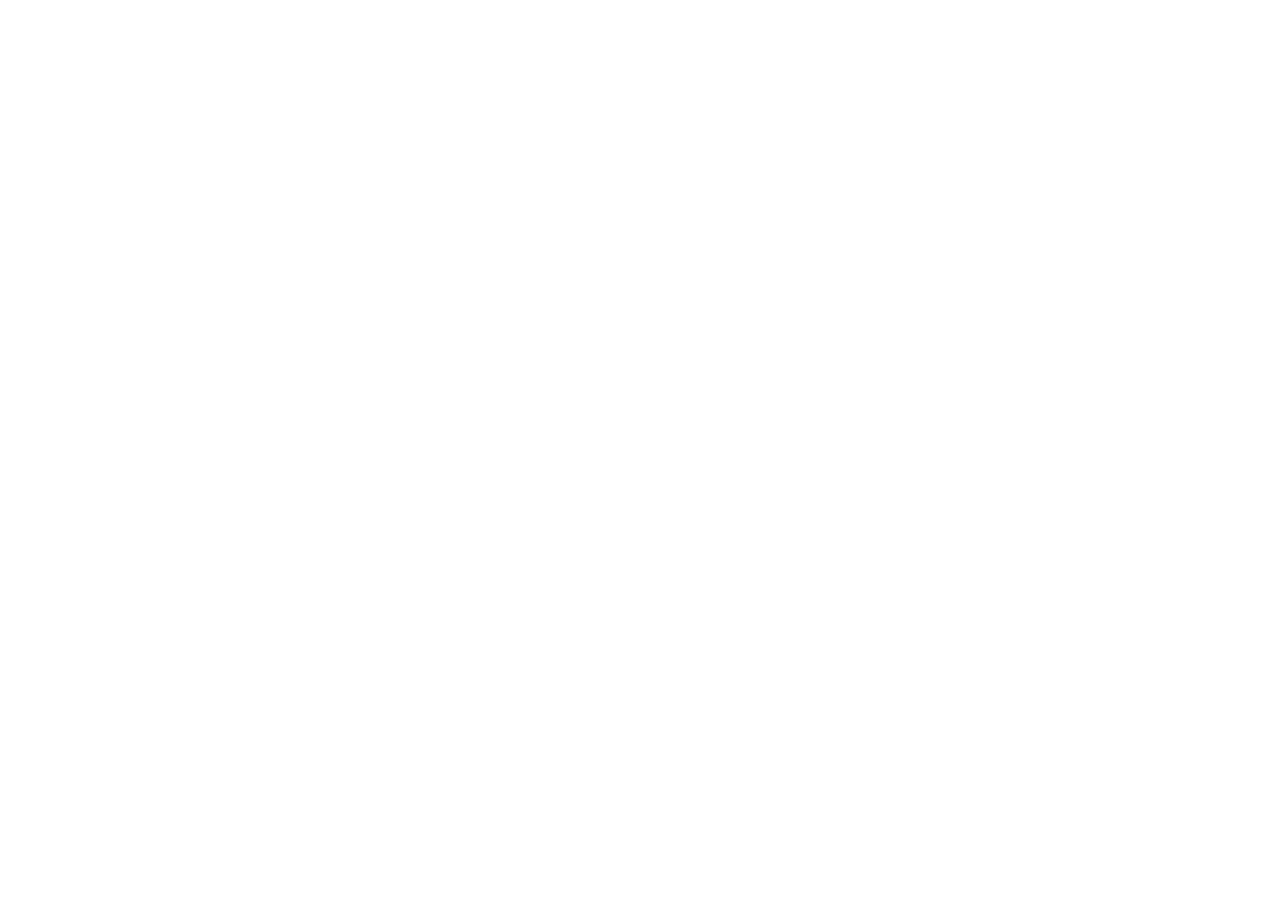
==== commit 2415d482: "Updates" ====
--- a/index.html
+++ b/index.html
@@ -1 +1 @@
-<!doctype html><html lang="en"><head><meta charset="utf-8"/><link rel="icon" href="/favicon.ico"/><meta name="viewport" content="width=device-width,initial-scale=1"/><meta name="theme-color" content="#000000"/><meta name="description" content="Web site created using create-react-app"/><link rel="apple-touch-icon" href="/logo192.png"/><link rel="manifest" href="/manifest.json"/><link rel="preconnect" href="https://fonts.googleapis.com"/><link rel="preconnect" href="https://fonts.gstatic.com" crossorigin/><link href="https://fonts.googleapis.com/css2?family=Open+Sans:wght@400;600&family=Playball&display=swap" rel="stylesheet"/><link rel="stylesheet" href="https://use.fontawesome.com/releases/v5.15.4/css/all.css"/><link href="https://cdn.jsdelivr.net/npm/bootstrap-icons@1.4.1/font/bootstrap-icons.css" rel="stylesheet"/><title>DeHeavens</title><script defer="defer" src="/static/js/main.7793187a.js"></script><link href="/static/css/main.dc184128.css" rel="stylesheet"></head><body><noscript>You need to enable JavaScript to run this app.</noscript><div id="root"></div></body></html>+<!doctype html><html lang="en"><head><meta charset="utf-8"/><link rel="icon" href="/DE-HEAVENS/favicon.ico"/><meta name="viewport" content="width=device-width,initial-scale=1"/><meta name="theme-color" content="#000000"/><meta name="description" content="Web site created using create-react-app"/><link rel="apple-touch-icon" href="/DE-HEAVENS/logo192.png"/><link rel="manifest" href="/DE-HEAVENS/manifest.json"/><link rel="preconnect" href="https://fonts.googleapis.com"/><link rel="preconnect" href="https://fonts.gstatic.com" crossorigin/><link href="https://fonts.googleapis.com/css2?family=Open+Sans:wght@400;600&family=Playball&display=swap" rel="stylesheet"/><link rel="stylesheet" href="https://use.fontawesome.com/releases/v5.15.4/css/all.css"/><link href="https://cdn.jsdelivr.net/npm/bootstrap-icons@1.4.1/font/bootstrap-icons.css" rel="stylesheet"/><title>DeHeavens</title><script defer="defer" src="/DE-HEAVENS/static/js/main.7793187a.js"></script><link href="/DE-HEAVENS/static/css/main.14d9b433.css" rel="stylesheet"></head><body><noscript>You need to enable JavaScript to run this app.</noscript><div id="root"></div></body></html>